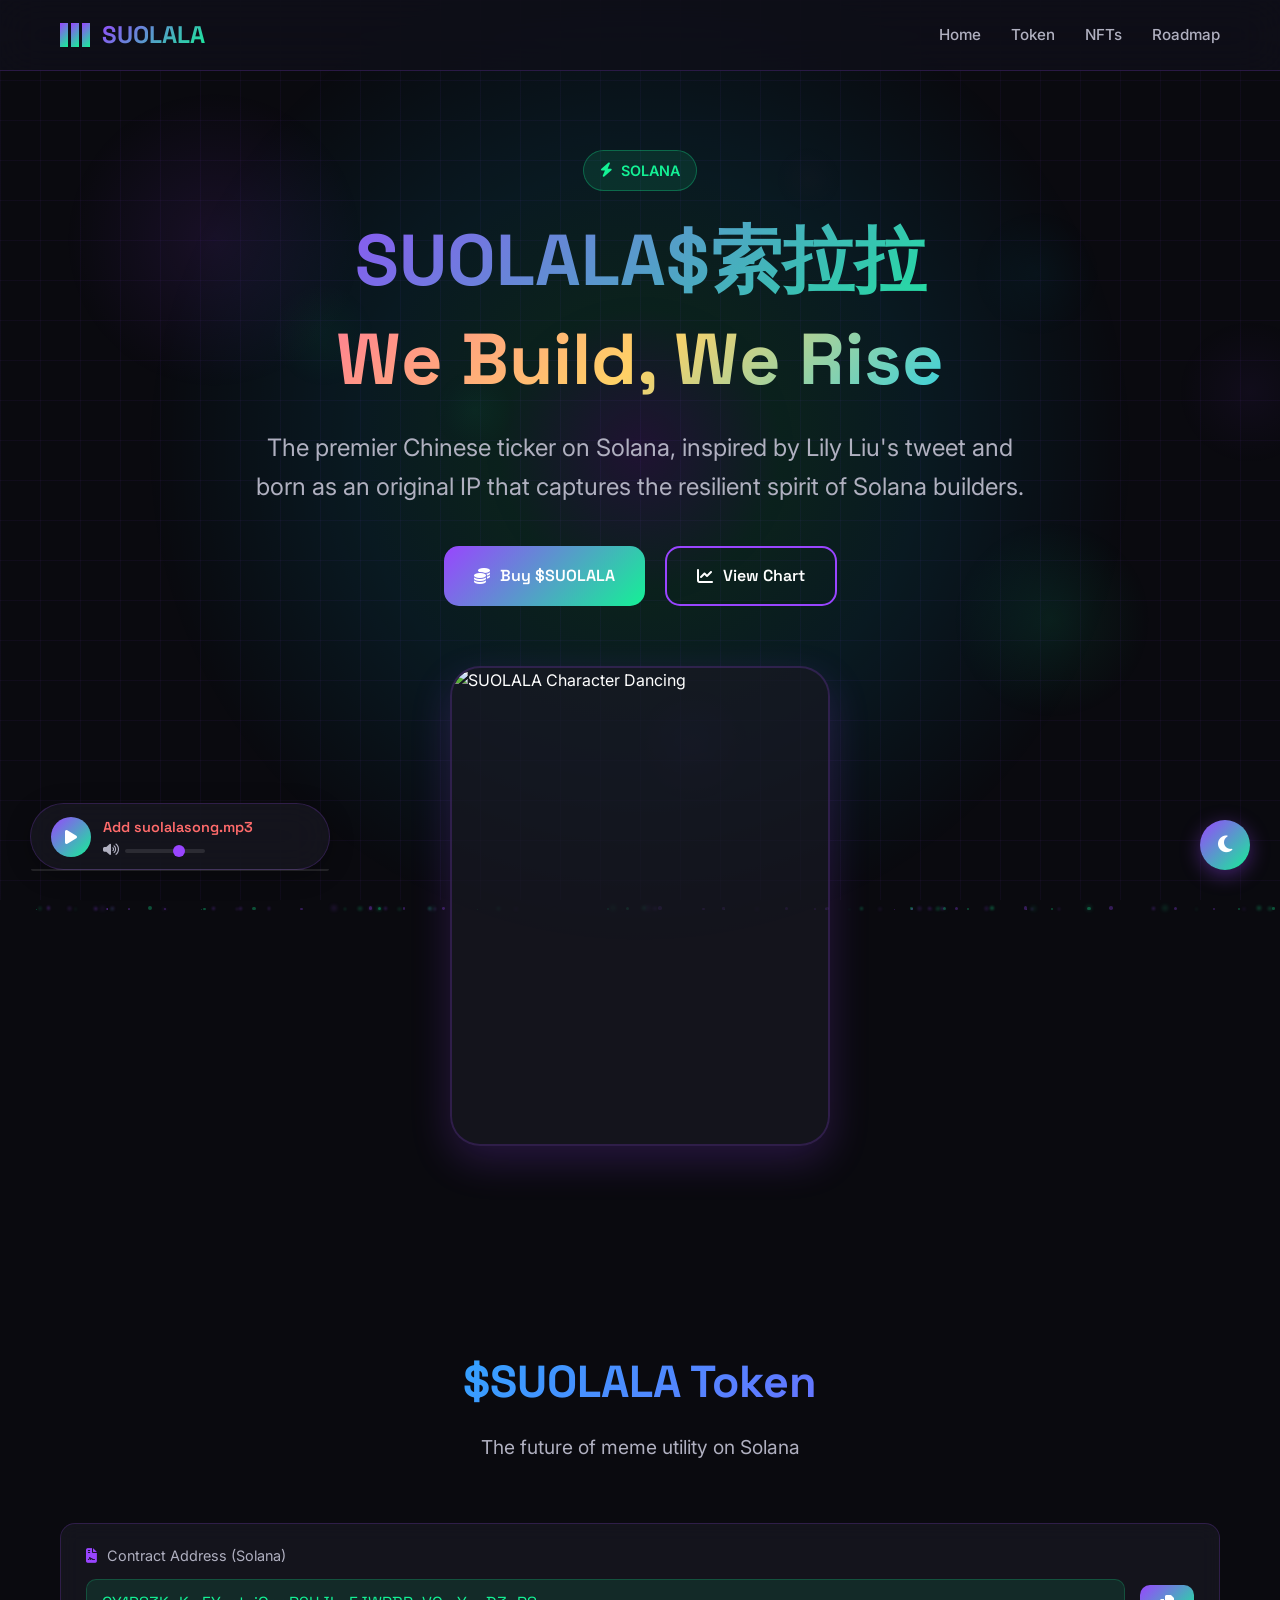
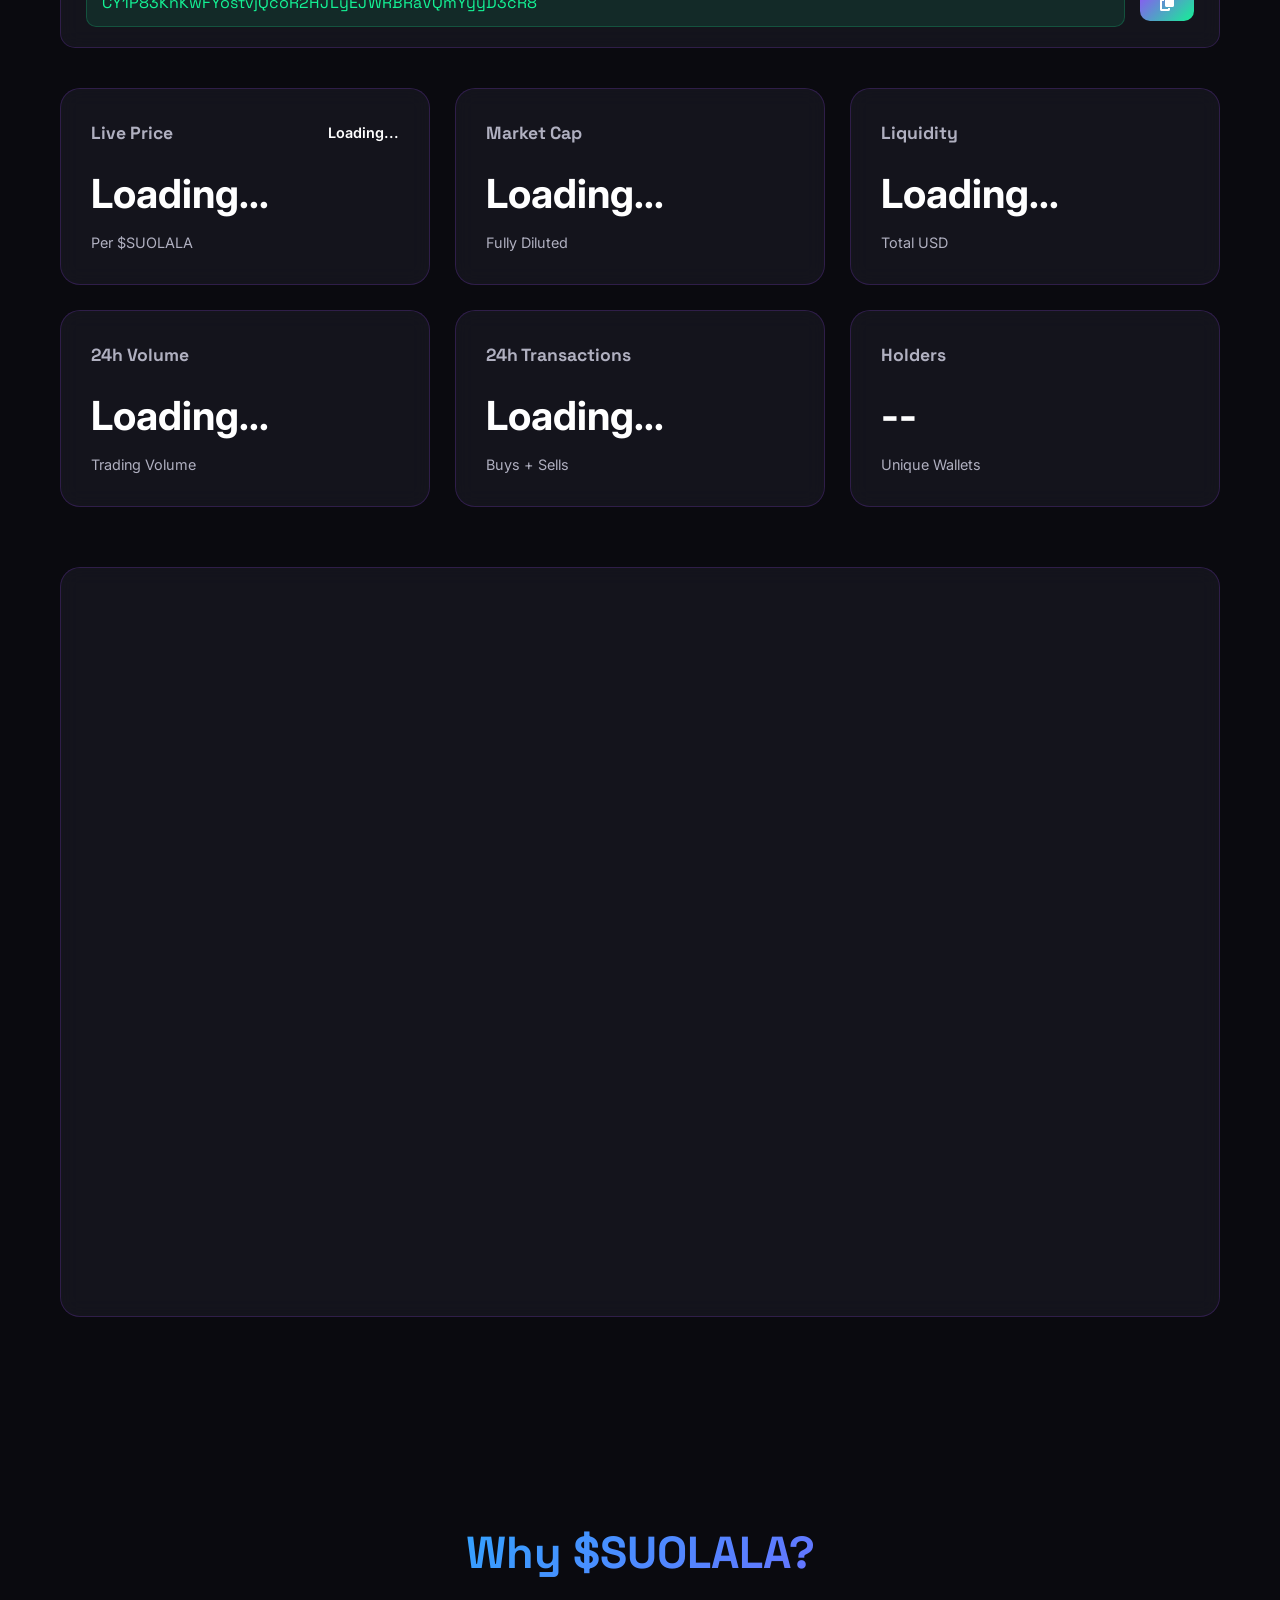
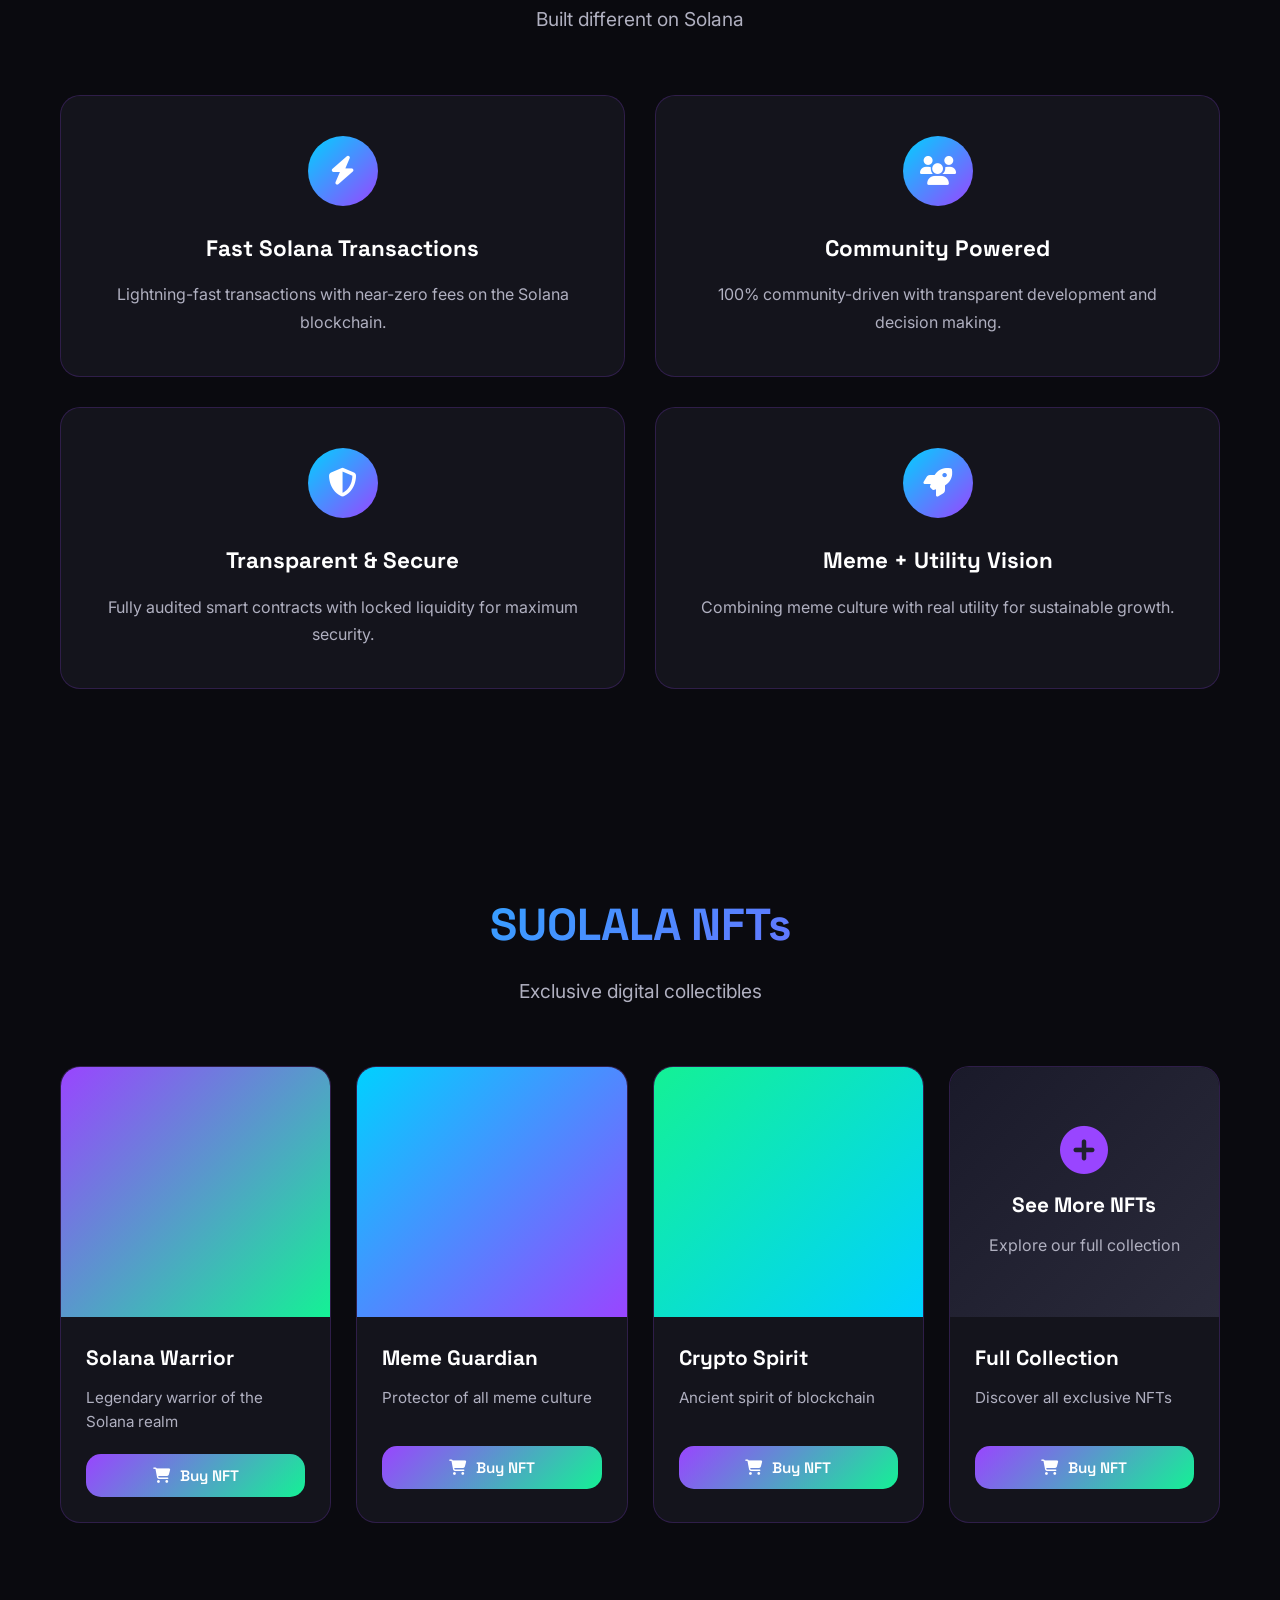
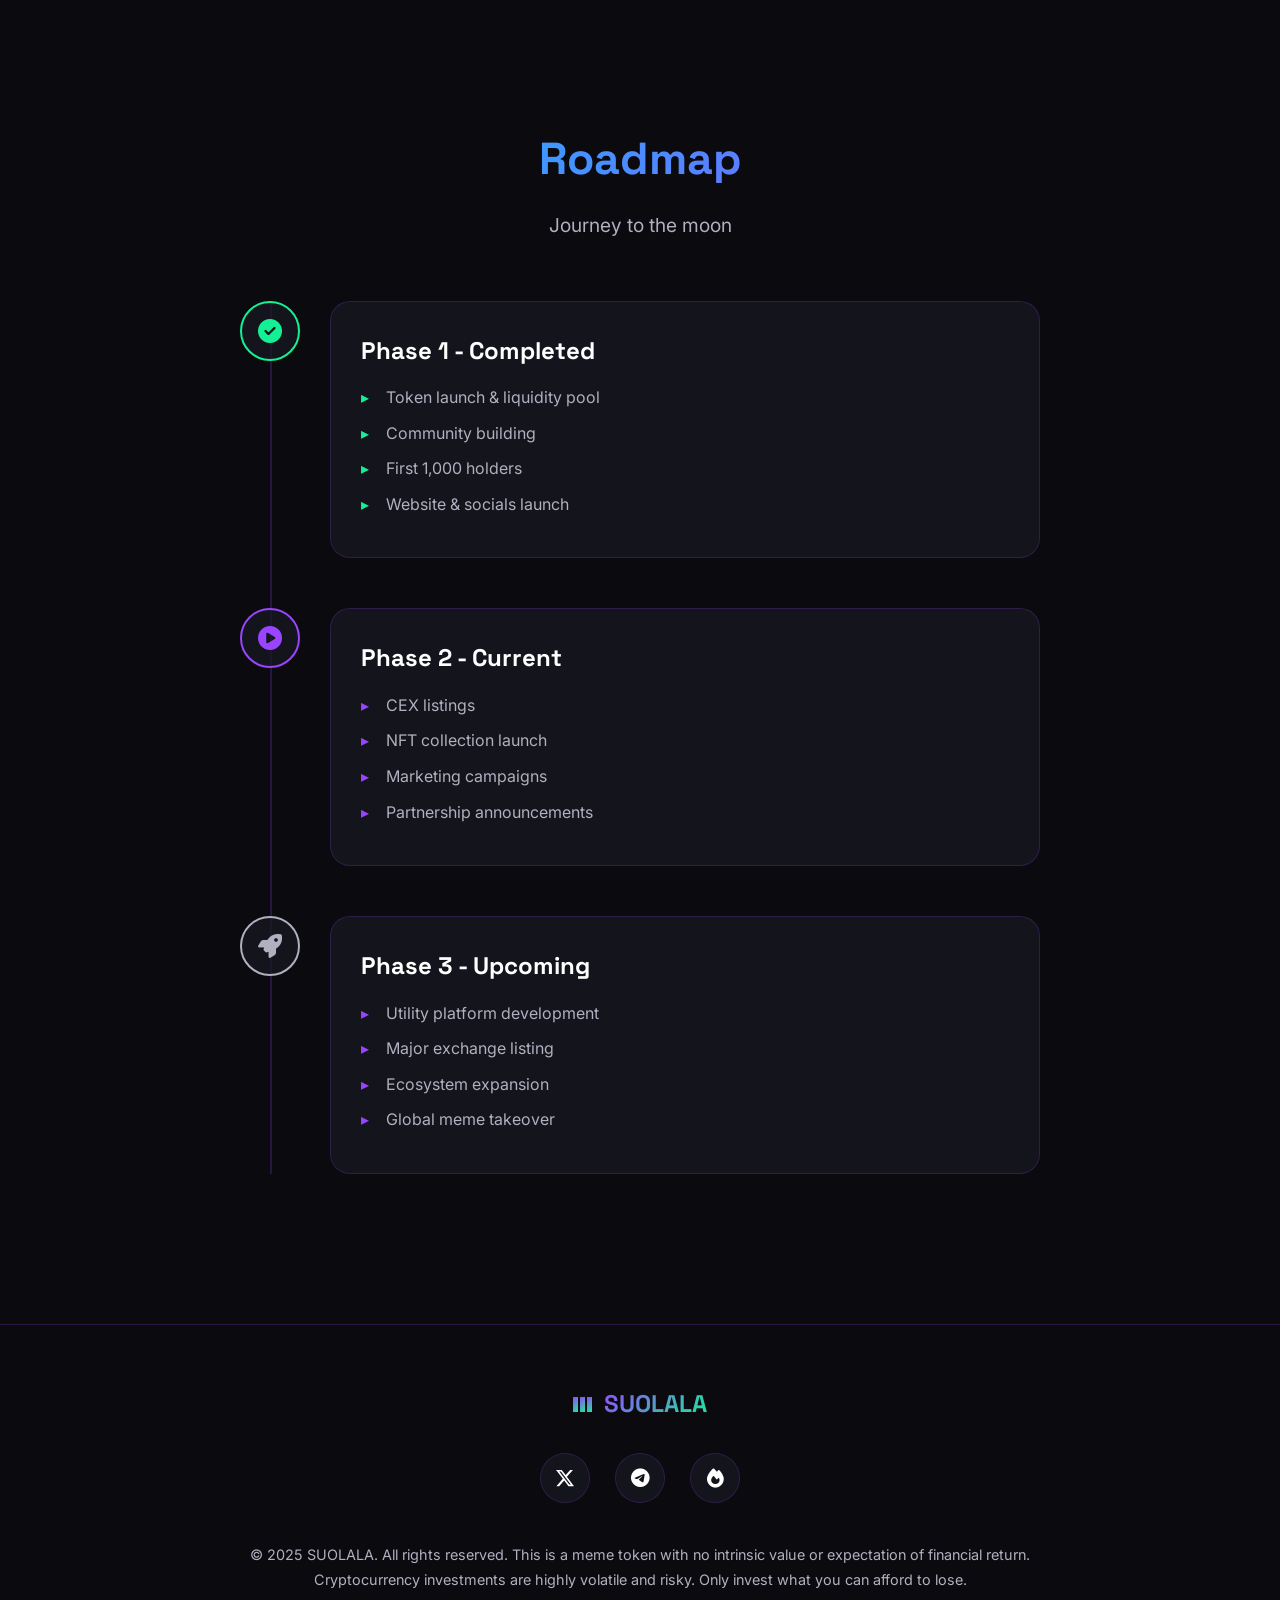
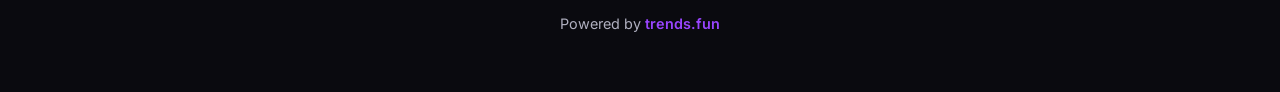
==== index.html @ adc9a070 "Update website navigation" ====
<!DOCTYPE html>
<html lang="en">
<head>
    <meta charset="UTF-8">
    <meta name="viewport" content="width=device-width, initial-scale=1.0">
    <title>SUOLALA - The Solana Meme Revolution</title>
    <link rel="stylesheet" href="style.css">
    <link rel="stylesheet" href="https://cdnjs.cloudflare.com/ajax/libs/font-awesome/6.4.0/css/all.min.css">
    <link rel="preconnect" href="https://fonts.googleapis.com">
    <link rel="preconnect" href="https://fonts.gstatic.com" crossorigin>
    <link href="https://fonts.googleapis.com/css2?family=Space+Grotesk:wght@300;400;500;600;700&family=Inter:wght@300;400;500;600;700&display=swap" rel="stylesheet">
</head>
<body>
    <!-- Background Animation Elements -->
    <div class="bg-grid"></div>
    <div class="bg-glow"></div>
    <div class="floating-shapes"></div>
    <div class="particles-container"></div>
    
    <!-- Navigation -->
    <nav class="navbar">
        <div class="nav-container">
            <div class="nav-logo">
                <div class="solana-logo">
                    <div class="solana-inner"></div>
                    <div class="solana-inner"></div>
                    <div class="solana-inner"></div>
                </div>
                <span class="logo-text">SUOLALA</span>
            </div>
            
            <div class="nav-menu desktop-menu">
                <a href="#home" class="nav-link">Home</a>
                <a href="#token" class="nav-link">Token</a>
                <a href="#nfts" class="nav-link">NFTs</a>
                <a href="#roadmap" class="nav-link">Roadmap</a>
            </div>
            
            <button class="mobile-menu-btn" id="mobileMenuBtn">
                <i class="fas fa-bars"></i>
            </button>
        </div>
    </nav>

    <!-- Mobile Menu -->
    <div class="mobile-menu-overlay" id="mobileMenuOverlay">
        <div class="mobile-menu-container">
            <button class="mobile-menu-close" id="mobileMenuClose">
                <i class="fas fa-times"></i>
            </button>
            <div class="mobile-menu-content">
                <a href="#home" class="mobile-nav-link" data-section="home">Home</a>
                <a href="#token" class="mobile-nav-link" data-section="token">Token</a>
                <a href="#nfts" class="mobile-nav-link" data-section="nfts">NFTs</a>
                <a href="#roadmap" class="mobile-nav-link" data-section="roadmap">Roadmap</a>
                <div class="mobile-social">
                    <a href="https://x.com/suolalax" target="_blank" class="mobile-social-btn">
                        <svg class="x-icon" viewBox="0 0 24 24" width="18" height="18" fill="currentColor"><path d="M18.244 2.25h3.308l-7.227 8.26 8.502 11.24H16.17l-5.214-6.817L4.99 21.75H1.68l7.73-8.835L1.254 2.25H8.08l4.713 6.231zm-1.161 17.52h1.833L7.084 4.126H5.117z"/></svg> X
                    </a>
                    <a href="https://t.me/suolalacto" target="_blank" class="mobile-social-btn">
                        <i class="fab fa-telegram"></i> Telegram
                    </a>
                    <a href="https://trends.fun/token/CY1P83KnKwFYostvjQcoR2HJLyEJWRBRaVQmYyyD3cR8" target="_blank" class="mobile-social-btn">
                        <i class="fas fa-fire"></i> trends.fun
                    </a>
                </div>
            </div>
        </div>
    </div>

    <!-- Hero Section -->
    <section class="hero-section" id="home">
        <div class="container">
            <div class="hero-content">
                <div class="badge">
                    <i class="fas fa-bolt"></i>
                    <span>SOLANA</span>
                </div>
                <h1 class="hero-title">SUOLALA$索拉拉</h1>
                <h1 class="hero-title build-rise">We Build, We Rise</h1>
                <p class="hero-subtitle">The premier Chinese ticker on Solana, inspired by Lily Liu's tweet and born as an original IP that captures the resilient spirit of Solana builders.</p>
                <div class="hero-buttons">
                    <a href="https://jup.ag/swap/SOL-CY1P83KnKwFYostvjQcoR2HJLyEJWRBRaVQmYyyD3cR8" target="_blank" class="btn btn-primary">
                        <i class="fas fa-coins"></i> Buy $SUOLALA
                    </a>
                    <a href="https://dexscreener.com/solana/79Qaq5b1JfC8bFuXkAvXTR67fRPmMjMVNkEA3bb8bLzi" target="_blank" class="btn btn-secondary">
                        <i class="fas fa-chart-line"></i> View Chart
                    </a>
                </div>
            </div>
            <div class="hero-girl">
                <img src="suolaladance.gif" alt="SUOLALA Character Dancing" class="suolala-gif">
            </div>
        </div>
    </section>

    <!-- Token Section -->
    <section class="token-section" id="token">
        <div class="container">
            <div class="section-header">
                <h2 class="section-title">$SUOLALA Token</h2>
                <p class="section-subtitle">The future of meme utility on Solana</p>
            </div>
            
            <!-- Contract Address -->
            <div class="contract-address-box">
                <div class="contract-label">
                    <i class="fas fa-file-contract"></i>
                    <span>Contract Address (Solana)</span>
                </div>
                <div class="contract-value">
                    <code id="contractAddress">CY1P83KnKwFYostvjQcoR2HJLyEJWRBRaVQmYyyD3cR8</code>
                    <button class="copy-btn" onclick="copyContract()">
                        <i class="fas fa-copy"></i>
                    </button>
                </div>
            </div>
            
            <div class="token-stats">
                <div class="token-stat-card">
                    <div class="stat-header">
                        <h3>Live Price</h3>
                        <div id="priceChangeContainer" class="price-change">
                            <i id="priceChangeIcon" class="fas"></i>
                            <span id="priceChange">Loading...</span>
                        </div>
                    </div>
                    <div class="stat-value" id="livePrice">Loading...</div>
                    <div class="stat-subtext">Per $SUOLALA</div>
                </div>
                
                <div class="token-stat-card">
                    <div class="stat-header">
                        <h3>Market Cap</h3>
                    </div>
                    <div class="stat-value" id="marketCap">Loading...</div>
                    <div class="stat-subtext">Fully Diluted</div>
                </div>
                
                <div class="token-stat-card">
                    <div class="stat-header">
                        <h3>Liquidity</h3>
                    </div>
                    <div class="stat-value" id="liquidity">Loading...</div>
                    <div class="stat-subtext">Total USD</div>
                </div>
                
                <div class="token-stat-card">
                    <div class="stat-header">
                        <h3>24h Volume</h3>
                    </div>
                    <div class="stat-value" id="volume24h">Loading...</div>
                    <div class="stat-subtext">Trading Volume</div>
                </div>
                
                <div class="token-stat-card">
                    <div class="stat-header">
                        <h3>24h Transactions</h3>
                    </div>
                    <div class="stat-value" id="txns24h">Loading...</div>
                    <div class="stat-subtext">Buys + Sells</div>
                </div>
                
                <div class="token-stat-card">
                    <div class="stat-header">
                        <h3>Holders</h3>
                    </div>
                    <div class="stat-value" id="holders">--</div>
                    <div class="stat-subtext">Unique Wallets</div>
                </div>
            </div>
            
            <div class="chart-container" style="height: 750px; padding: 0; overflow: hidden;">
                <iframe 
                    src="https://dexscreener.com/solana/79Qaq5b1JfC8bFuXkAvXTR67fRPmMjMVNkEA3bb8bLzi?embed=1&theme=dark&trades=0&info=0" 
                    style="width: 100%; height: 100%; border: none; border-radius: 20px;">
                </iframe>
            </div>
        </div>
    </section>

    <!-- Features Section -->
    <section class="features-section">
        <div class="container">
            <div class="section-header">
                <h2 class="section-title">Why $SUOLALA?</h2>
                <p class="section-subtitle">Built different on Solana</p>
            </div>
            
            <div class="features-grid">
                <div class="feature-card">
                    <div class="feature-icon">
                        <i class="fas fa-bolt"></i>
                    </div>
                    <h3 class="feature-title">Fast Solana Transactions</h3>
                    <p class="feature-text">Lightning-fast transactions with near-zero fees on the Solana blockchain.</p>
                </div>
                
                <div class="feature-card">
                    <div class="feature-icon">
                        <i class="fas fa-users"></i>
                    </div>
                    <h3 class="feature-title">Community Powered</h3>
                    <p class="feature-text">100% community-driven with transparent development and decision making.</p>
                </div>
                
                <div class="feature-card">
                    <div class="feature-icon">
                        <i class="fas fa-shield-alt"></i>
                    </div>
                    <h3 class="feature-title">Transparent & Secure</h3>
                    <p class="feature-text">Fully audited smart contracts with locked liquidity for maximum security.</p>
                </div>
                
                <div class="feature-card">
                    <div class="feature-icon">
                        <i class="fas fa-rocket"></i>
                    </div>
                    <h3 class="feature-title">Meme + Utility Vision</h3>
                    <p class="feature-text">Combining meme culture with real utility for sustainable growth.</p>
                </div>
            </div>
        </div>
    </section>

    <!-- Music Player -->
    <div class="music-player">
        <audio id="suolalaAudio" loop>
            <source src="suolalasong.mp3" type="audio/mpeg">
            Your browser does not support the audio element.
        </audio>
        <button class="music-toggle" id="musicToggle">
            <i class="fas fa-play" id="musicIcon"></i>
        </button>
        <div class="music-info">
            <span class="song-title">SUOLALA Theme</span>
            <div class="volume-control">
                <i class="fas fa-volume-up"></i>
                <input type="range" min="0" max="100" value="70" class="volume-slider" id="volumeSlider">
            </div>
        </div>
        <div class="music-progress">
            <div class="progress-bar" id="progressBar"></div>
        </div>
    </div>

    <!-- NFTs Section -->
    <section class="nfts-section" id="nfts">
        <div class="container">
            <div class="section-header">
                <h2 class="section-title">SUOLALA NFTs</h2>
                <p class="section-subtitle">Exclusive digital collectibles</p>
            </div>
            
            <div class="nfts-grid">
                <div class="nft-card">
                    <div class="nft-placeholder nft-1"></div>
                    <div class="nft-info">
                        <h3 class="nft-name">Solana Warrior</h3>
                        <p class="nft-desc">Legendary warrior of the Solana realm</p>
                        <button class="btn btn-nft">
                            <i class="fas fa-shopping-cart"></i> Buy NFT
                        </button>
                    </div>
                </div>
                
                <div class="nft-card">
                    <div class="nft-placeholder nft-2"></div>
                    <div class="nft-info">
                        <h3 class="nft-name">Meme Guardian</h3>
                        <p class="nft-desc">Protector of all meme culture</p>
                        <button class="btn btn-nft">
                            <i class="fas fa-shopping-cart"></i> Buy NFT
                        </button>
                    </div>
                </div>
                
                <div class="nft-card">
                    <div class="nft-placeholder nft-3"></div>
                    <div class="nft-info">
                        <h3 class="nft-name">Crypto Spirit</h3>
                        <p class="nft-desc">Ancient spirit of blockchain</p>
                        <button class="btn btn-nft">
                            <i class="fas fa-shopping-cart"></i> Buy NFT
                        </button>
                    </div>
                </div>
                
                <div class="nft-card see-more">
                    <div class="nft-placeholder nft-4">
                        <div class="see-more-content">
                            <i class="fas fa-plus-circle"></i>
                            <h3>See More NFTs</h3>
                            <p>Explore our full collection</p>
                        </div>
                    </div>
                    <div class="nft-info">
                        <h3 class="nft-name">Full Collection</h3>
                        <p class="nft-desc">Discover all exclusive NFTs</p>
                        <button class="btn btn-nft">
                            <i class="fas fa-shopping-cart"></i> Buy NFT
                        </button>
                    </div>
                </div>
            </div>
        </div>
    </section>

    <!-- Roadmap Section -->
    <section class="roadmap-section" id="roadmap">
        <div class="container">
            <div class="section-header">
                <h2 class="section-title">Roadmap</h2>
                <p class="section-subtitle">Journey to the moon</p>
            </div>
            
            <div class="roadmap-timeline">
                <div class="roadmap-phase phase-completed">
                    <div class="phase-marker">
                        <i class="fas fa-check-circle"></i>
                    </div>
                    <div class="phase-content">
                        <h3 class="phase-title">Phase 1 - Completed</h3>
                        <ul class="phase-list">
                            <li>Token launch & liquidity pool</li>
                            <li>Community building</li>
                            <li>First 1,000 holders</li>
                            <li>Website & socials launch</li>
                        </ul>
                    </div>
                </div>
                
                <div class="roadmap-phase phase-current">
                    <div class="phase-marker">
                        <i class="fas fa-play-circle"></i>
                    </div>
                    <div class="phase-content">
                        <h3 class="phase-title">Phase 2 - Current</h3>
                        <ul class="phase-list">
                            <li>CEX listings</li>
                            <li>NFT collection launch</li>
                            <li>Marketing campaigns</li>
                            <li>Partnership announcements</li>
                        </ul>
                    </div>
                </div>
                
                <div class="roadmap-phase phase-upcoming">
                    <div class="phase-marker">
                        <i class="fas fa-rocket"></i>
                    </div>
                    <div class="phase-content">
                        <h3 class="phase-title">Phase 3 - Upcoming</h3>
                        <ul class="phase-list">
                            <li>Utility platform development</li>
                            <li>Major exchange listing</li>
                            <li>Ecosystem expansion</li>
                            <li>Global meme takeover</li>
                        </ul>
                    </div>
                </div>
            </div>
        </div>
    </section>

    <!-- Footer -->
    <footer class="footer">
        <div class="container">
            <div class="footer-content">
                <div class="footer-logo">
                    <div class="solana-logo small">
                        <div class="solana-inner"></div>
                        <div class="solana-inner"></div>
                        <div class="solana-inner"></div>
                    </div>
                    <span class="logo-text">SUOLALA</span>
                </div>
                
                <div class="footer-links">
                    <a href="https://x.com/suolalax" target="_blank" class="footer-social">
                        <svg class="x-icon" viewBox="0 0 24 24" width="20" height="20" fill="currentColor"><path d="M18.244 2.25h3.308l-7.227 8.26 8.502 11.24H16.17l-5.214-6.817L4.99 21.75H1.68l7.73-8.835L1.254 2.25H8.08l4.713 6.231zm-1.161 17.52h1.833L7.084 4.126H5.117z"/></svg>
                    </a>
                    <a href="https://t.me/suolalacto" target="_blank" class="footer-social">
                        <i class="fab fa-telegram"></i>
                    </a>
                    <a href="https://trends.fun/token/CY1P83KnKwFYostvjQcoR2HJLyEJWRBRaVQmYyyD3cR8" target="_blank" class="footer-social">
                        <i class="fas fa-fire"></i>
                    </a>
                </div>
                
                <div class="footer-disclaimer">
                    <p>© 2025 SUOLALA. All rights reserved. This is a meme token with no intrinsic value or expectation of financial return. Cryptocurrency investments are highly volatile and risky. Only invest what you can afford to lose.</p>
                    <p class="trends-link">
                        Powered by <a href="https://trends.fun/token/CY1P83KnKwFYostvjQcoR2HJLyEJWRBRaVQmYyyD3cR8" target="_blank">trends.fun</a>
                    </p>
                </div>
            </div>
        </div>
    </footer>

    <script src="script.js"></script>
</body>
</html>
---- style.css ----
/* Reset & Base Styles */
* {
    margin: 0;
    padding: 0;
    box-sizing: border-box;
}

:root {
    --primary-color: #9945FF;
    --secondary-color: #14F195;
    --accent-color: #00D1FF;
    --build-rise-color: #FF6B9D;
    --build-rise-gradient: linear-gradient(135deg, #FF6B9D 0%, #FFD166 50%, #00D1FF 100%);
    --dark-bg: #0A0A0F;
    --darker-bg: #050508;
    --card-bg: rgba(25, 25, 35, 0.7);
    --text-primary: #FFFFFF;
    --text-secondary: #B0B0C0;
    --glass-border: rgba(153, 69, 255, 0.2);
    --glass-bg: rgba(15, 15, 25, 0.8);
    --success: #14F195;
    --warning: #FF6B6B;
    --gradient-primary: linear-gradient(135deg, #9945FF 0%, #14F195 100%);
    --gradient-secondary: linear-gradient(135deg, #00D1FF 0%, #9945FF 100%);
}

body {
    font-family: 'Inter', sans-serif;
    background-color: var(--dark-bg);
    color: var(--text-primary);
    overflow-x: hidden;
    line-height: 1.6;
}

h1, h2, h3, h4, h5, h6 {
    font-family: 'Space Grotesk', sans-serif;
    font-weight: 700;
}

.container {
    width: 100%;
    max-width: 1200px;
    margin: 0 auto;
    padding: 0 20px;
}

/* Enhanced Background Animations */
.bg-grid {
    position: fixed;
    top: 0;
    left: 0;
    width: 100%;
    height: 100%;
    background-image: 
        linear-gradient(rgba(153, 69, 255, 0.05) 1px, transparent 1px),
        linear-gradient(90deg, rgba(153, 69, 255, 0.05) 1px, transparent 1px);
    background-size: 40px 40px;
    z-index: -2;
    animation: gridMove 20s linear infinite;
}

.bg-glow {
    position: fixed;
    top: 50%;
    left: 50%;
    width: 1000px;
    height: 1000px;
    background: radial-gradient(circle, 
        rgba(153, 69, 255, 0.15) 0%, 
        rgba(20, 241, 149, 0.1) 20%, 
        rgba(0, 209, 255, 0.08) 40%,
        transparent 70%);
    transform: translate(-50%, -50%);
    z-index: -1;
    animation: glowPulse 8s ease-in-out infinite, glowRotate 60s linear infinite;
}

.floating-shapes {
    position: fixed;
    top: 0;
    left: 0;
    width: 100%;
    height: 100%;
    z-index: -2;
    pointer-events: none;
    overflow: hidden;
}

.floating-shapes::before,
.floating-shapes::after,
.floating-shapes .shape-1,
.floating-shapes .shape-2,
.floating-shapes .shape-3,
.floating-shapes .shape-4 {
    content: '';
    position: absolute;
    border-radius: 50%;
    background: radial-gradient(circle, rgba(153, 69, 255, 0.1), transparent 70%);
    animation: float 25s infinite linear;
}

.floating-shapes::before {
    width: 300px;
    height: 300px;
    top: 10%;
    left: 5%;
    animation-delay: 0s;
    animation-duration: 35s;
}

.floating-shapes::after {
    width: 200px;
    height: 200px;
    bottom: 20%;
    right: 10%;
    animation-delay: -10s;
    animation-duration: 30s;
    background: radial-gradient(circle, rgba(20, 241, 149, 0.08), transparent 70%);
}

.floating-shapes .shape-1 {
    width: 150px;
    height: 150px;
    top: 60%;
    left: 15%;
    animation-delay: -5s;
    animation-duration: 40s;
    background: radial-gradient(circle, rgba(0, 209, 255, 0.06), transparent 70%);
}

.floating-shapes .shape-2 {
    width: 250px;
    height: 250px;
    top: 20%;
    right: 15%;
    animation-delay: -15s;
    animation-duration: 45s;
    background: radial-gradient(circle, rgba(255, 107, 157, 0.05), transparent 70%);
}

.particles-container {
    position: fixed;
    top: 0;
    left: 0;
    width: 100%;
    height: 100%;
    z-index: -2;
    pointer-events: none;
}

@keyframes gridMove {
    0% {
        transform: translate(0, 0);
    }
    100% {
        transform: translate(20px, 20px);
    }
}

@keyframes glowPulse {
    0%, 100% {
        opacity: 0.5;
        transform: translate(-50%, -50%) scale(1);
    }
    50% {
        opacity: 0.8;
        transform: translate(-50%, -50%) scale(1.1);
    }
}

@keyframes glowRotate {
    0% {
        transform: translate(-50%, -50%) rotate(0deg);
    }
    100% {
        transform: translate(-50%, -50%) rotate(360deg);
    }
}

@keyframes float {
    0%, 100% {
        transform: translate(0, 0) rotate(0deg);
    }
    25% {
        transform: translate(100px, 50px) rotate(90deg);
    }
    50% {
        transform: translate(50px, 100px) rotate(180deg);
    }
    75% {
        transform: translate(-50px, 50px) rotate(270deg);
    }
}

@keyframes particleMove {
    0% {
        transform: translateY(0) translateX(0);
        opacity: 0;
    }
    10% {
        opacity: 1;
    }
    90% {
        opacity: 1;
    }
    100% {
        transform: translateY(-100vh) translateX(var(--move-x, 0));
        opacity: 0;
    }
}

@keyframes twinkle {
    0%, 100% {
        opacity: 0.2;
    }
    50% {
        opacity: 1;
    }
}

/* Navigation */
.navbar {
    position: fixed;
    top: 0;
    left: 0;
    width: 100%;
    background: var(--glass-bg);
    backdrop-filter: blur(20px);
    border-bottom: 1px solid var(--glass-border);
    z-index: 1000;
    padding: 15px 0;
}

.nav-container {
    display: flex;
    justify-content: space-between;
    align-items: center;
    max-width: 1200px;
    margin: 0 auto;
    padding: 0 20px;
}

.nav-logo {
    display: flex;
    align-items: center;
    gap: 12px;
}

.solana-logo {
    display: flex;
    gap: 3px;
}

.solana-logo.small {
    gap: 2px;
}

.solana-inner {
    width: 8px;
    height: 24px;
    background: var(--gradient-primary);
    animation: solanaPulse 2s ease-in-out infinite;
}

.solana-logo.small .solana-inner {
    width: 5px;
    height: 15px;
}

.solana-inner:nth-child(2) {
    animation-delay: 0.2s;
}

.solana-inner:nth-child(3) {
    animation-delay: 0.4s;
}

@keyframes solanaPulse {
    0%, 100% {
        opacity: 0.7;
        transform: scaleY(1);
    }
    50% {
        opacity: 1;
        transform: scaleY(1.3);
    }
}

.logo-text {
    font-family: 'Space Grotesk', sans-serif;
    font-weight: 700;
    font-size: 1.5rem;
    background: var(--gradient-primary);
    -webkit-background-clip: text;
    background-clip: text;
    color: transparent;
}

.desktop-menu {
    display: flex;
    gap: 30px;
}

.nav-link {
    color: var(--text-secondary);
    text-decoration: none;
    font-weight: 500;
    font-size: 0.95rem;
    padding: 8px 0;
    position: relative;
    transition: color 0.3s ease;
}

.nav-link:hover {
    color: var(--text-primary);
}

.nav-link::after {
    content: '';
    position: absolute;
    bottom: 0;
    left: 0;
    width: 0;
    height: 2px;
    background: var(--gradient-primary);
    transition: width 0.3s ease;
}

.nav-link:hover::after {
    width: 100%;
}

.mobile-menu-btn {
    display: none;
    background: transparent;
    border: none;
    color: var(--text-primary);
    font-size: 1.5rem;
    cursor: pointer;
    padding: 5px;
}

/* Mobile Menu */
.mobile-menu-overlay {
    position: fixed;
    top: 0;
    left: 0;
    width: 100%;
    height: 100%;
    background: rgba(5, 5, 8, 0.95);
    backdrop-filter: blur(20px);
    z-index: 2000;
    display: none;
    opacity: 0;
    transition: opacity 0.3s ease;
}

.mobile-menu-container {
    position: absolute;
    bottom: 0;
    left: 0;
    width: 100%;
    background: var(--darker-bg);
    border-top: 1px solid var(--glass-border);
    border-radius: 30px 30px 0 0;
    padding: 30px 20px;
    transform: translateY(100%);
    transition: transform 0.4s ease;
}

.mobile-menu-close {
    position: absolute;
    top: 20px;
    right: 20px;
    background: transparent;
    border: none;
    color: var(--text-primary);
    font-size: 1.5rem;
    cursor: pointer;
}

.mobile-menu-content {
    display: flex;
    flex-direction: column;
    gap: 20px;
    margin-top: 40px;
}

.mobile-nav-link {
    color: var(--text-primary);
    text-decoration: none;
    font-size: 1.2rem;
    padding: 15px 20px;
    background: var(--card-bg);
    border-radius: 15px;
    border: 1px solid var(--glass-border);
    transition: all 0.3s ease;
}

.mobile-nav-link:hover {
    background: rgba(153, 69, 255, 0.2);
    transform: translateX(10px);
}

.mobile-social {
    display: flex;
    flex-direction: column;
    gap: 15px;
    margin-top: 30px;
}

.mobile-social-btn {
    display: flex;
    align-items: center;
    gap: 15px;
    color: var(--text-primary);
    text-decoration: none;
    padding: 15px 20px;
    background: var(--card-bg);
    border-radius: 15px;
    border: 1px solid var(--glass-border);
    transition: all 0.3s ease;
}

.mobile-social-btn:hover {
    background: rgba(153, 69, 255, 0.2);
    transform: translateX(10px);
}

.mobile-social-btn i,
.mobile-social-btn .x-icon {
    font-size: 1.2rem;
}

.x-icon {
    display: inline-block;
    vertical-align: middle;
}

/* Hero Section - Updated with GIF */
.hero-section {
    padding: 150px 0 100px;
    position: relative;
    overflow: hidden;
}

.hero-content {
    text-align: center;
    max-width: 800px;
    margin: 0 auto;
}

.badge {
    display: inline-flex;
    align-items: center;
    gap: 8px;
    background: rgba(20, 241, 149, 0.1);
    color: var(--secondary-color);
    padding: 8px 16px;
    border-radius: 50px;
    font-size: 0.9rem;
    font-weight: 600;
    margin-bottom: 30px;
    border: 1px solid rgba(20, 241, 149, 0.3);
}

.hero-title {
    font-size: 4.5rem;
    background: var(--gradient-primary);
    -webkit-background-clip: text;
    background-clip: text;
    color: transparent;
    margin-bottom: 20px;
    line-height: 1.1;
}

.hero-title.build-rise {
    background: var(--build-rise-gradient);
    -webkit-background-clip: text;
    background-clip: text;
    color: transparent;
    animation: textGlow 3s ease-in-out infinite;
    margin-bottom: 30px;
}

@keyframes textGlow {
    0%, 100% {
        filter: drop-shadow(0 0 10px rgba(255, 107, 157, 0.3));
    }
    50% {
        filter: drop-shadow(0 0 20px rgba(255, 107, 157, 0.6));
    }
}

.hero-subtitle {
    font-size: 1.5rem;
    color: var(--text-secondary);
    margin-bottom: 40px;
}

.hero-buttons {
    display: flex;
    justify-content: center;
    gap: 20px;
    margin-bottom: 60px;
}

.btn {
    display: inline-flex;
    align-items: center;
    gap: 10px;
    padding: 15px 30px;
    border-radius: 15px;
    font-weight: 600;
    text-decoration: none;
    border: none;
    cursor: pointer;
    transition: all 0.3s ease;
    font-family: 'Space Grotesk', sans-serif;
}

.btn-primary {
    background: var(--gradient-primary);
    color: var(--text-primary);
}

.btn-primary:hover {
    transform: translateY(-5px);
    box-shadow: 0 10px 30px rgba(153, 69, 255, 0.4);
}

.btn-secondary {
    background: transparent;
    color: var(--text-primary);
    border: 2px solid var(--primary-color);
}

.btn-secondary:hover {
    background: rgba(153, 69, 255, 0.1);
    transform: translateY(-5px);
}

/* Updated Hero Girl with GIF */
.hero-girl {
    width: 380px;
    height: 480px;
    margin: 0 auto;
    background: var(--card-bg);
    border-radius: 30px;
    border: 2px solid var(--glass-border);
    position: relative;
    overflow: hidden;
    display: flex;
    align-items: center;
    justify-content: center;
    box-shadow: 0 15px 40px rgba(153, 69, 255, 0.2);
    transition: all 0.4s ease;
}

.hero-girl:hover {
    transform: scale(1.05) rotate(2deg);
    box-shadow: 0 20px 50px rgba(153, 69, 255, 0.4);
    border-color: var(--primary-color);
}

.suolala-gif {
    width: 100%;
    height: 100%;
    object-fit: cover;
    border-radius: 28px;
    display: block;
    transition: transform 0.3s ease;
}

.hero-girl:hover .suolala-gif {
    transform: scale(1.1);
}

/* Token Section */
.token-section {
    padding: 100px 0;
}

.section-header {
    text-align: center;
    margin-bottom: 60px;
}

.section-title {
    font-size: 2.8rem;
    margin-bottom: 15px;
    background: var(--gradient-secondary);
    -webkit-background-clip: text;
    background-clip: text;
    color: transparent;
}

.section-subtitle {
    font-size: 1.2rem;
    color: var(--text-secondary);
}

/* Contract Address Box */
.contract-address-box {
    background: var(--card-bg);
    border: 1px solid var(--glass-border);
    border-radius: 15px;
    padding: 20px 25px;
    margin-bottom: 40px;
    backdrop-filter: blur(10px);
}

.contract-label {
    display: flex;
    align-items: center;
    gap: 10px;
    color: var(--text-secondary);
    font-size: 0.9rem;
    margin-bottom: 12px;
}

.contract-label i {
    color: var(--primary-color);
}

.contract-value {
    display: flex;
    align-items: center;
    gap: 15px;
    flex-wrap: wrap;
}

.contract-value code {
    font-family: 'Space Grotesk', monospace;
    font-size: 1rem;
    color: var(--secondary-color);
    background: rgba(20, 241, 149, 0.1);
    padding: 10px 15px;
    border-radius: 10px;
    border: 1px solid rgba(20, 241, 149, 0.2);
    word-break: break-all;
    flex: 1;
    min-width: 200px;
}

.copy-btn {
    background: var(--gradient-primary);
    border: none;
    color: white;
    padding: 10px 20px;
    border-radius: 10px;
    cursor: pointer;
    font-size: 1rem;
    transition: all 0.3s ease;
    display: flex;
    align-items: center;
    gap: 8px;
}

.copy-btn:hover {
    transform: scale(1.05);
    box-shadow: 0 5px 20px rgba(153, 69, 255, 0.4);
}

.copy-btn.copied {
    background: var(--success);
}

.token-stats {
    display: grid;
    grid-template-columns: repeat(3, 1fr);
    gap: 25px;
    margin-bottom: 60px;
}

.token-stat-card {
    background: var(--card-bg);
    border: 1px solid var(--glass-border);
    border-radius: 20px;
    padding: 30px;
    backdrop-filter: blur(10px);
    transition: all 0.3s ease;
}

.token-stat-card:hover {
    transform: translateY(-10px);
    box-shadow: 0 15px 40px rgba(153, 69, 255, 0.2);
    border-color: var(--primary-color);
}

.stat-header {
    display: flex;
    justify-content: space-between;
    align-items: center;
    margin-bottom: 15px;
}

.stat-header h3 {
    font-size: 1.1rem;
    color: var(--text-secondary);
}

.price-change {
    display: flex;
    align-items: center;
    gap: 5px;
    font-size: 0.9rem;
    font-weight: 600;
}

.price-change i {
    font-size: 0.8rem;
}

.price-change.positive {
    color: var(--success);
}

.price-change.negative {
    color: var(--warning);
}

.chart-container iframe {
    border-radius: 20px;
}

.stat-value {
    font-size: 2.5rem;
    font-weight: 700;
    margin-bottom: 5px;
}

.stat-subtext {
    color: var(--text-secondary);
    font-size: 0.9rem;
}

.chart-container {
    background: var(--card-bg);
    border: 1px solid var(--glass-border);
    border-radius: 20px;
    padding: 30px;
    backdrop-filter: blur(10px);
    height: 250px;
}

/* Features Section */
.features-section {
    padding: 100px 0;
}

.features-grid {
    display: grid;
    grid-template-columns: repeat(2, 1fr);
    gap: 30px;
}

.feature-card {
    background: var(--card-bg);
    border: 1px solid var(--glass-border);
    border-radius: 20px;
    padding: 40px 30px;
    text-align: center;
    transition: all 0.3s ease;
}

.feature-card:hover {
    transform: translateY(-10px);
    box-shadow: 0 15px 40px rgba(0, 209, 255, 0.2);
    border-color: var(--accent-color);
}

.feature-icon {
    width: 70px;
    height: 70px;
    background: var(--gradient-secondary);
    border-radius: 50%;
    display: flex;
    align-items: center;
    justify-content: center;
    margin: 0 auto 25px;
    font-size: 1.8rem;
}

.feature-title {
    font-size: 1.4rem;
    margin-bottom: 15px;
}

.feature-text {
    color: var(--text-secondary);
    line-height: 1.7;
}

/* NFTs Section */
.nfts-section {
    padding: 100px 0;
}

.nfts-grid {
    display: grid;
    grid-template-columns: repeat(4, 1fr);
    gap: 25px;
}

.nft-card {
    background: var(--card-bg);
    border: 1px solid var(--glass-border);
    border-radius: 20px;
    overflow: hidden;
    transition: all 0.3s ease;
}

.nft-card:hover {
    transform: translateY(-10px);
    box-shadow: 0 15px 40px rgba(153, 69, 255, 0.3);
}

.nft-placeholder {
    height: 250px;
    background: linear-gradient(135deg, #1a1a2a, #2a2a3a);
    position: relative;
    overflow: hidden;
}

.nft-1 {
    background: linear-gradient(135deg, #9945FF, #14F195);
}

.nft-2 {
    background: linear-gradient(135deg, #00D1FF, #9945FF);
}

.nft-3 {
    background: linear-gradient(135deg, #14F195, #00D1FF);
}

.nft-4 {
    background: linear-gradient(135deg, #1a1a2a, #2a2a3a);
    display: flex;
    align-items: center;
    justify-content: center;
}

.see-more-content {
    text-align: center;
    color: var(--text-secondary);
}

.see-more-content i {
    font-size: 3rem;
    margin-bottom: 15px;
    color: var(--primary-color);
}

.see-more-content h3 {
    font-size: 1.3rem;
    margin-bottom: 10px;
    color: var(--text-primary);
}

.nft-info {
    padding: 25px;
}

.nft-name {
    font-size: 1.3rem;
    margin-bottom: 10px;
}

.nft-desc {
    color: var(--text-secondary);
    font-size: 0.95rem;
    margin-bottom: 20px;
    min-height: 40px;
}

.btn-nft {
    width: 100%;
    justify-content: center;
    background: var(--gradient-primary);
    color: var(--text-primary);
    padding: 12px 20px;
    font-size: 0.95rem;
}

.btn-nft:hover {
    transform: translateY(-3px);
    box-shadow: 0 8px 20px rgba(153, 69, 255, 0.4);
}

/* Roadmap Section */
.roadmap-section {
    padding: 100px 0;
}

.roadmap-timeline {
    max-width: 800px;
    margin: 0 auto;
    position: relative;
}

.roadmap-timeline::before {
    content: '';
    position: absolute;
    top: 0;
    bottom: 0;
    left: 30px;
    width: 2px;
    background: var(--glass-border);
}

.roadmap-phase {
    display: flex;
    margin-bottom: 50px;
    position: relative;
}

.phase-marker {
    width: 60px;
    height: 60px;
    border-radius: 50%;
    background: var(--card-bg);
    border: 2px solid var(--glass-border);
    display: flex;
    align-items: center;
    justify-content: center;
    font-size: 1.5rem;
    z-index: 1;
    flex-shrink: 0;
}

.phase-completed .phase-marker {
    border-color: var(--success);
    color: var(--success);
}

.phase-current .phase-marker {
    border-color: var(--primary-color);
    color: var(--primary-color);
    animation: pulse 2s infinite;
}

.phase-upcoming .phase-marker {
    border-color: var(--text-secondary);
    color: var(--text-secondary);
}

@keyframes pulse {
    0%, 100% {
        box-shadow: 0 0 0 0 rgba(153, 69, 255, 0.4);
    }
    50% {
        box-shadow: 0 0 0 15px rgba(153, 69, 255, 0);
    }
}

.phase-content {
    margin-left: 30px;
    flex-grow: 1;
    background: var(--card-bg);
    border: 1px solid var(--glass-border);
    border-radius: 20px;
    padding: 30px;
}

.phase-title {
    font-size: 1.5rem;
    margin-bottom: 15px;
}

.phase-list {
    list-style: none;
}

.phase-list li {
    margin-bottom: 10px;
    padding-left: 25px;
    position: relative;
    color: var(--text-secondary);
}

.phase-list li::before {
    content: '▸';
    position: absolute;
    left: 0;
    color: var(--primary-color);
}

.phase-completed .phase-list li::before {
    color: var(--success);
}

/* Community Section */
.community-section {
    padding: 100px 0;
    text-align: center;
}

.community-buttons {
    display: flex;
    justify-content: center;
    gap: 25px;
    flex-wrap: wrap;
}

.community-btn {
    display: flex;
    align-items: center;
    gap: 15px;
    padding: 20px 40px;
    background: var(--card-bg);
    border: 1px solid var(--glass-border);
    border-radius: 20px;
    text-decoration: none;
    color: var(--text-primary);
    font-weight: 600;
    font-size: 1.1rem;
    transition: all 0.3s ease;
    min-width: 200px;
    justify-content: center;
}

.community-btn:hover {
    transform: translateY(-10px);
}

.twitter-btn:hover {
    background: rgba(29, 161, 242, 0.2);
    border-color: #1DA1F2;
    box-shadow: 0 15px 40px rgba(29, 161, 242, 0.3);
}

.telegram-btn:hover {
    background: rgba(0, 136, 204, 0.2);
    border-color: #0088cc;
    box-shadow: 0 15px 40px rgba(0, 136, 204, 0.3);
}

.trends-btn:hover {
    background: rgba(153, 69, 255, 0.2);
    border-color: var(--primary-color);
    box-shadow: 0 15px 40px rgba(153, 69, 255, 0.3);
}

.community-link-btn:hover {
    background: rgba(20, 241, 149, 0.2);
    border-color: var(--secondary-color);
    box-shadow: 0 15px 40px rgba(20, 241, 149, 0.3);
}

/* Footer */
.footer {
    padding: 60px 0 40px;
    border-top: 1px solid var(--glass-border);
}

.footer-content {
    text-align: center;
}

.footer-logo {
    display: flex;
    align-items: center;
    justify-content: center;
    gap: 12px;
    margin-bottom: 30px;
}

.footer-links {
    display: flex;
    justify-content: center;
    gap: 25px;
    margin-bottom: 40px;
}

.footer-social {
    display: flex;
    align-items: center;
    justify-content: center;
    width: 50px;
    height: 50px;
    background: var(--card-bg);
    border: 1px solid var(--glass-border);
    border-radius: 50%;
    color: var(--text-primary);
    text-decoration: none;
    font-size: 1.2rem;
    transition: all 0.3s ease;
}

.footer-social:hover {
    background: var(--primary-color);
    transform: translateY(-5px);
}

.footer-disclaimer {
    color: var(--text-secondary);
    font-size: 0.9rem;
    line-height: 1.7;
    max-width: 800px;
    margin: 0 auto;
}

.footer-disclaimer p {
    margin-bottom: 15px;
}

.trends-link {
    margin-top: 20px;
}

.trends-link a {
    color: var(--primary-color);
    text-decoration: none;
    font-weight: 600;
}

.trends-link a:hover {
    text-decoration: underline;
}

/* Music Player - Desktop Version */
.music-player {
    position: fixed;
    bottom: 30px;
    left: 30px;
    background: var(--card-bg);
    backdrop-filter: blur(20px);
    border: 1px solid var(--glass-border);
    border-radius: 50px;
    padding: 12px 20px;
    display: flex;
    align-items: center;
    gap: 12px;
    z-index: 1000;
    box-shadow: 0 5px 25px rgba(0, 0, 0, 0.3);
    transition: all 0.3s ease;
    width: 300px;
    max-width: 300px;
}

.music-toggle {
    width: 40px;
    height: 40px;
    border-radius: 50%;
    background: var(--gradient-primary);
    border: none;
    color: white;
    cursor: pointer;
    display: flex;
    align-items: center;
    justify-content: center;
    font-size: 1rem;
    transition: all 0.3s ease;
    flex-shrink: 0;
}

.music-toggle:hover {
    transform: scale(1.1);
    box-shadow: 0 0 20px rgba(153, 69, 255, 0.6);
}

.music-info {
    display: flex;
    flex-direction: column;
    gap: 5px;
    flex-grow: 1;
    min-width: 0;
    overflow: hidden;
}

.song-title {
    font-family: 'Space Grotesk', sans-serif;
    font-weight: 600;
    font-size: 0.9rem;
    color: var(--text-primary);
    white-space: nowrap;
    overflow: hidden;
    text-overflow: ellipsis;
}

.volume-control {
    display: flex;
    align-items: center;
    gap: 6px;
}

.volume-control i {
    color: var(--text-secondary);
    font-size: 0.8rem;
    flex-shrink: 0;
}

.volume-slider {
    width: 80px;
    height: 4px;
    -webkit-appearance: none;
    background: rgba(255, 255, 255, 0.1);
    border-radius: 2px;
    outline: none;
    cursor: pointer;
    flex-shrink: 0;
}

.volume-slider::-webkit-slider-thumb {
    -webkit-appearance: none;
    width: 12px;
    height: 12px;
    border-radius: 50%;
    background: var(--primary-color);
    cursor: pointer;
}

.volume-slider::-moz-range-thumb {
    width: 12px;
    height: 12px;
    border-radius: 50%;
    background: var(--primary-color);
    cursor: pointer;
    border: none;
}

.music-progress {
    position: absolute;
    bottom: -2px;
    left: 0;
    right: 0;
    height: 2px;
    background: rgba(255, 255, 255, 0.1);
    border-radius: 0 0 50px 50px;
    overflow: hidden;
}

.progress-bar {
    height: 100%;
    background: var(--gradient-primary);
    width: 0%;
    transition: width 0.1s linear;
}

/* Music Player Animations */
@keyframes musicPulse {
    0% {
        box-shadow: 0 0 0 0 rgba(153, 69, 255, 0.7);
    }
    70% {
        box-shadow: 0 0 0 10px rgba(153, 69, 255, 0);
    }
    100% {
        box-shadow: 0 0 0 0 rgba(153, 69, 255, 0);
    }
}

.music-player.playing .music-toggle {
    animation: musicPulse 2s infinite;
}

/* Light theme adjustments */
body[data-theme="light"] .music-player {
    background: rgba(255, 255, 255, 0.95);
    border: 1px solid rgba(153, 69, 255, 0.2);
    box-shadow: 0 5px 25px rgba(0, 0, 0, 0.1);
}

body[data-theme="light"] .music-progress {
    background: rgba(0, 0, 0, 0.05);
}

/* Theme Toggle Button */
.theme-toggle {
    position: fixed;
    bottom: 30px;
    right: 30px;
    width: 50px;
    height: 50px;
    border-radius: 50%;
    background: var(--gradient-primary);
    color: white;
    border: none;
    cursor: pointer;
    display: flex;
    align-items: center;
    justify-content: center;
    font-size: 1.2rem;
    z-index: 1001;
    box-shadow: 0 5px 20px rgba(153, 69, 255, 0.4);
    transition: all 0.3s ease;
}

.theme-toggle:hover {
    transform: scale(1.1) rotate(30deg);
    box-shadow: 0 8px 25px rgba(153, 69, 255, 0.6);
}

/* Animation classes */
.animate-in {
    animation: fadeInUp 0.6s ease forwards;
}

@keyframes fadeInUp {
    from {
        opacity: 0;
        transform: translateY(30px);
    }
    to {
        opacity: 1;
        transform: translateY(0);
    }
}

/* Shake animation for audio errors */
@keyframes shake {
    0%, 100% { transform: translateX(0); }
    10%, 30%, 50%, 70%, 90% { transform: translateX(-5px); }
    20%, 40%, 60%, 80% { transform: translateX(5px); }
}

/* Responsive Design */
@media (max-width: 1024px) {
    .hero-title {
        font-size: 3.5rem;
    }
    
    .hero-title.build-rise {
        font-size: 3.5rem;
    }
    
    .nfts-grid {
        grid-template-columns: repeat(2, 1fr);
        gap: 20px;
    }
    
    .features-grid {
        grid-template-columns: repeat(2, 1fr);
    }
    
    .token-stats {
        grid-template-columns: repeat(2, 1fr);
        gap: 20px;
    }
    
    .hero-girl {
        width: 340px;
        height: 430px;
    }
    
    .contract-value code {
        font-size: 0.85rem;
    }
}

@media (max-width: 768px) {
    .desktop-menu {
        display: none;
    }
    
    .mobile-menu-btn {
        display: block;
    }
    
    .hero-title {
        font-size: 2.8rem;
    }
    
    .hero-title.build-rise {
        font-size: 2.8rem;
    }
    
    .hero-subtitle {
        font-size: 1.2rem;
    }
    
    .hero-buttons {
        flex-direction: column;
        align-items: center;
    }
    
    .btn {
        width: 100%;
        max-width: 300px;
        justify-content: center;
    }
    
    .section-title {
        font-size: 2.2rem;
    }
    
    .community-buttons {
        flex-direction: column;
        align-items: center;
    }
    
    .community-btn {
        width: 100%;
        max-width: 300px;
    }
    
    .roadmap-timeline::before {
        left: 25px;
    }
    
    .phase-marker {
        width: 50px;
        height: 50px;
        font-size: 1.2rem;
    }
    
    .phase-content {
        margin-left: 20px;
        padding: 20px;
    }
    
    .hero-girl {
        width: 300px;
        height: 380px;
        margin-top: 40px;
    }
    
    /* Token Stats Grid - 2 columns on tablet */
    .token-stats {
        grid-template-columns: repeat(2, 1fr);
        gap: 15px;
    }
    
    .token-stat-card {
        padding: 20px;
    }
    
    .stat-value {
        font-size: 1.8rem;
    }
    
    /* Features Grid */
    .features-grid {
        grid-template-columns: 1fr;
        gap: 20px;
    }
    
    .feature-card {
        padding: 30px 20px;
    }
    
    /* Contract Address Box */
    .contract-address-box {
        padding: 15px 20px;
    }
    
    .contract-value {
        flex-direction: column;
        align-items: stretch;
    }
    
    .contract-value code {
        font-size: 0.75rem;
        text-align: center;
        min-width: auto;
    }
    
    .copy-btn {
        width: 100%;
        justify-content: center;
    }
    
    /* Chart Container */
    .chart-container {
        height: 550px !important;
    }
    
    /* Mobile Music Player */
    .music-player {
        width: 280px;
        max-width: 280px;
        padding: 10px 15px;
        left: 15px;
        bottom: 20px;
        gap: 10px;
    }
    
    .music-toggle {
        width: 36px;
        height: 36px;
        font-size: 0.9rem;
    }
    
    .song-title {
        font-size: 0.85rem;
    }
    
    .volume-slider {
        width: 70px;
        height: 3px;
    }
    
    .volume-slider::-webkit-slider-thumb {
        width: 10px;
        height: 10px;
    }
    
    .volume-slider::-moz-range-thumb {
        width: 10px;
        height: 10px;
    }
    
    .volume-control i {
        font-size: 0.75rem;
    }
    
    /* Adjust theme toggle position */
    .theme-toggle {
        bottom: 20px;
        right: 15px;
        width: 45px;
        height: 45px;
        font-size: 1.1rem;
    }
}

@media (max-width: 480px) {
    .hero-title {
        font-size: 2.2rem;
    }
    
    .hero-title.build-rise {
        font-size: 2.2rem;
    }
    
    .hero-subtitle {
        font-size: 1rem;
    }
    
    .nfts-grid {
        grid-template-columns: 1fr;
    }
    
    .hero-girl {
        width: 100%;
        max-width: 280px;
        height: 350px;
    }
    
    /* Token Stats - Single column on mobile */
    .token-stats {
        grid-template-columns: 1fr;
        gap: 12px;
    }
    
    .token-stat-card {
        padding: 18px;
    }
    
    .stat-value {
        font-size: 1.6rem;
    }
    
    .stat-header h3 {
        font-size: 0.95rem;
    }
    
    .stat-subtext {
        font-size: 0.8rem;
    }
    
    /* Contract Address */
    .contract-address-box {
        padding: 12px 15px;
    }
    
    .contract-label {
        font-size: 0.8rem;
    }
    
    .contract-value code {
        font-size: 0.65rem;
        padding: 8px 10px;
    }
    
    /* Chart */
    .chart-container {
        height: 450px !important;
    }
    
    .phase-marker {
        width: 40px;
        height: 40px;
        font-size: 1rem;
    }
    
    .phase-content {
        margin-left: 15px;
        padding: 15px;
    }
    
    .phase-title {
        font-size: 1.2rem;
    }
    
    /* NFT Cards */
    .nft-placeholder {
        height: 200px;
    }
    
    .nft-info {
        padding: 20px;
    }
    
    /* Section spacing */
    .token-section,
    .features-section,
    .nfts-section,
    .roadmap-section,
    .community-section {
        padding: 60px 0;
    }
    
    .section-header {
        margin-bottom: 40px;
    }
    
    /* Smaller screens */
    .music-player {
        width: 260px;
        max-width: 260px;
        padding: 8px 12px;
        left: 10px;
        bottom: 15px;
        gap: 8px;
    }
    
    .music-toggle {
        width: 32px;
        height: 32px;
        font-size: 0.8rem;
    }
    
    .song-title {
        font-size: 0.8rem;
    }
    
    .volume-slider {
        width: 60px;
    }
    
    .volume-control i {
        font-size: 0.7rem;
    }
    
    .theme-toggle {
        bottom: 15px;
        right: 10px;
        width: 40px;
        height: 40px;
        font-size: 1rem;
    }
}

/* Extra small screens */
@media (max-width: 320px) {
    .hero-title {
        font-size: 1.8rem;
    }
    
    .hero-title.build-rise {
        font-size: 1.8rem;
    }
    
    .section-title {
        font-size: 1.8rem;
    }
    
    .stat-value {
        font-size: 1.4rem;
    }
    
    .contract-value code {
        font-size: 0.55rem;
    }
    
    .music-player {
        width: 240px;
        max-width: 240px;
        padding: 6px 10px;
        left: 8px;
        bottom: 10px;
    }
    
    .music-toggle {
        width: 28px;
        height: 28px;
        font-size: 0.7rem;
    }
    
    .song-title {
        font-size: 0.75rem;
    }
    
    .volume-slider {
        width: 50px;
    }
    
    .volume-control i {
        font-size: 0.65rem;
    }
    
    .theme-toggle {
        bottom: 10px;
        right: 8px;
        width: 35px;
        height: 35px;
        font-size: 0.9rem;
    }
    
    .chart-container {
        height: 350px !important;
    }
}
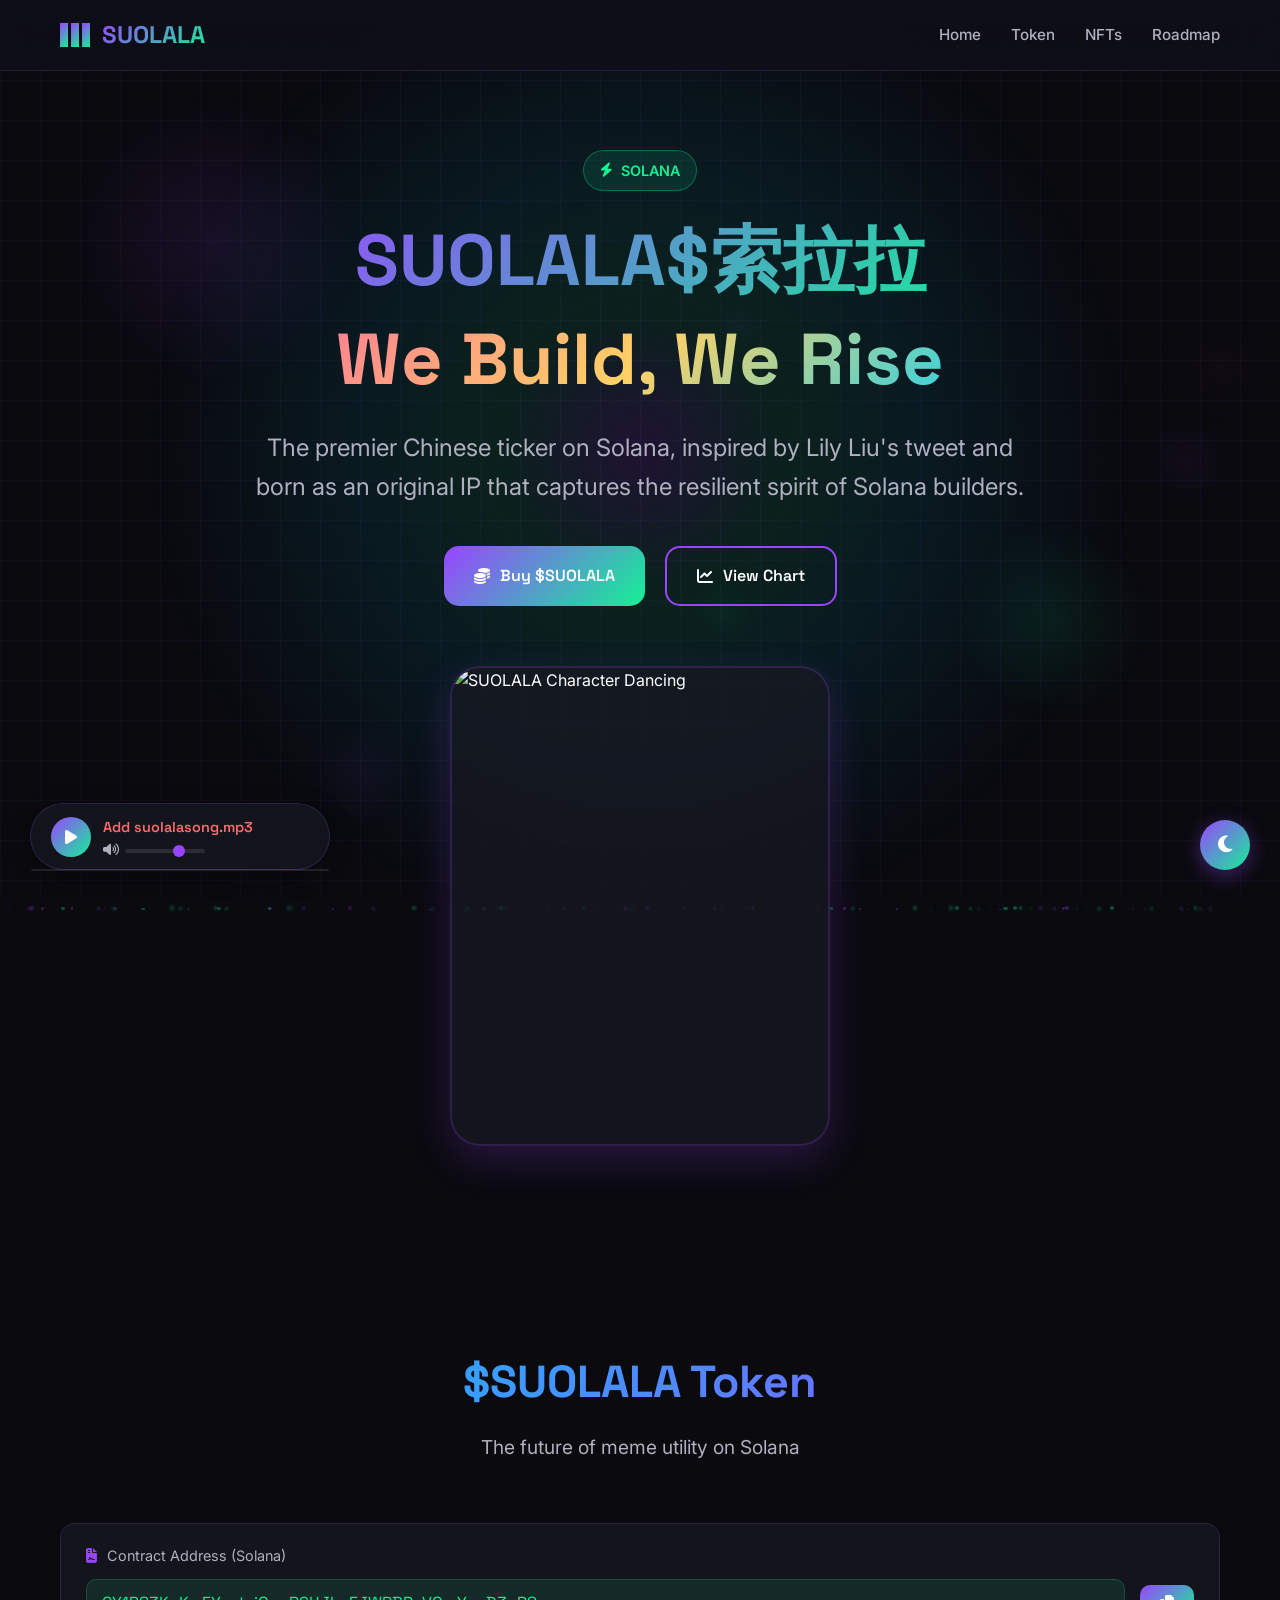
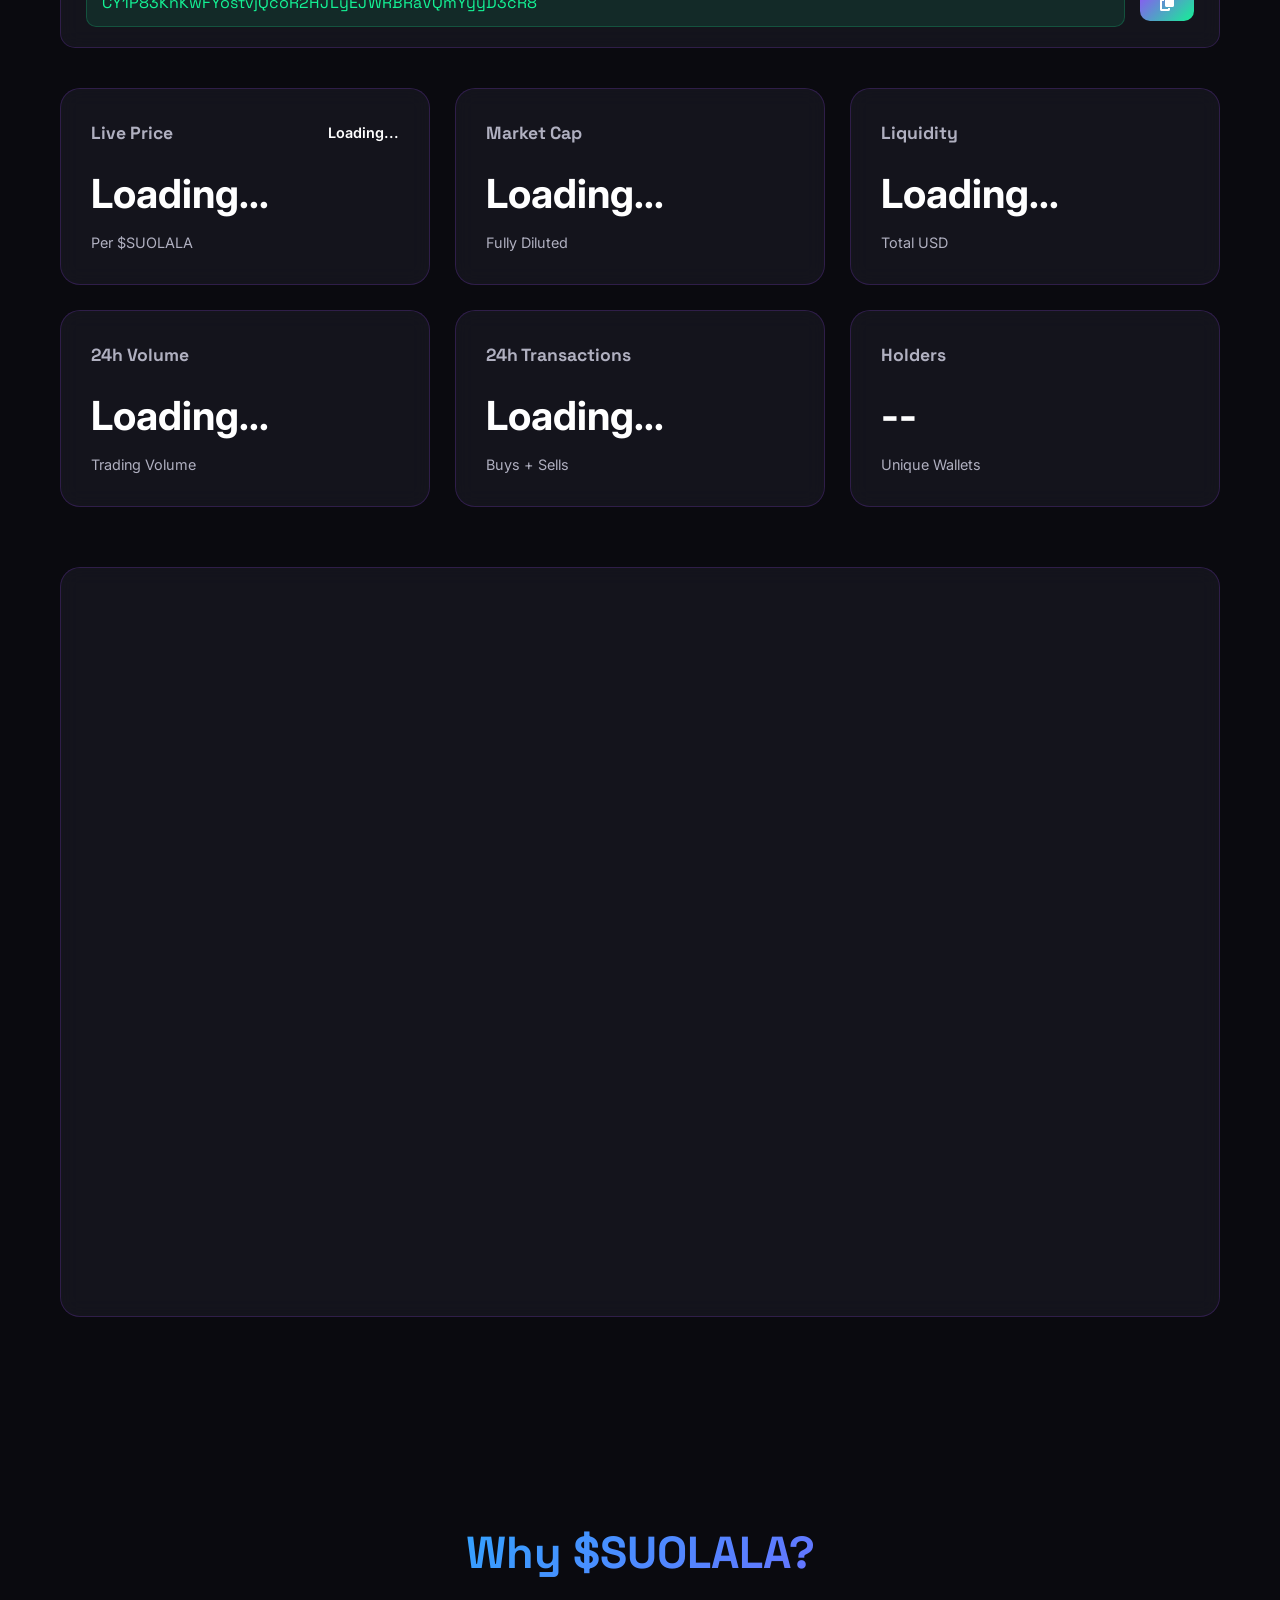
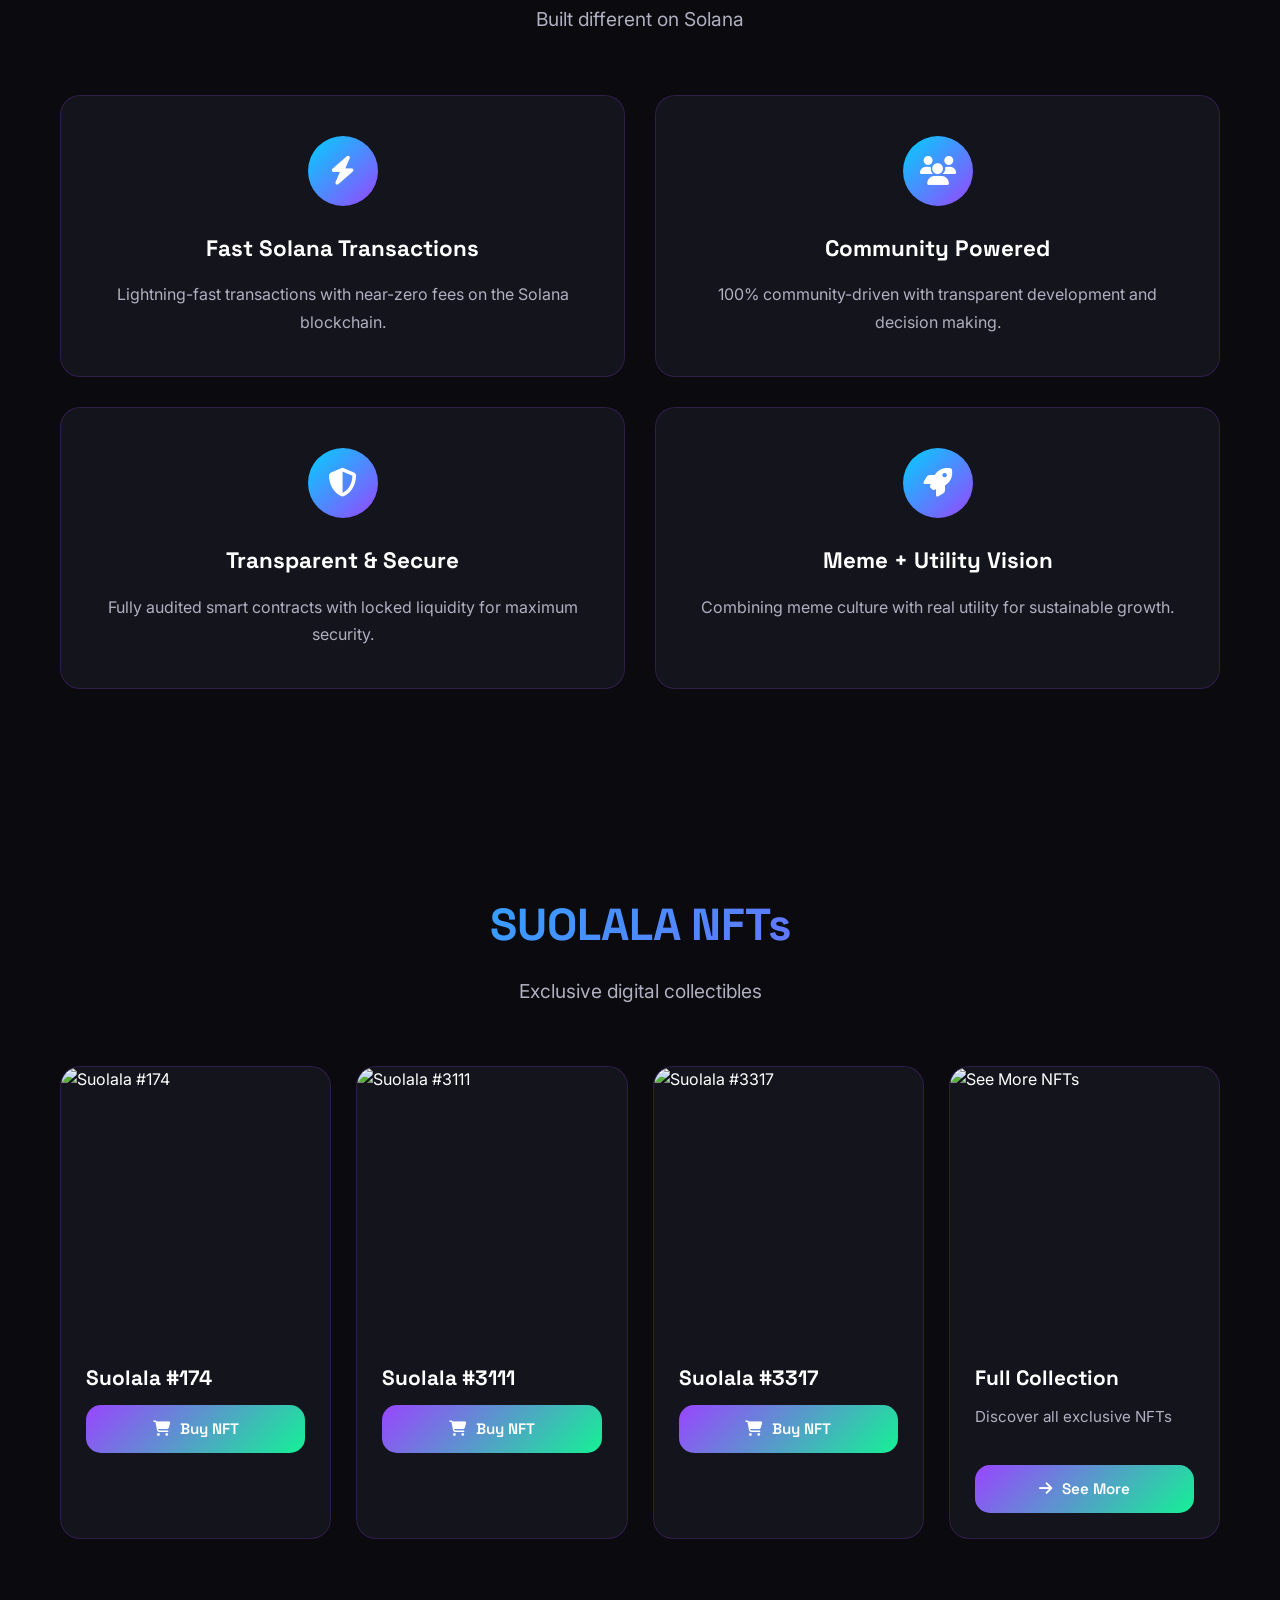
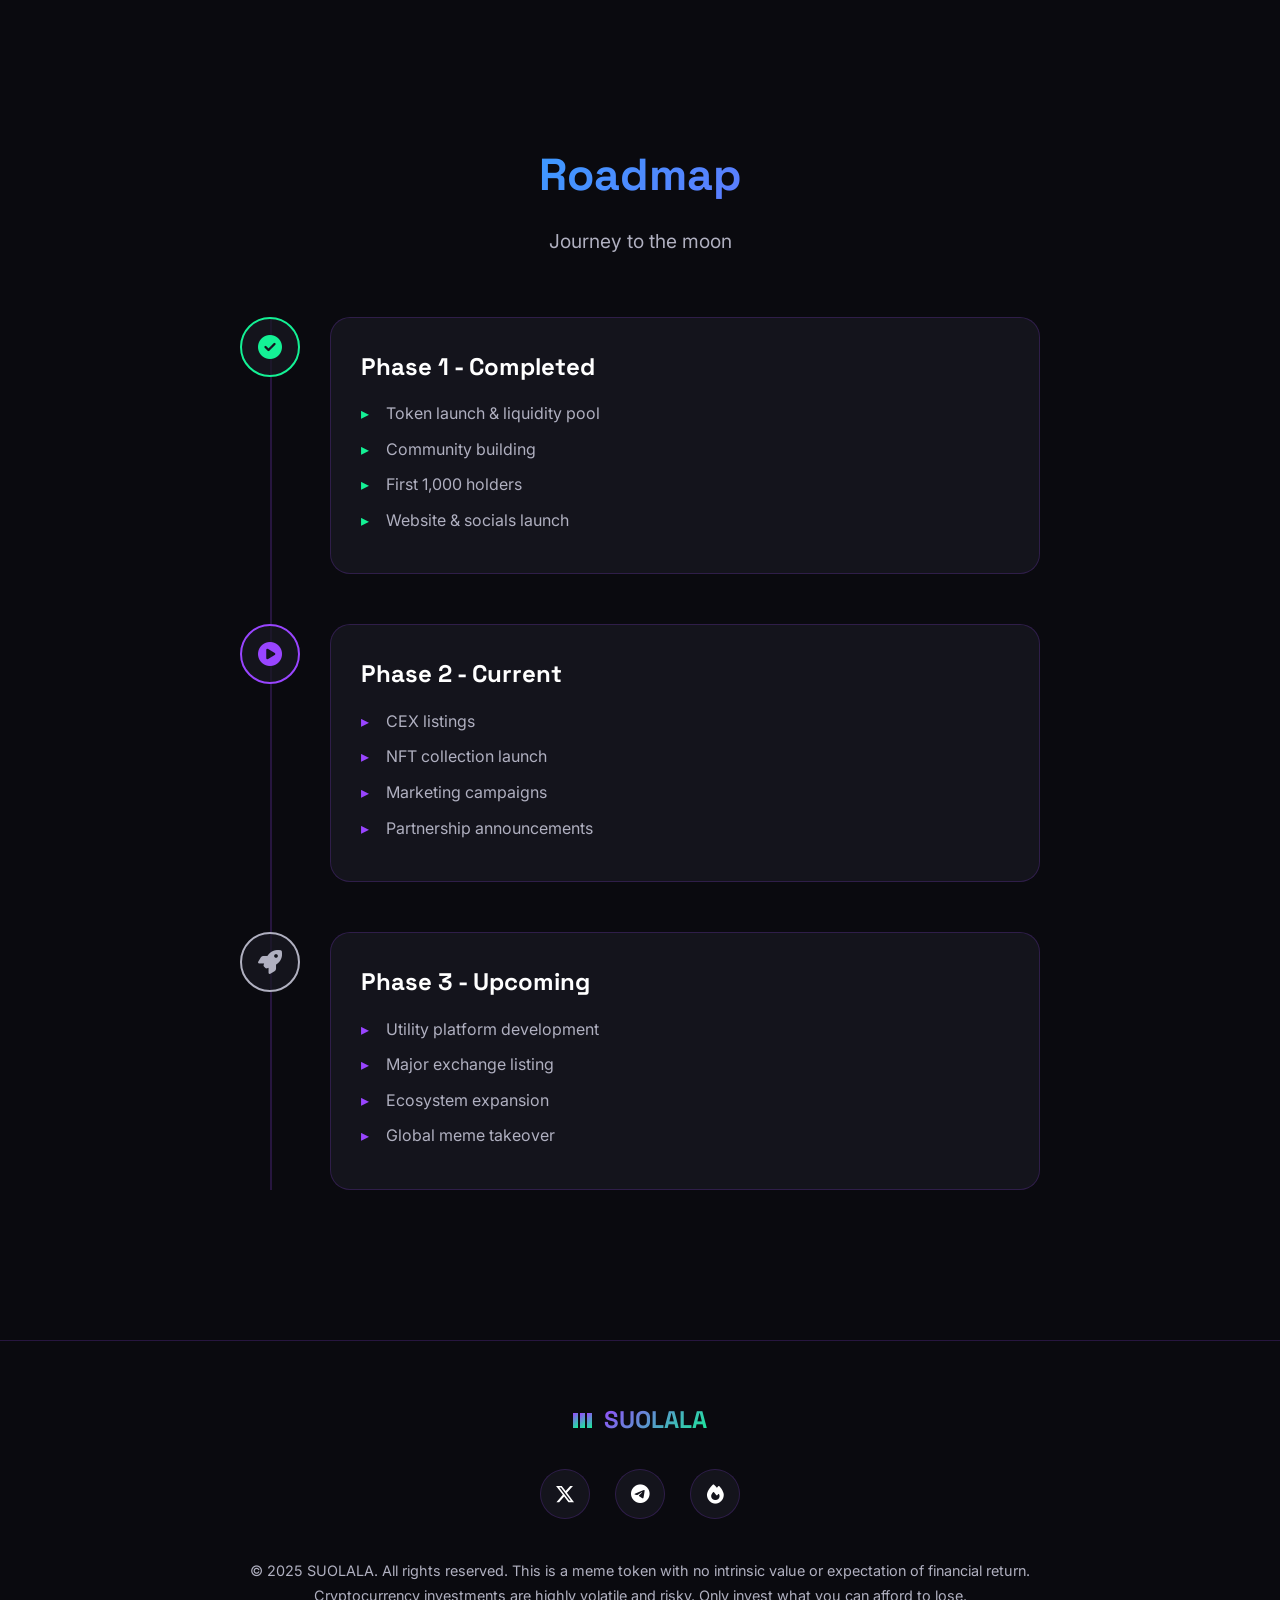
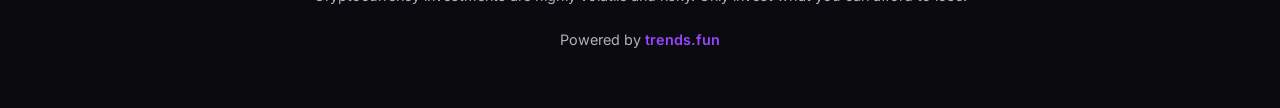
==== commit 8249624c: "Update website navigation Co-authored-by: Ona <no-reply@ona.com>" ====
--- a/index.html
+++ b/index.html
@@ -254,52 +254,51 @@
             
             <div class="nfts-grid">
                 <div class="nft-card">
-                    <div class="nft-placeholder nft-1"></div>
+                    <div class="nft-image-container">
+                        <img src="nft1.jpeg" alt="Suolala #174" class="nft-image">
+                    </div>
                     <div class="nft-info">
-                        <h3 class="nft-name">Solana Warrior</h3>
-                        <p class="nft-desc">Legendary warrior of the Solana realm</p>
-                        <button class="btn btn-nft">
+                        <h3 class="nft-name">Suolala #174</h3>
+                        <a href="https://magiceden.io/item-details/34yrodb6gSi534wCLf78CFXtYaV55PPaHZiXf4yZgvBQ" target="_blank" class="btn btn-nft">
                             <i class="fas fa-shopping-cart"></i> Buy NFT
-                        </button>
+                        </a>
                     </div>
                 </div>
                 
                 <div class="nft-card">
-                    <div class="nft-placeholder nft-2"></div>
+                    <div class="nft-image-container">
+                        <img src="nft2.jpeg" alt="Suolala #3111" class="nft-image">
+                    </div>
                     <div class="nft-info">
-                        <h3 class="nft-name">Meme Guardian</h3>
-                        <p class="nft-desc">Protector of all meme culture</p>
-                        <button class="btn btn-nft">
+                        <h3 class="nft-name">Suolala #3111</h3>
+                        <a href="https://magiceden.io/item-details/31V5a6sjwWiUu7ygk8mwvvYMwCBxRSCMpeTR2CcWhjMd" target="_blank" class="btn btn-nft">
                             <i class="fas fa-shopping-cart"></i> Buy NFT
-                        </button>
+                        </a>
                     </div>
                 </div>
                 
                 <div class="nft-card">
-                    <div class="nft-placeholder nft-3"></div>
+                    <div class="nft-image-container">
+                        <img src="nft3.jpeg" alt="Suolala #3317" class="nft-image">
+                    </div>
                     <div class="nft-info">
-                        <h3 class="nft-name">Crypto Spirit</h3>
-                        <p class="nft-desc">Ancient spirit of blockchain</p>
-                        <button class="btn btn-nft">
+                        <h3 class="nft-name">Suolala #3317</h3>
+                        <a href="https://magiceden.io/item-details/4NCY27WPYe7LFY4mvcL6QfKqXjqQHmNa1i1Da5eati4o" target="_blank" class="btn btn-nft">
                             <i class="fas fa-shopping-cart"></i> Buy NFT
-                        </button>
+                        </a>
                     </div>
                 </div>
                 
                 <div class="nft-card see-more">
-                    <div class="nft-placeholder nft-4">
-                        <div class="see-more-content">
-                            <i class="fas fa-plus-circle"></i>
-                            <h3>See More NFTs</h3>
-                            <p>Explore our full collection</p>
-                        </div>
+                    <div class="nft-image-container">
+                        <img src="nft4.jpeg" alt="See More NFTs" class="nft-image">
                     </div>
                     <div class="nft-info">
                         <h3 class="nft-name">Full Collection</h3>
                         <p class="nft-desc">Discover all exclusive NFTs</p>
-                        <button class="btn btn-nft">
-                            <i class="fas fa-shopping-cart"></i> Buy NFT
-                        </button>
+                        <a href="https://magiceden.io/marketplace/suolala_" target="_blank" class="btn btn-nft">
+                            <i class="fas fa-arrow-right"></i> See More
+                        </a>
                     </div>
                 </div>
             </div>
--- a/style.css
+++ b/style.css
@@ -816,47 +816,22 @@
     box-shadow: 0 15px 40px rgba(153, 69, 255, 0.3);
 }
 
-.nft-placeholder {
-    height: 250px;
-    background: linear-gradient(135deg, #1a1a2a, #2a2a3a);
+.nft-image-container {
+    width: 100%;
+    aspect-ratio: 1 / 1;
+    overflow: hidden;
     position: relative;
-    overflow: hidden;
-}
-
-.nft-1 {
-    background: linear-gradient(135deg, #9945FF, #14F195);
-}
-
-.nft-2 {
-    background: linear-gradient(135deg, #00D1FF, #9945FF);
-}
-
-.nft-3 {
-    background: linear-gradient(135deg, #14F195, #00D1FF);
-}
-
-.nft-4 {
-    background: linear-gradient(135deg, #1a1a2a, #2a2a3a);
-    display: flex;
-    align-items: center;
-    justify-content: center;
-}
-
-.see-more-content {
-    text-align: center;
-    color: var(--text-secondary);
-}
-
-.see-more-content i {
-    font-size: 3rem;
-    margin-bottom: 15px;
-    color: var(--primary-color);
-}
-
-.see-more-content h3 {
-    font-size: 1.3rem;
-    margin-bottom: 10px;
-    color: var(--text-primary);
+}
+
+.nft-image {
+    width: 100%;
+    height: 100%;
+    object-fit: cover;
+    transition: transform 0.3s ease;
+}
+
+.nft-card:hover .nft-image {
+    transform: scale(1.1);
 }
 
 .nft-info {
@@ -1596,8 +1571,8 @@
     }
     
     /* NFT Cards */
-    .nft-placeholder {
-        height: 200px;
+    .nft-image-container {
+        aspect-ratio: 1 / 1;
     }
     
     .nft-info {
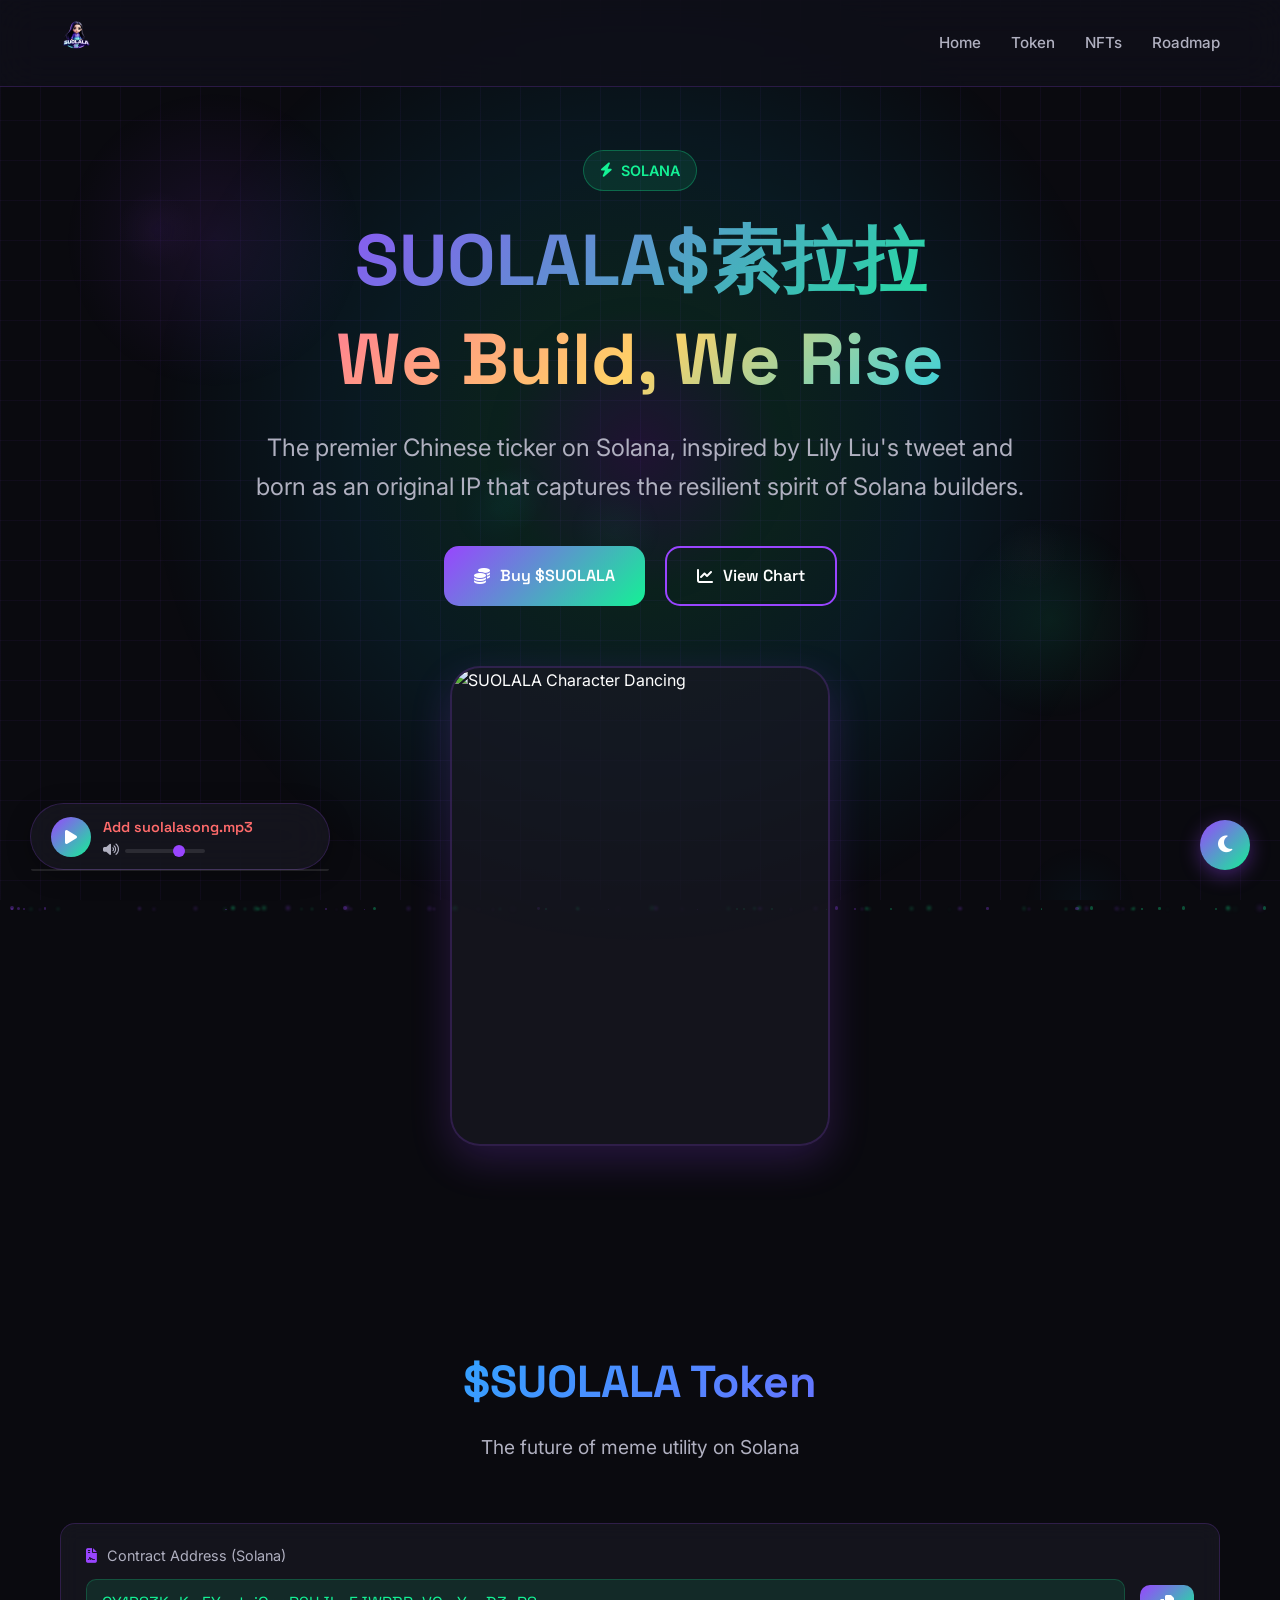
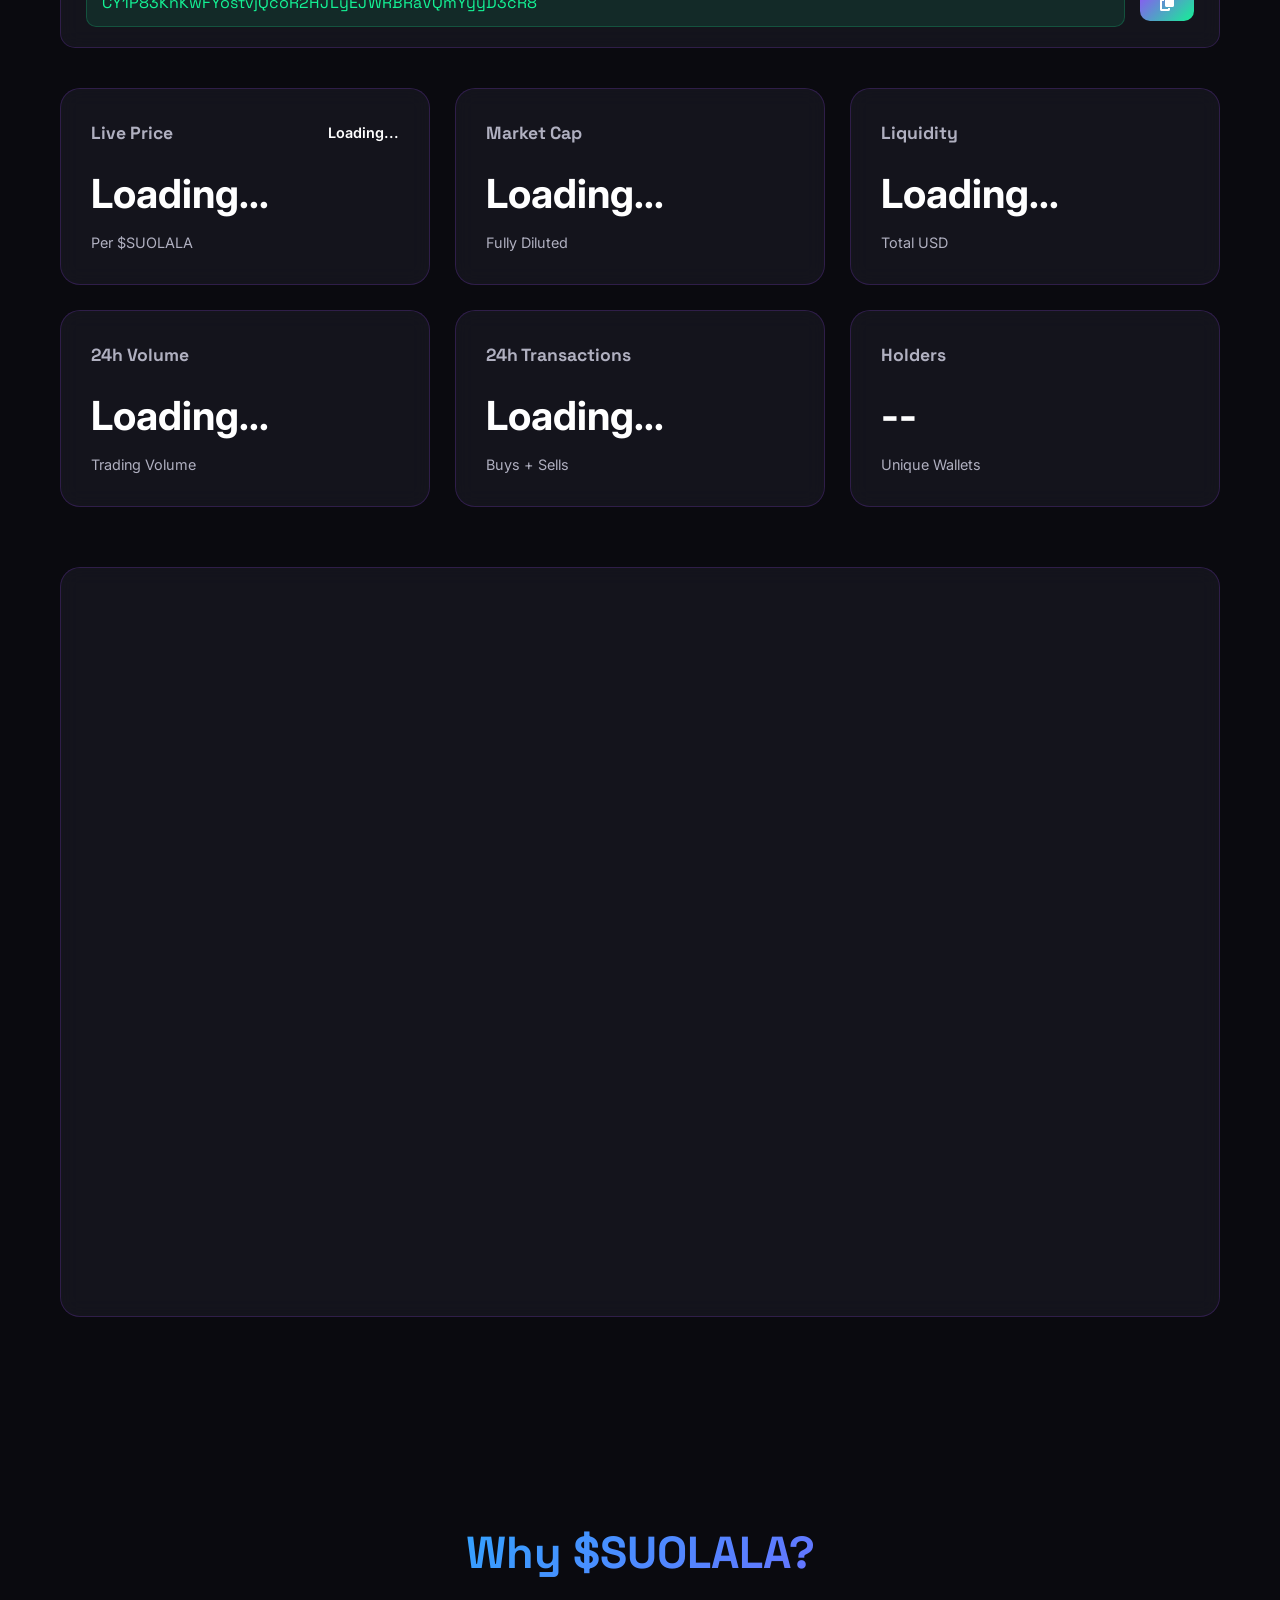
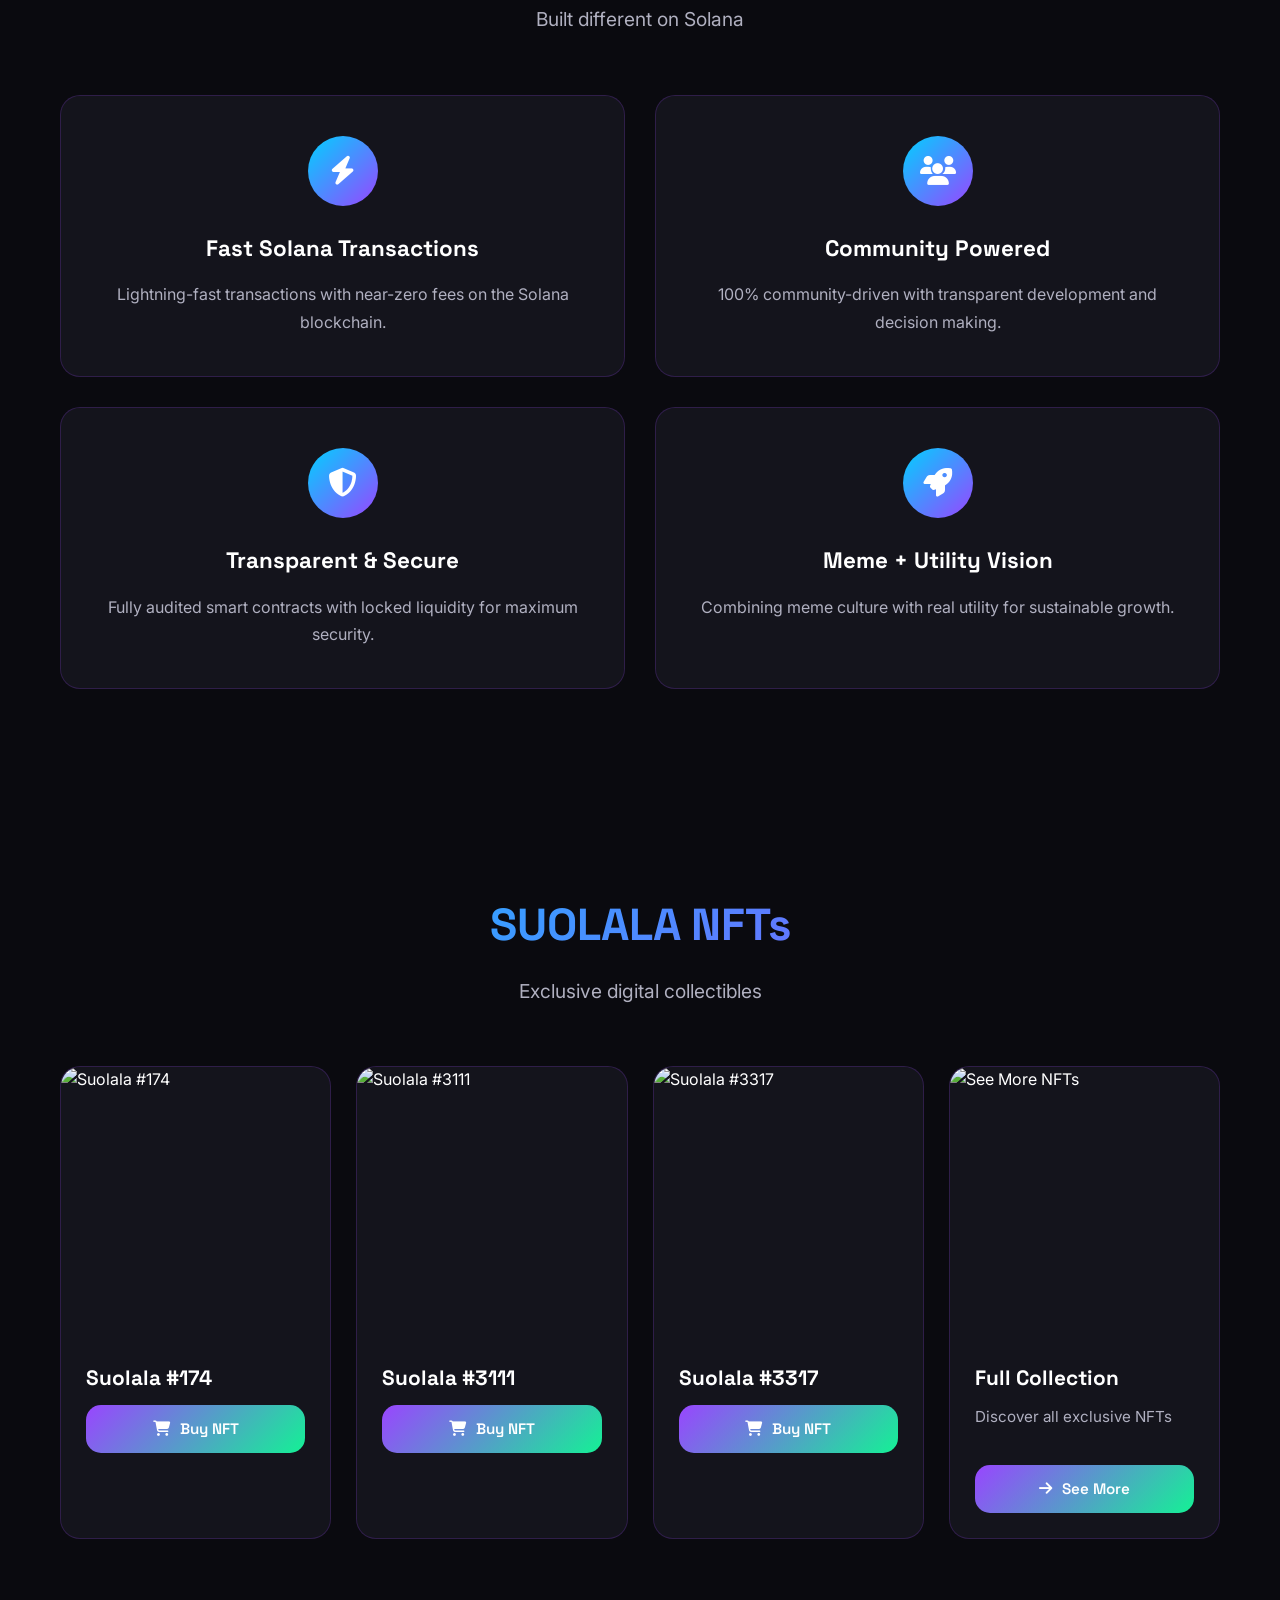
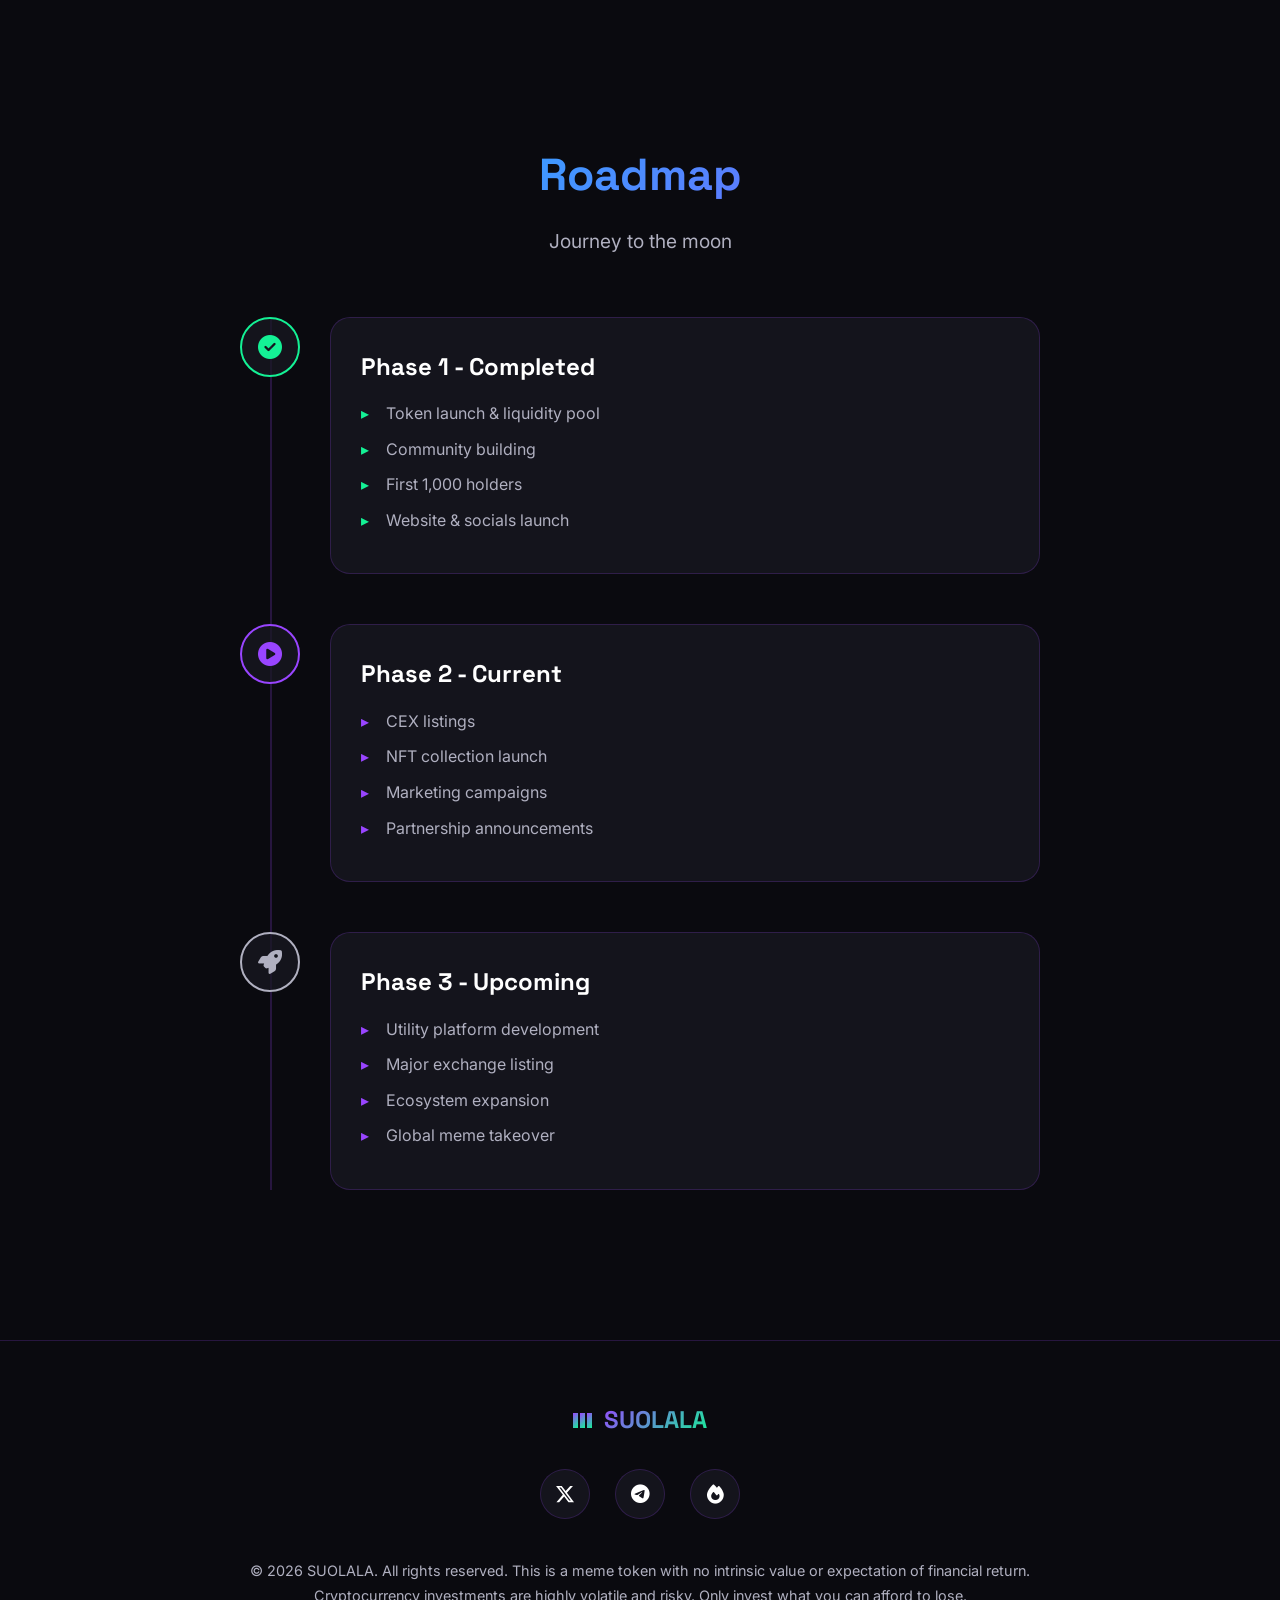
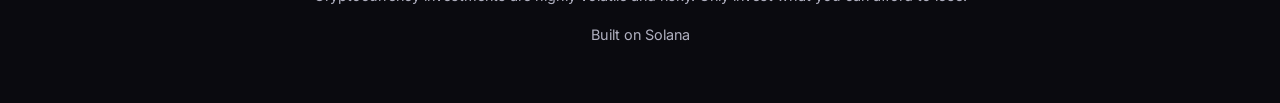
==== commit cfce0e57: "Update index.html" ====
--- a/index.html
+++ b/index.html
@@ -21,13 +21,11 @@
     <nav class="navbar">
         <div class="nav-container">
             <div class="nav-logo">
-                <div class="solana-logo">
-                    <div class="solana-inner"></div>
-                    <div class="solana-inner"></div>
-                    <div class="solana-inner"></div>
-                </div>
-                <span class="logo-text">SUOLALA</span>
-            </div>
+              <a href="index.html">
+               <img src="logo.png" alt="SUOLALA Logo" style="height:48px;">
+             </a>
+            </div>
+
             
             <div class="nav-menu desktop-menu">
                 <a href="#home" class="nav-link">Home</a>
@@ -291,7 +289,7 @@
                 
                 <div class="nft-card see-more">
                     <div class="nft-image-container">
-                        <img src="nft4.jpeg" alt="See More NFTs" class="nft-image">
+                         <img src="nft4.jpg" alt="See More NFTs" class="nft-image">
                     </div>
                     <div class="nft-info">
                         <h3 class="nft-name">Full Collection</h3>
@@ -388,10 +386,8 @@
                 </div>
                 
                 <div class="footer-disclaimer">
-                    <p>© 2025 SUOLALA. All rights reserved. This is a meme token with no intrinsic value or expectation of financial return. Cryptocurrency investments are highly volatile and risky. Only invest what you can afford to lose.</p>
-                    <p class="trends-link">
-                        Powered by <a href="https://trends.fun/token/CY1P83KnKwFYostvjQcoR2HJLyEJWRBRaVQmYyyD3cR8" target="_blank">trends.fun</a>
-                    </p>
+                    <p>© 2026 SUOLALA. All rights reserved. This is a meme token with no intrinsic value or expectation of financial return. Cryptocurrency investments are highly volatile and risky. Only invest what you can afford to lose.</p>
+                    <p>Built on Solana</p>
                 </div>
             </div>
         </div>
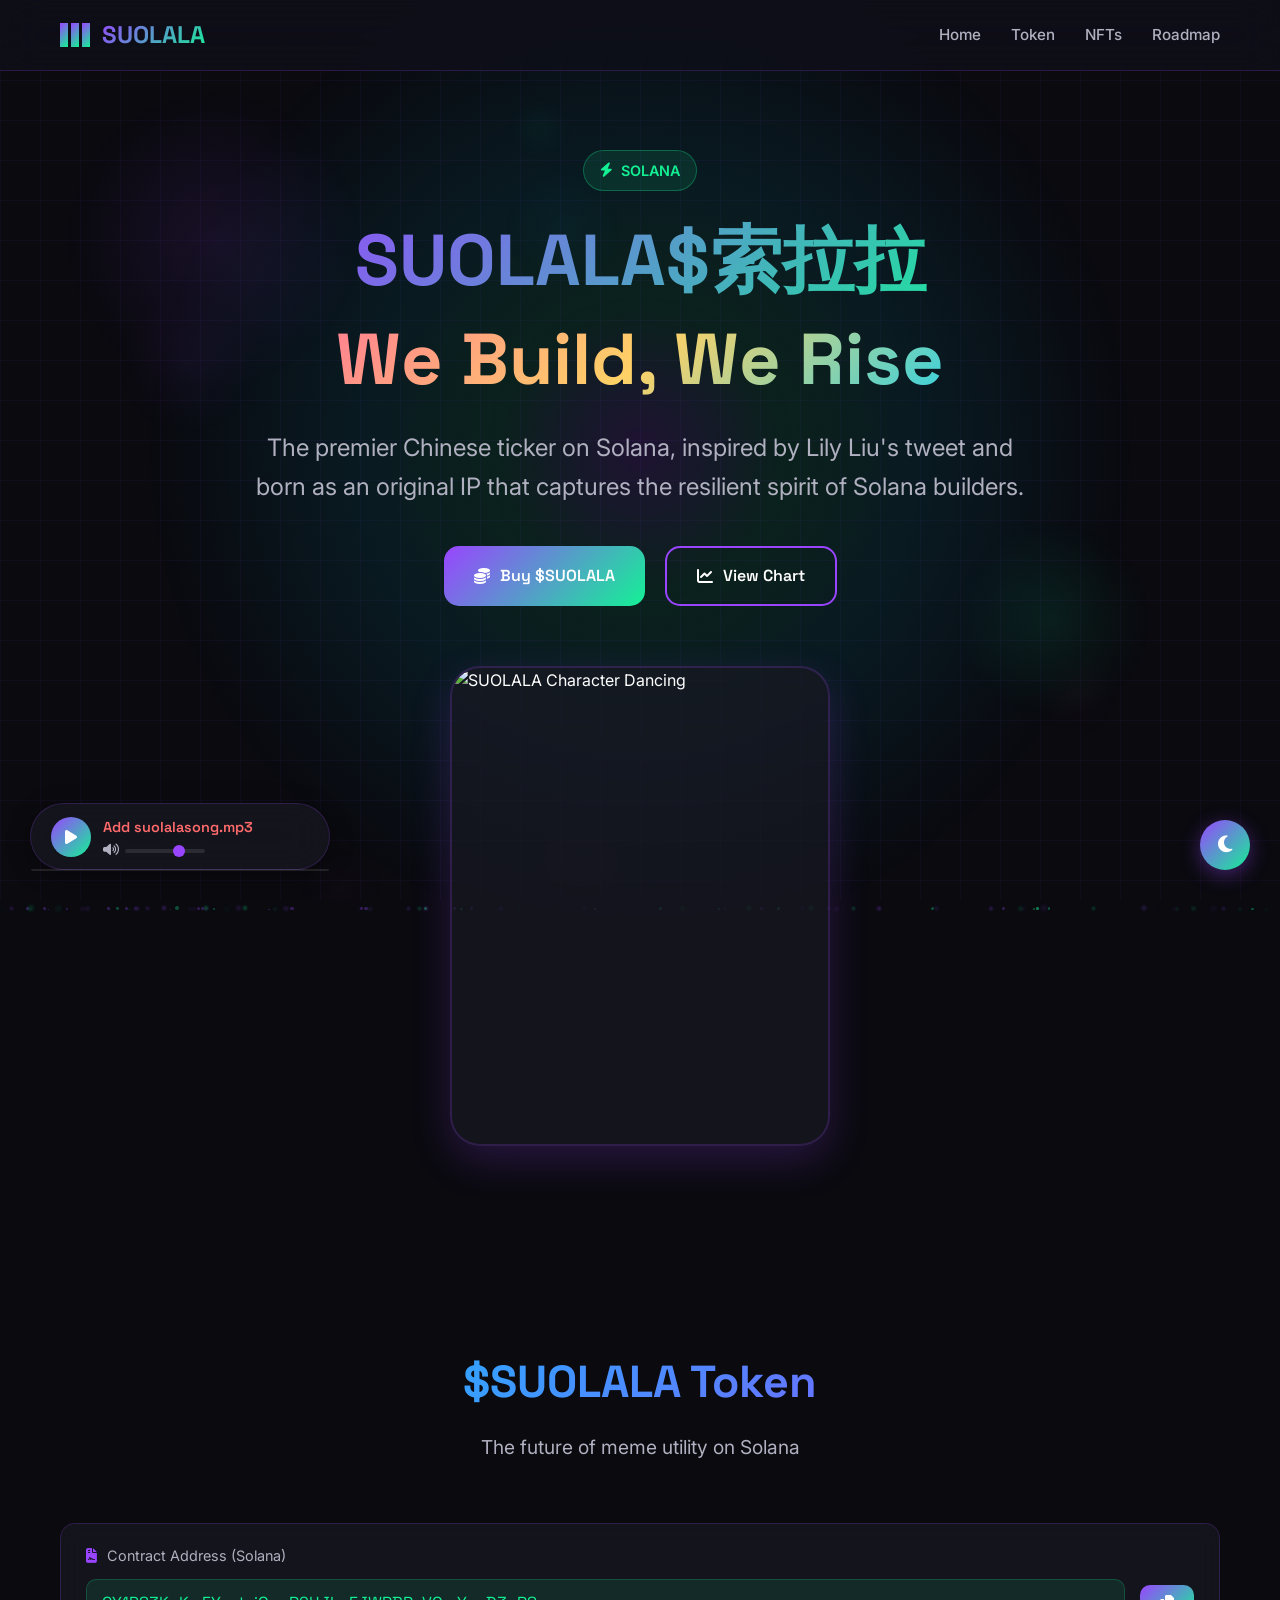
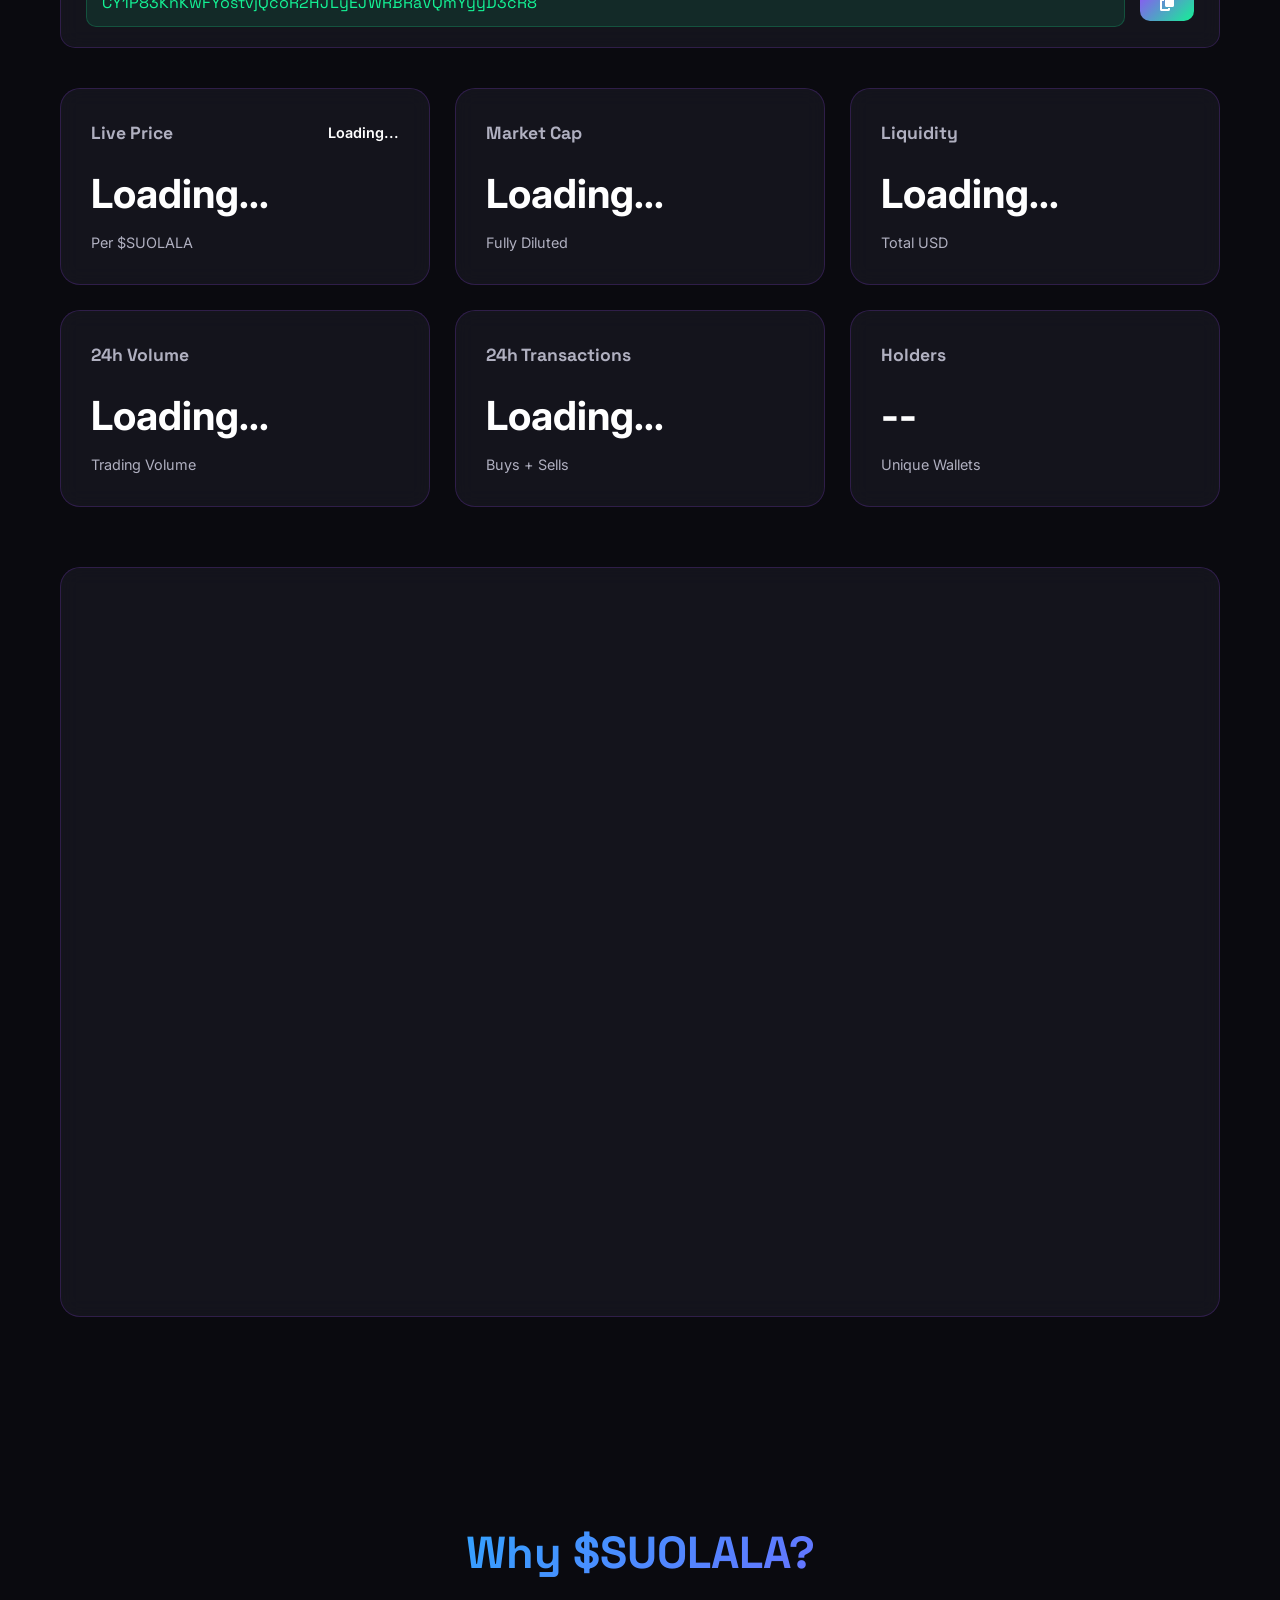
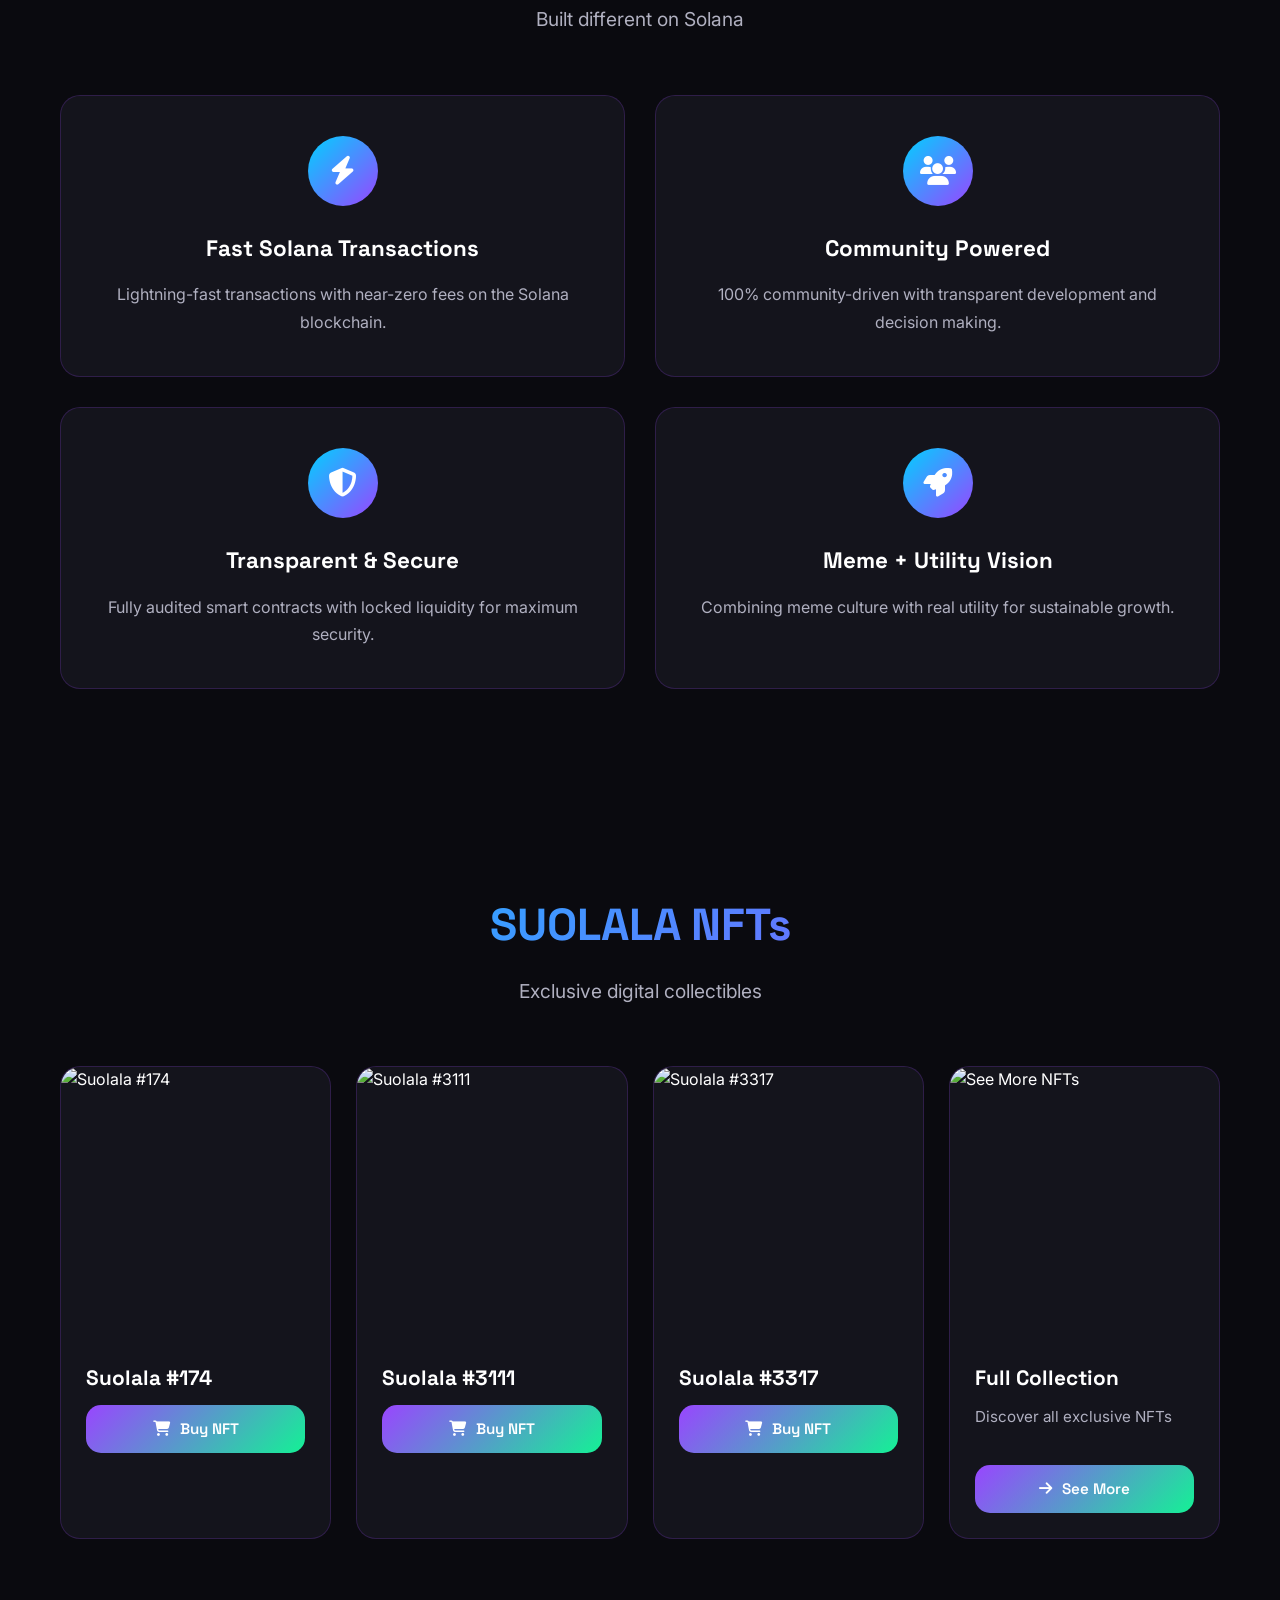
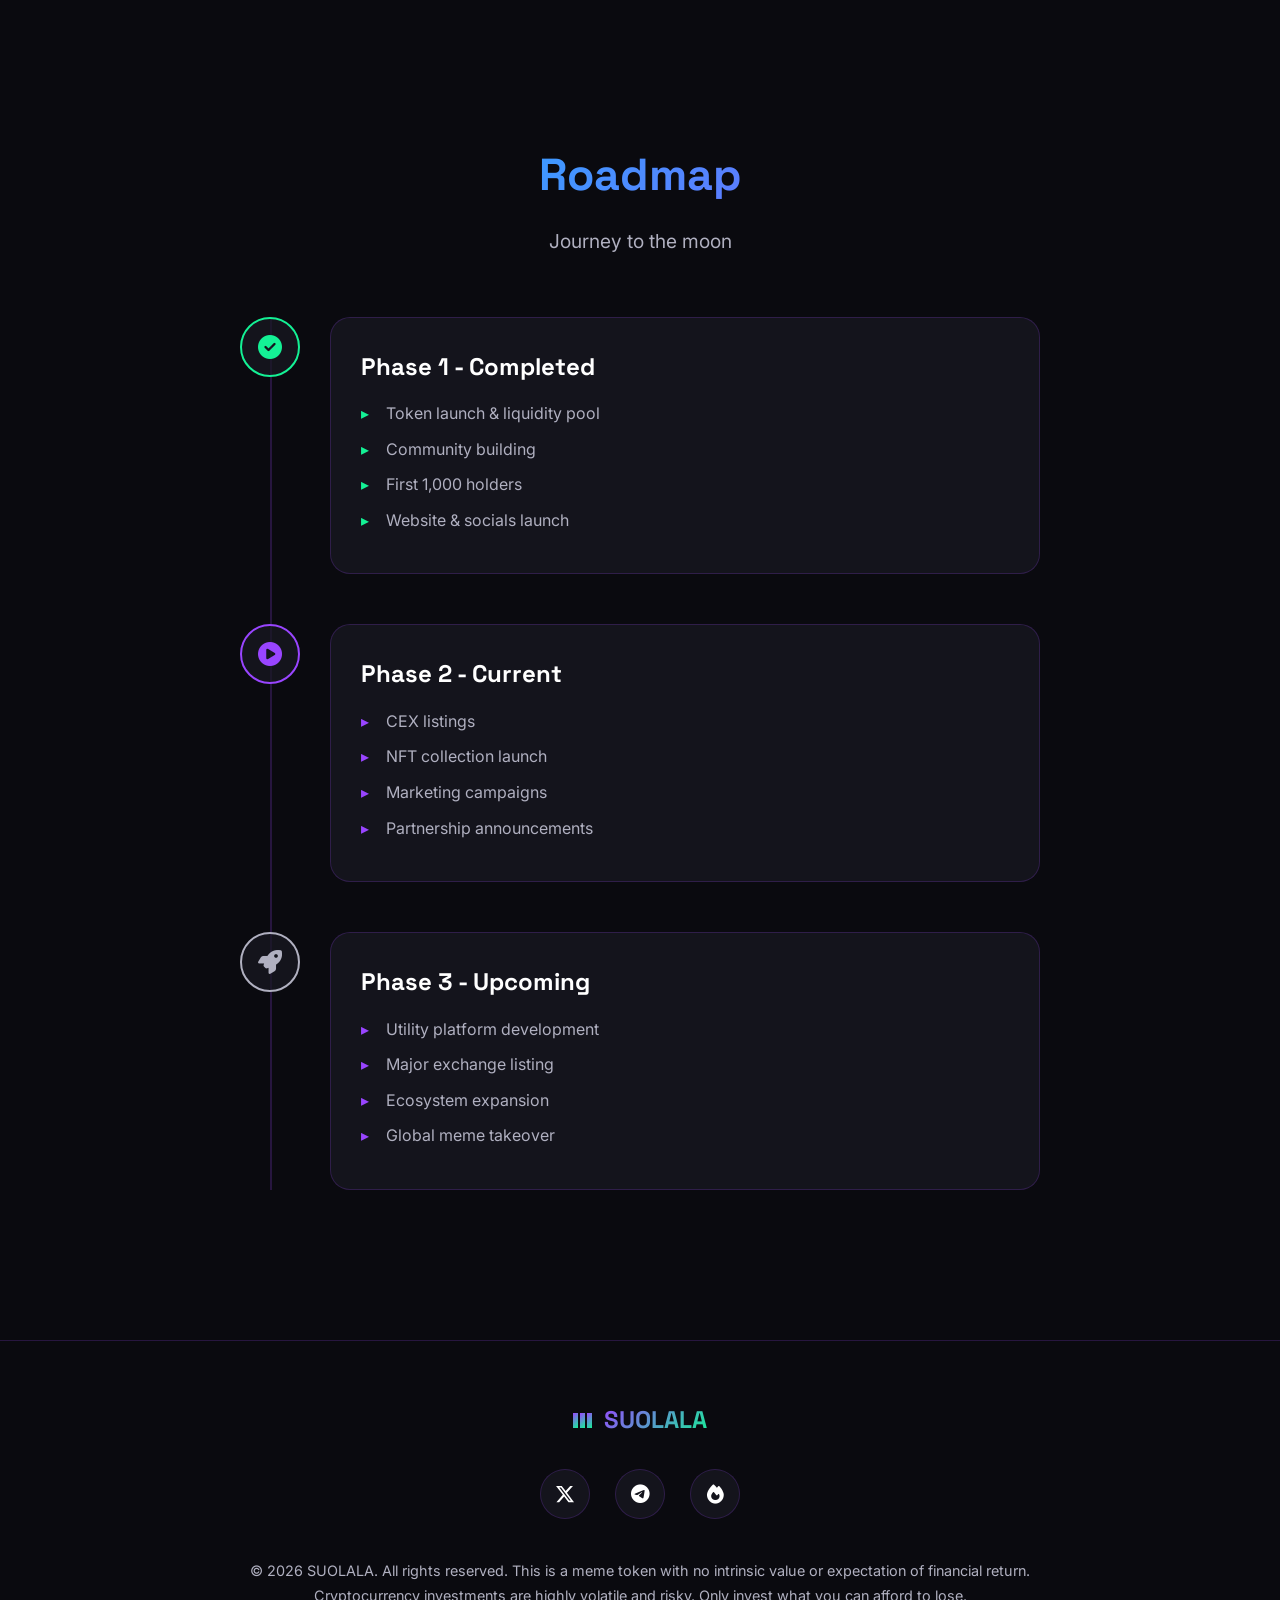
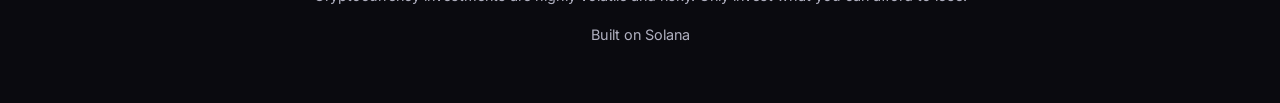
==== commit 2facb2d1: "Update index.html" ====
--- a/index.html
+++ b/index.html
@@ -2,6 +2,7 @@
 <html lang="en">
 <head>
     <meta charset="UTF-8">
+    <link rel="icon" type="image/png" href="favicon.png">
     <meta name="viewport" content="width=device-width, initial-scale=1.0">
     <title>SUOLALA - The Solana Meme Revolution</title>
     <link rel="stylesheet" href="style.css">
@@ -20,13 +21,15 @@
     <!-- Navigation -->
     <nav class="navbar">
         <div class="nav-container">
-            <div class="nav-logo">
-              <a href="index.html">
-               <img src="logo.png" alt="SUOLALA Logo" style="height:48px;">
-             </a>
-            </div>
-
-            
+           <div class="nav-logo">
+        <div class="solana-logo">
+          <div class="solana-inner"></div>
+           <div class="solana-inner"></div>
+          <div class="solana-inner"></div>
+       </div>
+  <span class="logo-text">SUOLALA</span>
+</div>
+
             <div class="nav-menu desktop-menu">
                 <a href="#home" class="nav-link">Home</a>
                 <a href="#token" class="nav-link">Token</a>
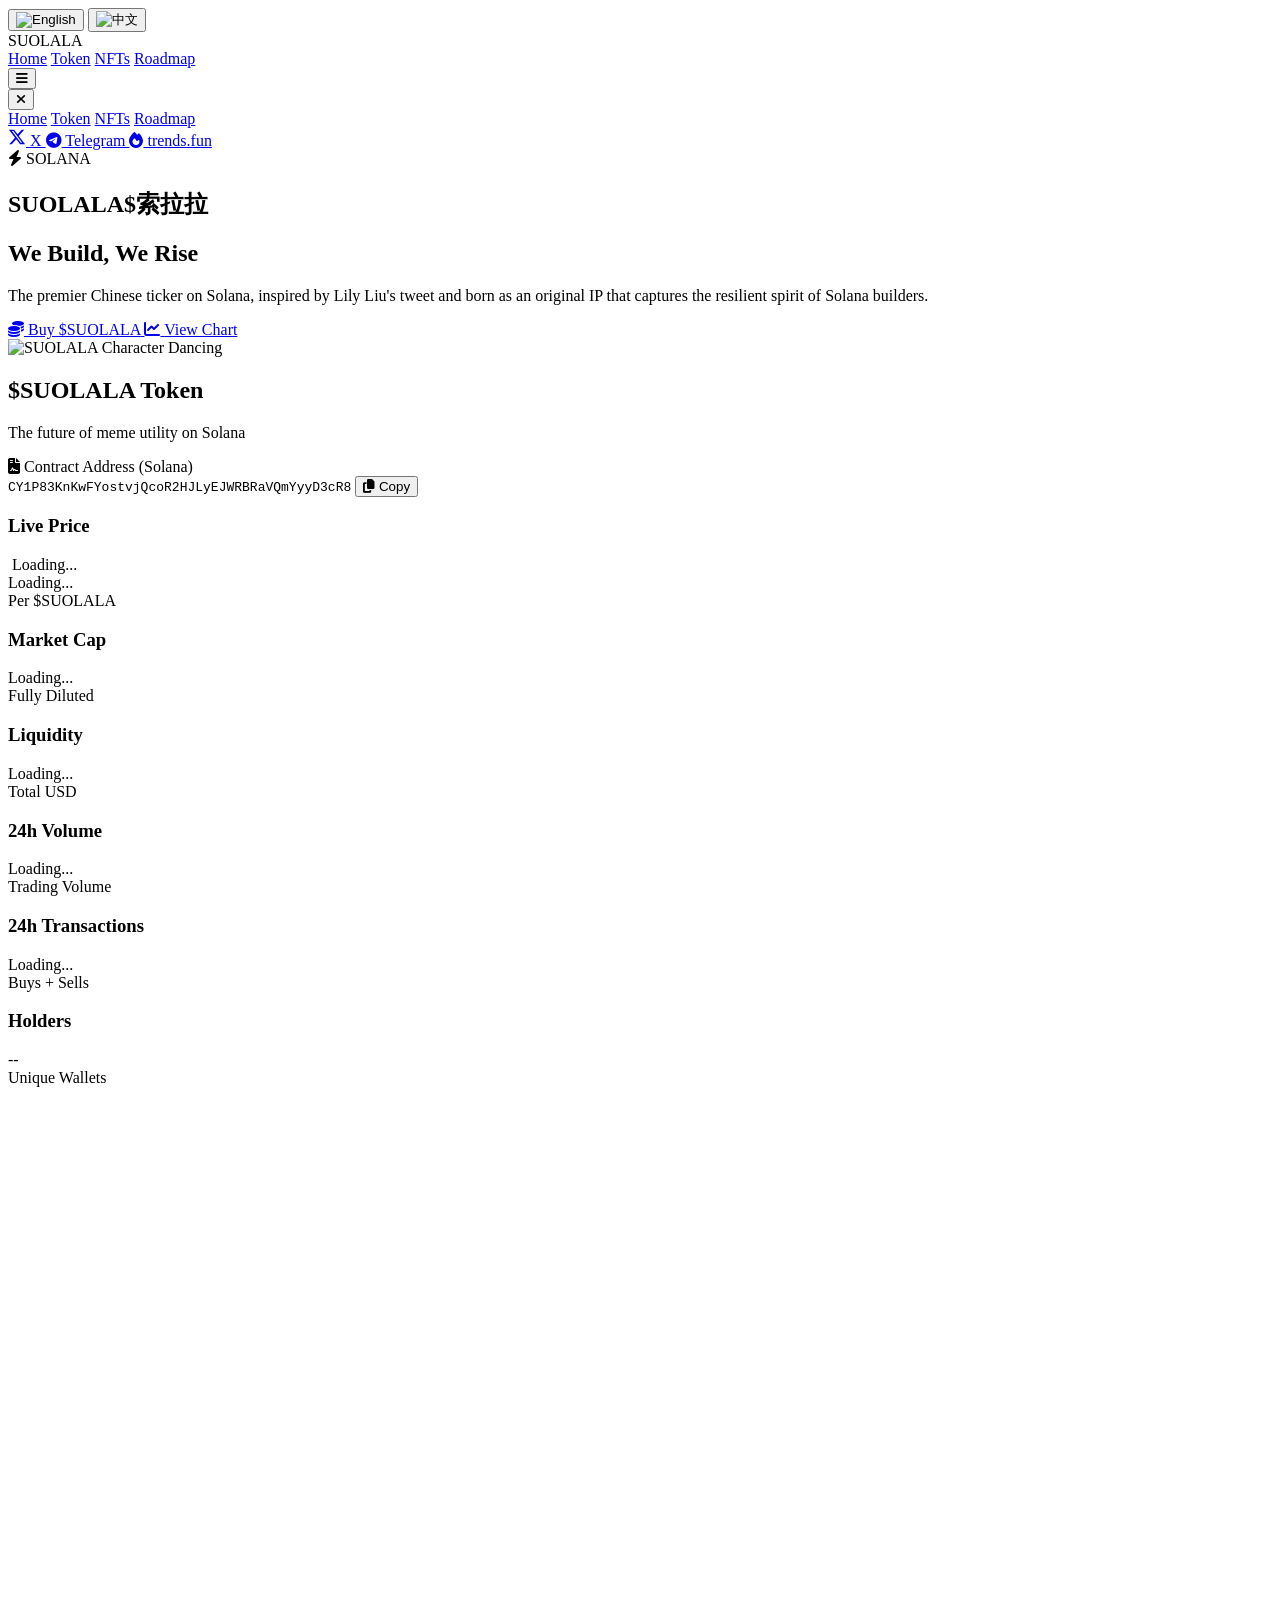
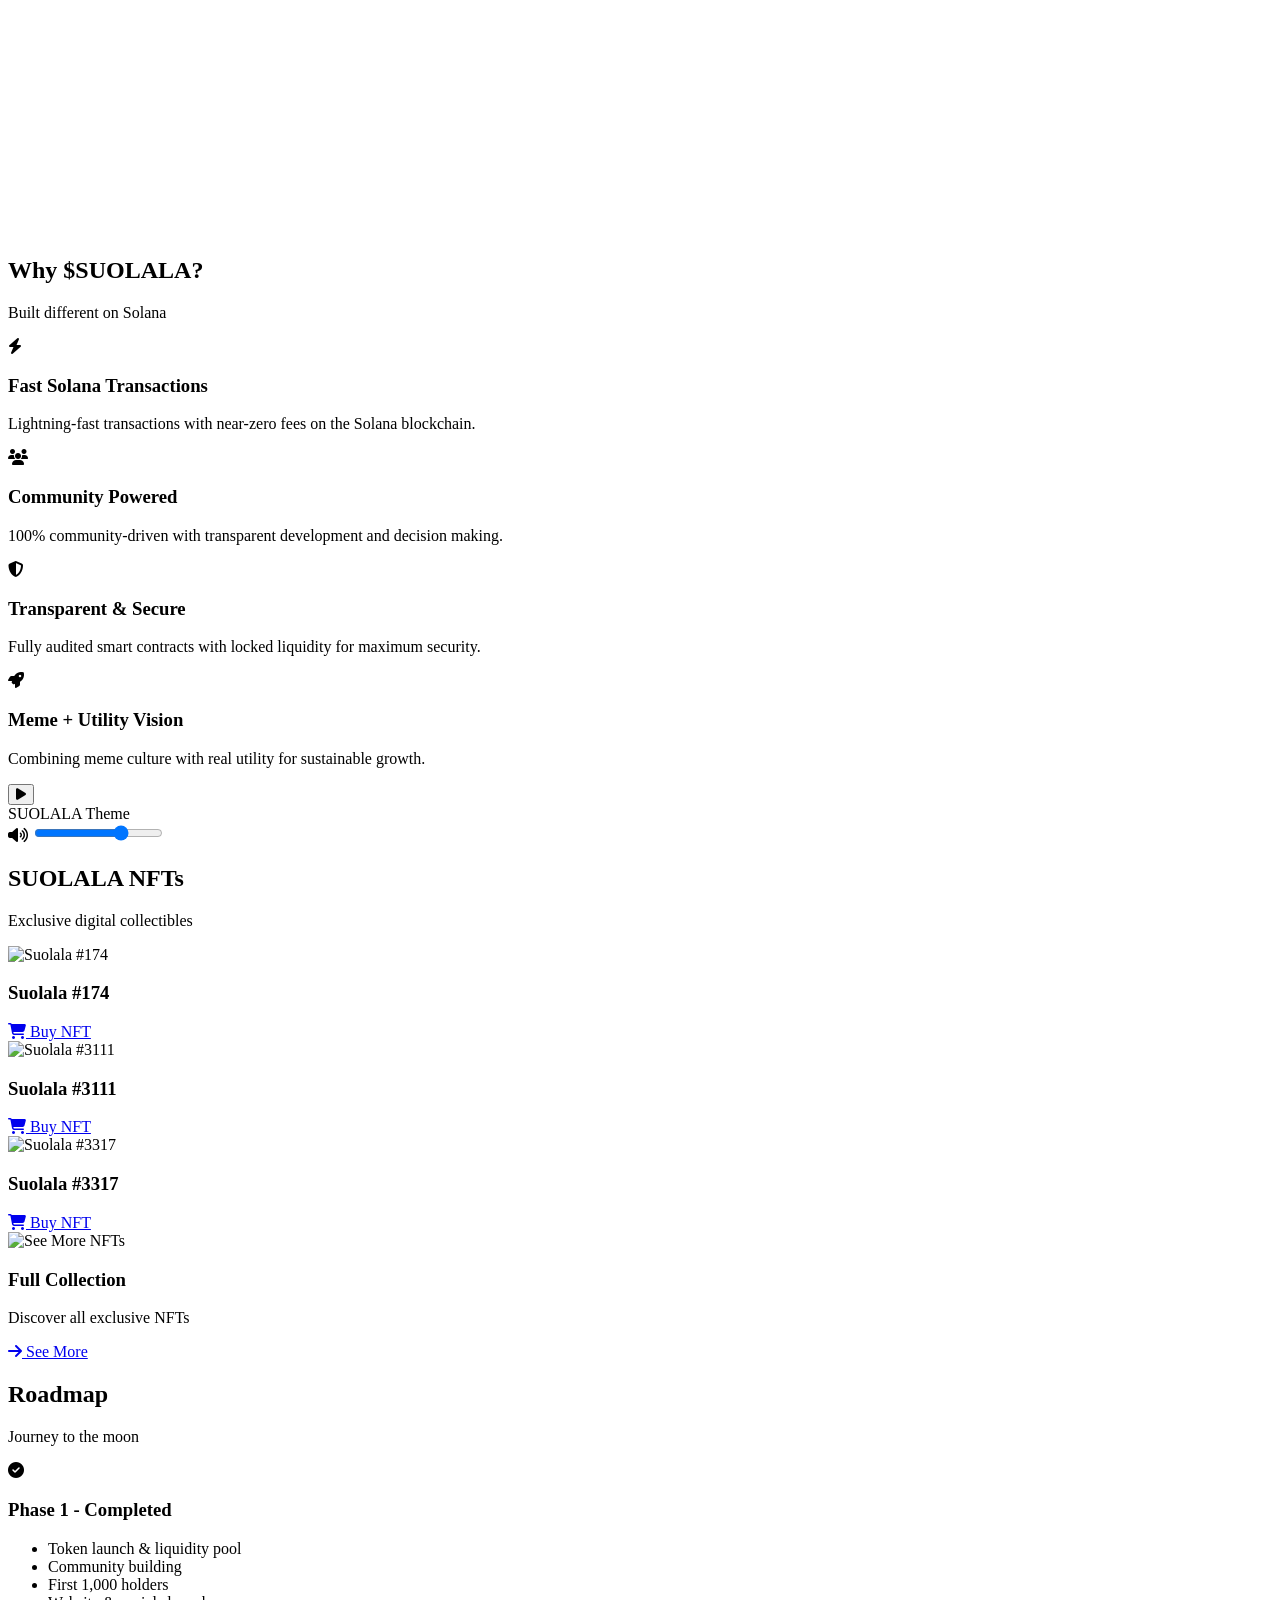
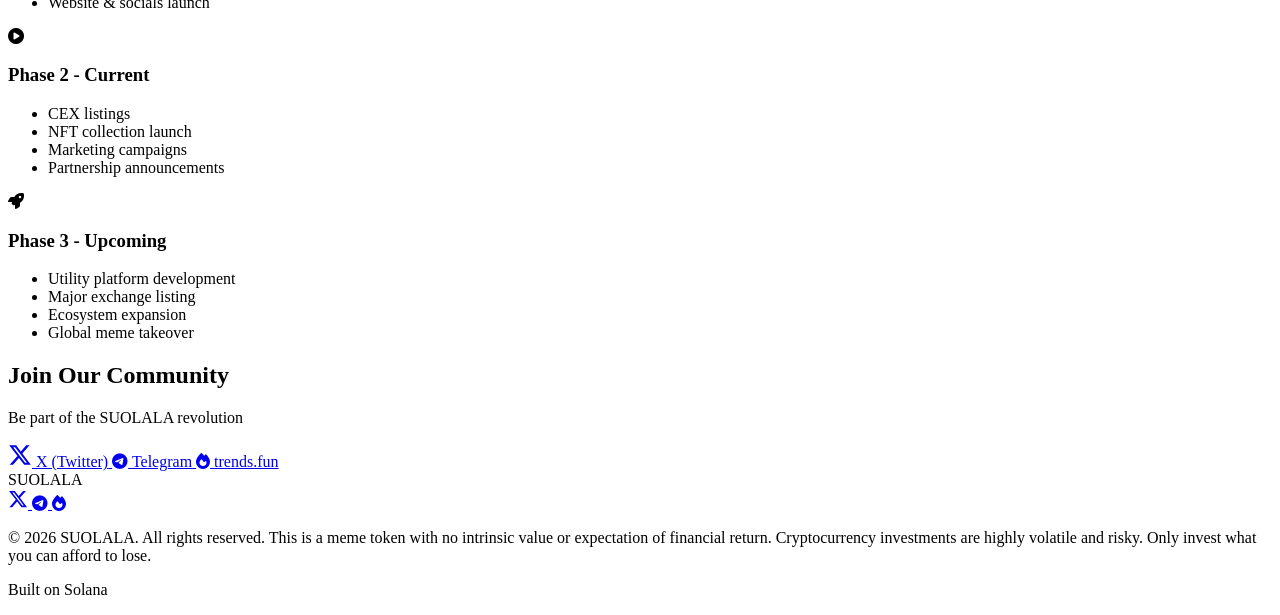
==== commit 98b6269f: "Rename index (1).html to index.html" ====
--- a/index.html
+++ b/index.html
@@ -18,23 +18,33 @@
     <div class="floating-shapes"></div>
     <div class="particles-container"></div>
     
+    <!-- Language Toggle -->
+    <div class="language-toggle">
+        <button class="lang-btn active" id="langEn" title="English">
+            <img src="https://flagcdn.com/w40/gb.png" alt="English" class="flag-icon">
+        </button>
+        <button class="lang-btn" id="langZh" title="中文">
+            <img src="https://flagcdn.com/w40/cn.png" alt="中文" class="flag-icon">
+        </button>
+    </div>
+    
     <!-- Navigation -->
     <nav class="navbar">
         <div class="nav-container">
-           <div class="nav-logo">
-        <div class="solana-logo">
-          <div class="solana-inner"></div>
-           <div class="solana-inner"></div>
-          <div class="solana-inner"></div>
-       </div>
-  <span class="logo-text">SUOLALA</span>
-</div>
-
+            <div class="nav-logo">
+                <div class="solana-logo">
+                    <div class="solana-inner"></div>
+                    <div class="solana-inner"></div>
+                    <div class="solana-inner"></div>
+                </div>
+                <span class="logo-text" data-i18n="nav.title">SUOLALA</span>
+            </div>
+            
             <div class="nav-menu desktop-menu">
-                <a href="#home" class="nav-link">Home</a>
-                <a href="#token" class="nav-link">Token</a>
-                <a href="#nfts" class="nav-link">NFTs</a>
-                <a href="#roadmap" class="nav-link">Roadmap</a>
+                <a href="#home" class="nav-link" data-i18n="nav.home">Home</a>
+                <a href="#token" class="nav-link" data-i18n="nav.token">Token</a>
+                <a href="#nfts" class="nav-link" data-i18n="nav.nfts">NFTs</a>
+                <a href="#roadmap" class="nav-link" data-i18n="nav.roadmap">Roadmap</a>
             </div>
             
             <button class="mobile-menu-btn" id="mobileMenuBtn">
@@ -50,10 +60,10 @@
                 <i class="fas fa-times"></i>
             </button>
             <div class="mobile-menu-content">
-                <a href="#home" class="mobile-nav-link" data-section="home">Home</a>
-                <a href="#token" class="mobile-nav-link" data-section="token">Token</a>
-                <a href="#nfts" class="mobile-nav-link" data-section="nfts">NFTs</a>
-                <a href="#roadmap" class="mobile-nav-link" data-section="roadmap">Roadmap</a>
+                <a href="#home" class="mobile-nav-link" data-i18n="nav.home" data-section="home">Home</a>
+                <a href="#token" class="mobile-nav-link" data-i18n="nav.token" data-section="token">Token</a>
+                <a href="#nfts" class="mobile-nav-link" data-i18n="nav.nfts" data-section="nfts">NFTs</a>
+                <a href="#roadmap" class="mobile-nav-link" data-i18n="nav.roadmap" data-section="roadmap">Roadmap</a>
                 <div class="mobile-social">
                     <a href="https://x.com/suolalax" target="_blank" class="mobile-social-btn">
                         <svg class="x-icon" viewBox="0 0 24 24" width="18" height="18" fill="currentColor"><path d="M18.244 2.25h3.308l-7.227 8.26 8.502 11.24H16.17l-5.214-6.817L4.99 21.75H1.68l7.73-8.835L1.254 2.25H8.08l4.713 6.231zm-1.161 17.52h1.833L7.084 4.126H5.117z"/></svg> X
@@ -75,17 +85,17 @@
             <div class="hero-content">
                 <div class="badge">
                     <i class="fas fa-bolt"></i>
-                    <span>SOLANA</span>
+                    <span data-i18n="hero.solana">SOLANA</span>
                 </div>
                 <h1 class="hero-title">SUOLALA$索拉拉</h1>
-                <h1 class="hero-title build-rise">We Build, We Rise</h1>
-                <p class="hero-subtitle">The premier Chinese ticker on Solana, inspired by Lily Liu's tweet and born as an original IP that captures the resilient spirit of Solana builders.</p>
+                <h1 class="hero-title build-rise" data-i18n="hero.title2">We Build, We Rise</h1>
+                <p class="hero-subtitle" data-i18n="hero.subtitle">The premier Chinese ticker on Solana, inspired by Lily Liu's tweet and born as an original IP that captures the resilient spirit of Solana builders.</p>
                 <div class="hero-buttons">
                     <a href="https://jup.ag/swap/SOL-CY1P83KnKwFYostvjQcoR2HJLyEJWRBRaVQmYyyD3cR8" target="_blank" class="btn btn-primary">
-                        <i class="fas fa-coins"></i> Buy $SUOLALA
+                        <i class="fas fa-coins"></i> <span data-i18n="hero.buy">Buy $SUOLALA</span>
                     </a>
                     <a href="https://dexscreener.com/solana/79Qaq5b1JfC8bFuXkAvXTR67fRPmMjMVNkEA3bb8bLzi" target="_blank" class="btn btn-secondary">
-                        <i class="fas fa-chart-line"></i> View Chart
+                        <i class="fas fa-chart-line"></i> <span data-i18n="hero.chart">View Chart</span>
                     </a>
                 </div>
             </div>
@@ -99,20 +109,21 @@
     <section class="token-section" id="token">
         <div class="container">
             <div class="section-header">
-                <h2 class="section-title">$SUOLALA Token</h2>
-                <p class="section-subtitle">The future of meme utility on Solana</p>
+                <h2 class="section-title" data-i18n="token.title">$SUOLALA Token</h2>
+                <p class="section-subtitle" data-i18n="token.subtitle">The future of meme utility on Solana</p>
             </div>
             
             <!-- Contract Address -->
             <div class="contract-address-box">
                 <div class="contract-label">
                     <i class="fas fa-file-contract"></i>
-                    <span>Contract Address (Solana)</span>
+                    <span data-i18n="token.contract">Contract Address (Solana)</span>
                 </div>
                 <div class="contract-value">
                     <code id="contractAddress">CY1P83KnKwFYostvjQcoR2HJLyEJWRBRaVQmYyyD3cR8</code>
                     <button class="copy-btn" onclick="copyContract()">
                         <i class="fas fa-copy"></i>
+                        <span class="copy-text" data-i18n="token.copy">Copy</span>
                     </button>
                 </div>
             </div>
@@ -120,54 +131,54 @@
             <div class="token-stats">
                 <div class="token-stat-card">
                     <div class="stat-header">
-                        <h3>Live Price</h3>
+                        <h3 data-i18n="token.livePrice">Live Price</h3>
                         <div id="priceChangeContainer" class="price-change">
                             <i id="priceChangeIcon" class="fas"></i>
                             <span id="priceChange">Loading...</span>
                         </div>
                     </div>
                     <div class="stat-value" id="livePrice">Loading...</div>
-                    <div class="stat-subtext">Per $SUOLALA</div>
-                </div>
-                
-                <div class="token-stat-card">
-                    <div class="stat-header">
-                        <h3>Market Cap</h3>
+                    <div class="stat-subtext" data-i18n="token.perToken">Per $SUOLALA</div>
+                </div>
+                
+                <div class="token-stat-card">
+                    <div class="stat-header">
+                        <h3 data-i18n="token.marketCap">Market Cap</h3>
                     </div>
                     <div class="stat-value" id="marketCap">Loading...</div>
-                    <div class="stat-subtext">Fully Diluted</div>
-                </div>
-                
-                <div class="token-stat-card">
-                    <div class="stat-header">
-                        <h3>Liquidity</h3>
+                    <div class="stat-subtext" data-i18n="token.fdv">Fully Diluted</div>
+                </div>
+                
+                <div class="token-stat-card">
+                    <div class="stat-header">
+                        <h3 data-i18n="token.liquidity">Liquidity</h3>
                     </div>
                     <div class="stat-value" id="liquidity">Loading...</div>
-                    <div class="stat-subtext">Total USD</div>
-                </div>
-                
-                <div class="token-stat-card">
-                    <div class="stat-header">
-                        <h3>24h Volume</h3>
+                    <div class="stat-subtext" data-i18n="token.totalUSD">Total USD</div>
+                </div>
+                
+                <div class="token-stat-card">
+                    <div class="stat-header">
+                        <h3 data-i18n="token.volume24h">24h Volume</h3>
                     </div>
                     <div class="stat-value" id="volume24h">Loading...</div>
-                    <div class="stat-subtext">Trading Volume</div>
-                </div>
-                
-                <div class="token-stat-card">
-                    <div class="stat-header">
-                        <h3>24h Transactions</h3>
+                    <div class="stat-subtext" data-i18n="token.tradingVolume">Trading Volume</div>
+                </div>
+                
+                <div class="token-stat-card">
+                    <div class="stat-header">
+                        <h3 data-i18n="token.transactions24h">24h Transactions</h3>
                     </div>
                     <div class="stat-value" id="txns24h">Loading...</div>
-                    <div class="stat-subtext">Buys + Sells</div>
-                </div>
-                
-                <div class="token-stat-card">
-                    <div class="stat-header">
-                        <h3>Holders</h3>
+                    <div class="stat-subtext" data-i18n="token.buysSells">Buys + Sells</div>
+                </div>
+                
+                <div class="token-stat-card">
+                    <div class="stat-header">
+                        <h3 data-i18n="token.holders">Holders</h3>
                     </div>
                     <div class="stat-value" id="holders">--</div>
-                    <div class="stat-subtext">Unique Wallets</div>
+                    <div class="stat-subtext" data-i18n="token.uniqueWallets">Unique Wallets</div>
                 </div>
             </div>
             
@@ -184,8 +195,8 @@
     <section class="features-section">
         <div class="container">
             <div class="section-header">
-                <h2 class="section-title">Why $SUOLALA?</h2>
-                <p class="section-subtitle">Built different on Solana</p>
+                <h2 class="section-title" data-i18n="features.title">Why $SUOLALA?</h2>
+                <p class="section-subtitle" data-i18n="features.subtitle">Built different on Solana</p>
             </div>
             
             <div class="features-grid">
@@ -193,32 +204,32 @@
                     <div class="feature-icon">
                         <i class="fas fa-bolt"></i>
                     </div>
-                    <h3 class="feature-title">Fast Solana Transactions</h3>
-                    <p class="feature-text">Lightning-fast transactions with near-zero fees on the Solana blockchain.</p>
+                    <h3 class="feature-title" data-i18n="features.fast.title">Fast Solana Transactions</h3>
+                    <p class="feature-text" data-i18n="features.fast.desc">Lightning-fast transactions with near-zero fees on the Solana blockchain.</p>
                 </div>
                 
                 <div class="feature-card">
                     <div class="feature-icon">
                         <i class="fas fa-users"></i>
                     </div>
-                    <h3 class="feature-title">Community Powered</h3>
-                    <p class="feature-text">100% community-driven with transparent development and decision making.</p>
+                    <h3 class="feature-title" data-i18n="features.community.title">Community Powered</h3>
+                    <p class="feature-text" data-i18n="features.community.desc">100% community-driven with transparent development and decision making.</p>
                 </div>
                 
                 <div class="feature-card">
                     <div class="feature-icon">
                         <i class="fas fa-shield-alt"></i>
                     </div>
-                    <h3 class="feature-title">Transparent & Secure</h3>
-                    <p class="feature-text">Fully audited smart contracts with locked liquidity for maximum security.</p>
+                    <h3 class="feature-title" data-i18n="features.secure.title">Transparent & Secure</h3>
+                    <p class="feature-text" data-i18n="features.secure.desc">Fully audited smart contracts with locked liquidity for maximum security.</p>
                 </div>
                 
                 <div class="feature-card">
                     <div class="feature-icon">
                         <i class="fas fa-rocket"></i>
                     </div>
-                    <h3 class="feature-title">Meme + Utility Vision</h3>
-                    <p class="feature-text">Combining meme culture with real utility for sustainable growth.</p>
+                    <h3 class="feature-title" data-i18n="features.utility.title">Meme + Utility Vision</h3>
+                    <p class="feature-text" data-i18n="features.utility.desc">Combining meme culture with real utility for sustainable growth.</p>
                 </div>
             </div>
         </div>
@@ -234,7 +245,7 @@
             <i class="fas fa-play" id="musicIcon"></i>
         </button>
         <div class="music-info">
-            <span class="song-title">SUOLALA Theme</span>
+            <span class="song-title" data-i18n="music.title">SUOLALA Theme</span>
             <div class="volume-control">
                 <i class="fas fa-volume-up"></i>
                 <input type="range" min="0" max="100" value="70" class="volume-slider" id="volumeSlider">
@@ -249,8 +260,8 @@
     <section class="nfts-section" id="nfts">
         <div class="container">
             <div class="section-header">
-                <h2 class="section-title">SUOLALA NFTs</h2>
-                <p class="section-subtitle">Exclusive digital collectibles</p>
+                <h2 class="section-title" data-i18n="nfts.title">SUOLALA NFTs</h2>
+                <p class="section-subtitle" data-i18n="nfts.subtitle">Exclusive digital collectibles</p>
             </div>
             
             <div class="nfts-grid">
@@ -261,7 +272,7 @@
                     <div class="nft-info">
                         <h3 class="nft-name">Suolala #174</h3>
                         <a href="https://magiceden.io/item-details/34yrodb6gSi534wCLf78CFXtYaV55PPaHZiXf4yZgvBQ" target="_blank" class="btn btn-nft">
-                            <i class="fas fa-shopping-cart"></i> Buy NFT
+                            <i class="fas fa-shopping-cart"></i> <span data-i18n="nfts.buy">Buy NFT</span>
                         </a>
                     </div>
                 </div>
@@ -273,7 +284,7 @@
                     <div class="nft-info">
                         <h3 class="nft-name">Suolala #3111</h3>
                         <a href="https://magiceden.io/item-details/31V5a6sjwWiUu7ygk8mwvvYMwCBxRSCMpeTR2CcWhjMd" target="_blank" class="btn btn-nft">
-                            <i class="fas fa-shopping-cart"></i> Buy NFT
+                            <i class="fas fa-shopping-cart"></i> <span data-i18n="nfts.buy">Buy NFT</span>
                         </a>
                     </div>
                 </div>
@@ -285,20 +296,20 @@
                     <div class="nft-info">
                         <h3 class="nft-name">Suolala #3317</h3>
                         <a href="https://magiceden.io/item-details/4NCY27WPYe7LFY4mvcL6QfKqXjqQHmNa1i1Da5eati4o" target="_blank" class="btn btn-nft">
-                            <i class="fas fa-shopping-cart"></i> Buy NFT
+                            <i class="fas fa-shopping-cart"></i> <span data-i18n="nfts.buy">Buy NFT</span>
                         </a>
                     </div>
                 </div>
                 
                 <div class="nft-card see-more">
                     <div class="nft-image-container">
-                         <img src="nft4.jpg" alt="See More NFTs" class="nft-image">
+                        <img src="nft4.jpg" alt="See More NFTs" class="nft-image">
                     </div>
                     <div class="nft-info">
-                        <h3 class="nft-name">Full Collection</h3>
-                        <p class="nft-desc">Discover all exclusive NFTs</p>
+                        <h3 class="nft-name" data-i18n="nfts.fullCollection">Full Collection</h3>
+                        <p class="nft-desc" data-i18n="nfts.discover">Discover all exclusive NFTs</p>
                         <a href="https://magiceden.io/marketplace/suolala_" target="_blank" class="btn btn-nft">
-                            <i class="fas fa-arrow-right"></i> See More
+                            <i class="fas fa-arrow-right"></i> <span data-i18n="nfts.seeMore">See More</span>
                         </a>
                     </div>
                 </div>
@@ -310,8 +321,8 @@
     <section class="roadmap-section" id="roadmap">
         <div class="container">
             <div class="section-header">
-                <h2 class="section-title">Roadmap</h2>
-                <p class="section-subtitle">Journey to the moon</p>
+                <h2 class="section-title" data-i18n="roadmap.title">Roadmap</h2>
+                <p class="section-subtitle" data-i18n="roadmap.subtitle">Journey to the moon</p>
             </div>
             
             <div class="roadmap-timeline">
@@ -320,12 +331,12 @@
                         <i class="fas fa-check-circle"></i>
                     </div>
                     <div class="phase-content">
-                        <h3 class="phase-title">Phase 1 - Completed</h3>
+                        <h3 class="phase-title" data-i18n="roadmap.phase1.title">Phase 1 - Completed</h3>
                         <ul class="phase-list">
-                            <li>Token launch & liquidity pool</li>
-                            <li>Community building</li>
-                            <li>First 1,000 holders</li>
-                            <li>Website & socials launch</li>
+                            <li data-i18n="roadmap.phase1.item1">Token launch & liquidity pool</li>
+                            <li data-i18n="roadmap.phase1.item2">Community building</li>
+                            <li data-i18n="roadmap.phase1.item3">First 1,000 holders</li>
+                            <li data-i18n="roadmap.phase1.item4">Website & socials launch</li>
                         </ul>
                     </div>
                 </div>
@@ -335,12 +346,12 @@
                         <i class="fas fa-play-circle"></i>
                     </div>
                     <div class="phase-content">
-                        <h3 class="phase-title">Phase 2 - Current</h3>
+                        <h3 class="phase-title" data-i18n="roadmap.phase2.title">Phase 2 - Current</h3>
                         <ul class="phase-list">
-                            <li>CEX listings</li>
-                            <li>NFT collection launch</li>
-                            <li>Marketing campaigns</li>
-                            <li>Partnership announcements</li>
+                            <li data-i18n="roadmap.phase2.item1">CEX listings</li>
+                            <li data-i18n="roadmap.phase2.item2">NFT collection launch</li>
+                            <li data-i18n="roadmap.phase2.item3">Marketing campaigns</li>
+                            <li data-i18n="roadmap.phase2.item4">Partnership announcements</li>
                         </ul>
                     </div>
                 </div>
@@ -350,15 +361,39 @@
                         <i class="fas fa-rocket"></i>
                     </div>
                     <div class="phase-content">
-                        <h3 class="phase-title">Phase 3 - Upcoming</h3>
+                        <h3 class="phase-title" data-i18n="roadmap.phase3.title">Phase 3 - Upcoming</h3>
                         <ul class="phase-list">
-                            <li>Utility platform development</li>
-                            <li>Major exchange listing</li>
-                            <li>Ecosystem expansion</li>
-                            <li>Global meme takeover</li>
+                            <li data-i18n="roadmap.phase3.item1">Utility platform development</li>
+                            <li data-i18n="roadmap.phase3.item2">Major exchange listing</li>
+                            <li data-i18n="roadmap.phase3.item3">Ecosystem expansion</li>
+                            <li data-i18n="roadmap.phase3.item4">Global meme takeover</li>
                         </ul>
                     </div>
                 </div>
+            </div>
+        </div>
+    </section>
+
+    <!-- Community Section -->
+    <section class="community-section">
+        <div class="container">
+            <div class="section-header">
+                <h2 class="section-title" data-i18n="community.title">Join Our Community</h2>
+                <p class="section-subtitle" data-i18n="community.subtitle">Be part of the SUOLALA revolution</p>
+            </div>
+            <div class="community-buttons">
+                <a href="https://x.com/suolalax" target="_blank" class="community-btn twitter-btn">
+                    <svg class="x-icon" viewBox="0 0 24 24" width="24" height="24" fill="currentColor"><path d="M18.244 2.25h3.308l-7.227 8.26 8.502 11.24H16.17l-5.214-6.817L4.99 21.75H1.68l7.73-8.835L1.254 2.25H8.08l4.713 6.231zm-1.161 17.52h1.833L7.084 4.126H5.117z"/></svg>
+                    <span data-i18n="community.x">X (Twitter)</span>
+                </a>
+                <a href="https://t.me/suolalacto" target="_blank" class="community-btn telegram-btn">
+                    <i class="fab fa-telegram"></i>
+                    <span data-i18n="community.telegram">Telegram</span>
+                </a>
+                <a href="https://trends.fun/token/CY1P83KnKwFYostvjQcoR2HJLyEJWRBRaVQmYyyD3cR8" target="_blank" class="community-btn trends-btn">
+                    <i class="fas fa-fire"></i>
+                    <span data-i18n="community.trends">trends.fun</span>
+                </a>
             </div>
         </div>
     </section>
@@ -389,8 +424,8 @@
                 </div>
                 
                 <div class="footer-disclaimer">
-                    <p>© 2026 SUOLALA. All rights reserved. This is a meme token with no intrinsic value or expectation of financial return. Cryptocurrency investments are highly volatile and risky. Only invest what you can afford to lose.</p>
-                    <p>Built on Solana</p>
+                    <p data-i18n="footer.disclaimer1">© 2026 SUOLALA. All rights reserved. This is a meme token with no intrinsic value or expectation of financial return. Cryptocurrency investments are highly volatile and risky. Only invest what you can afford to lose.</p>
+                    <p data-i18n="footer.disclaimer2">Built on Solana</p>
                 </div>
             </div>
         </div>
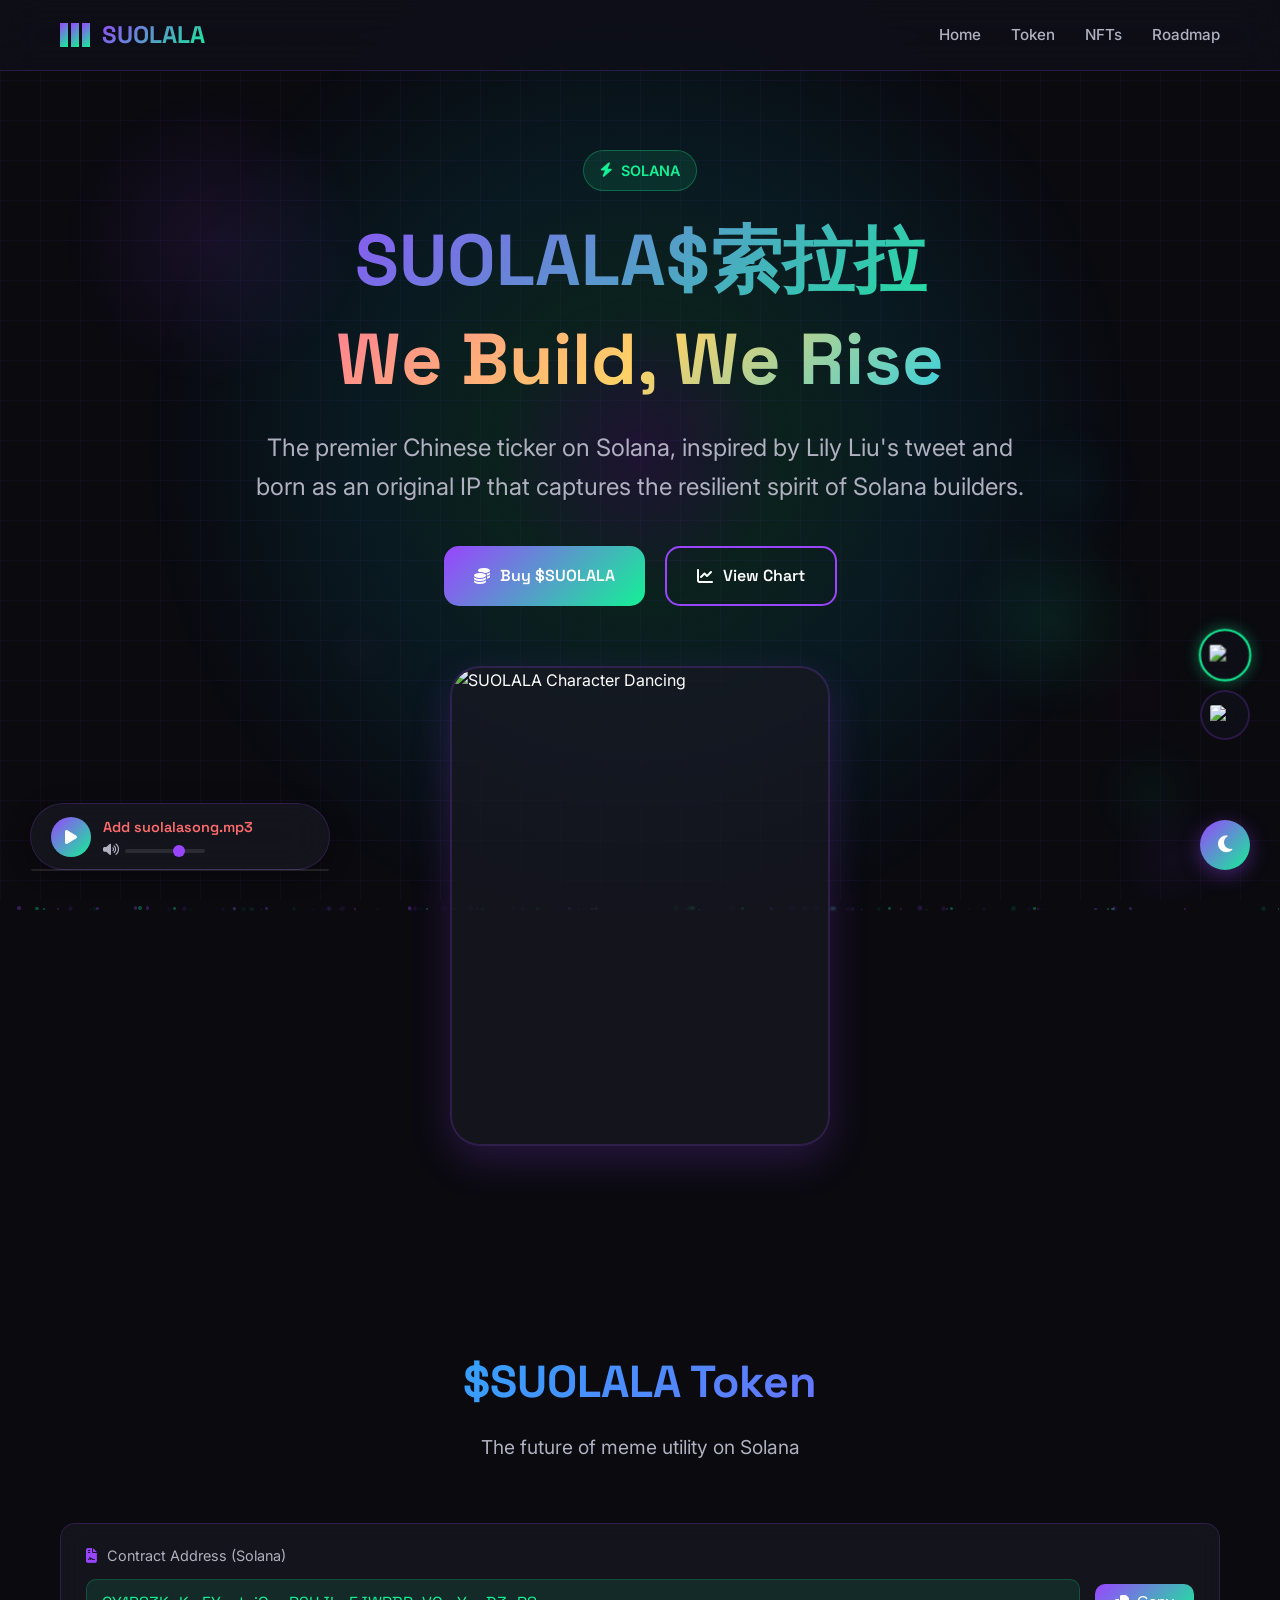
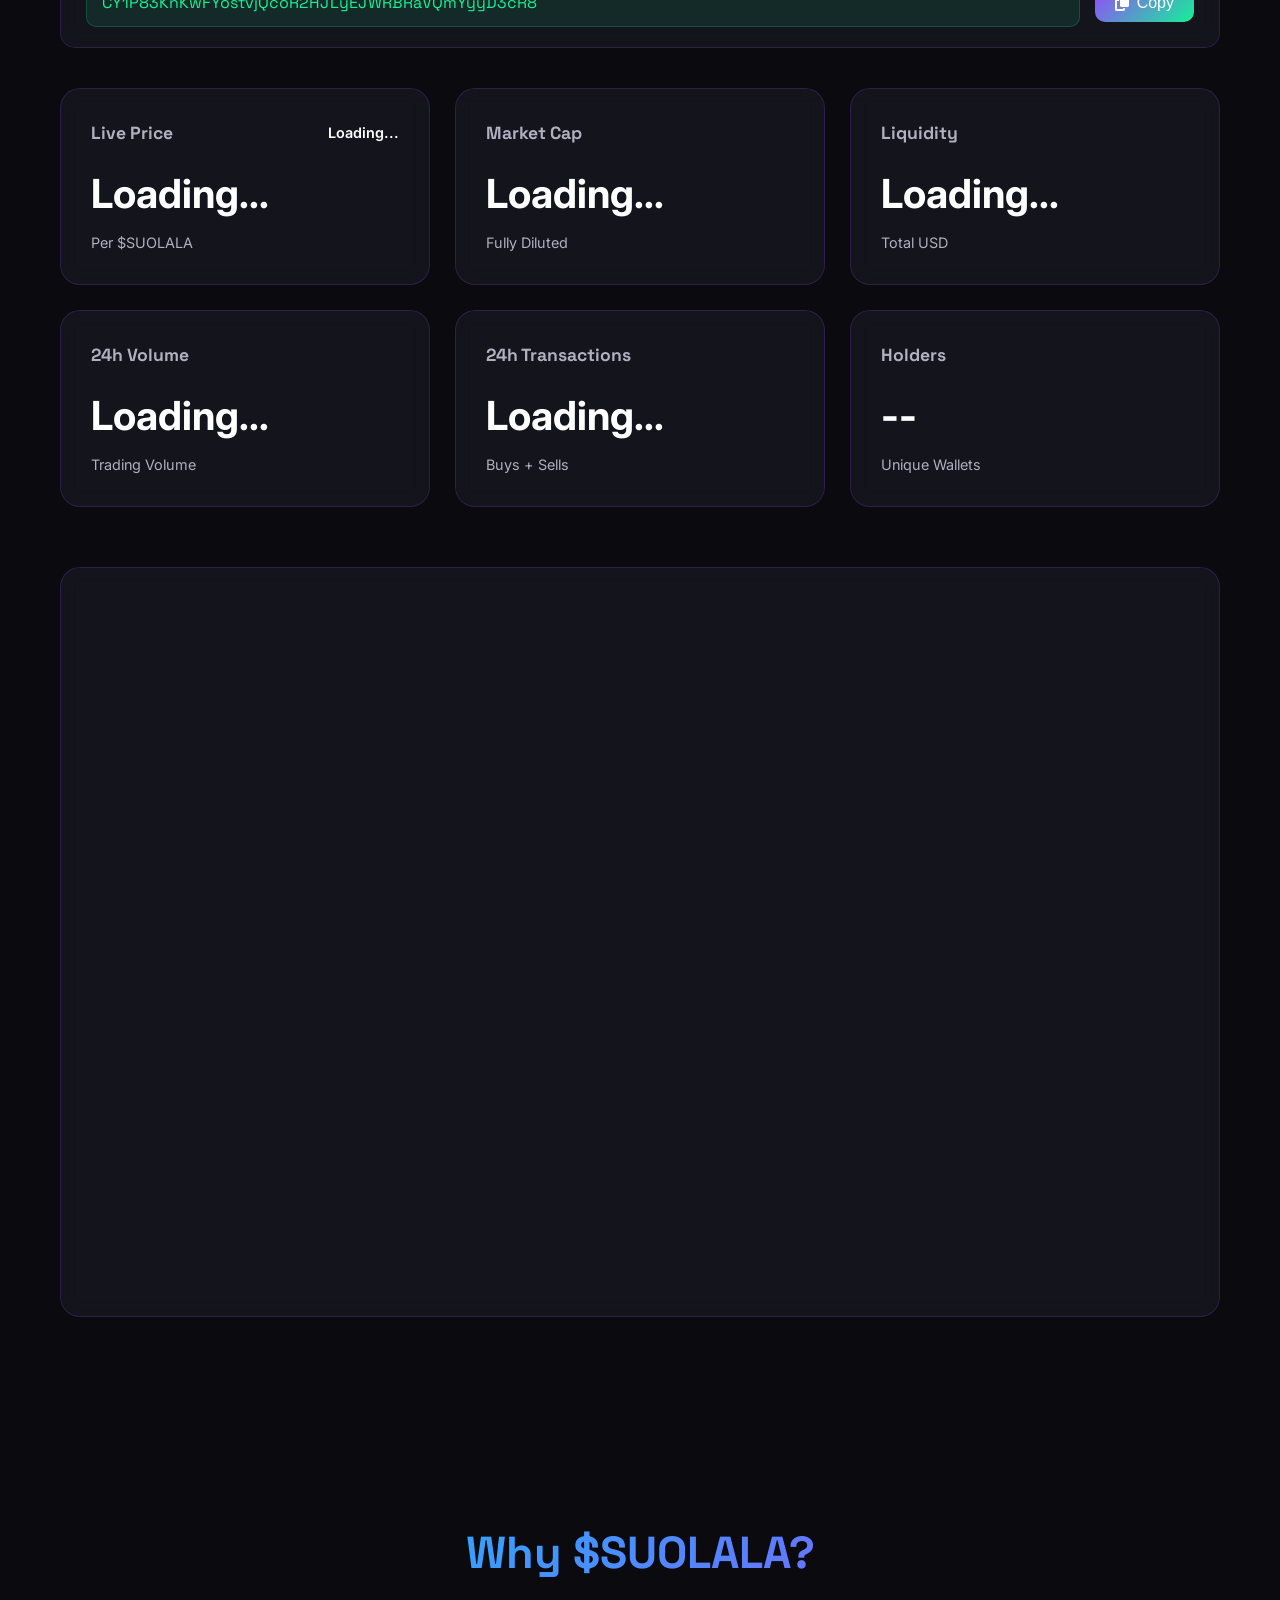
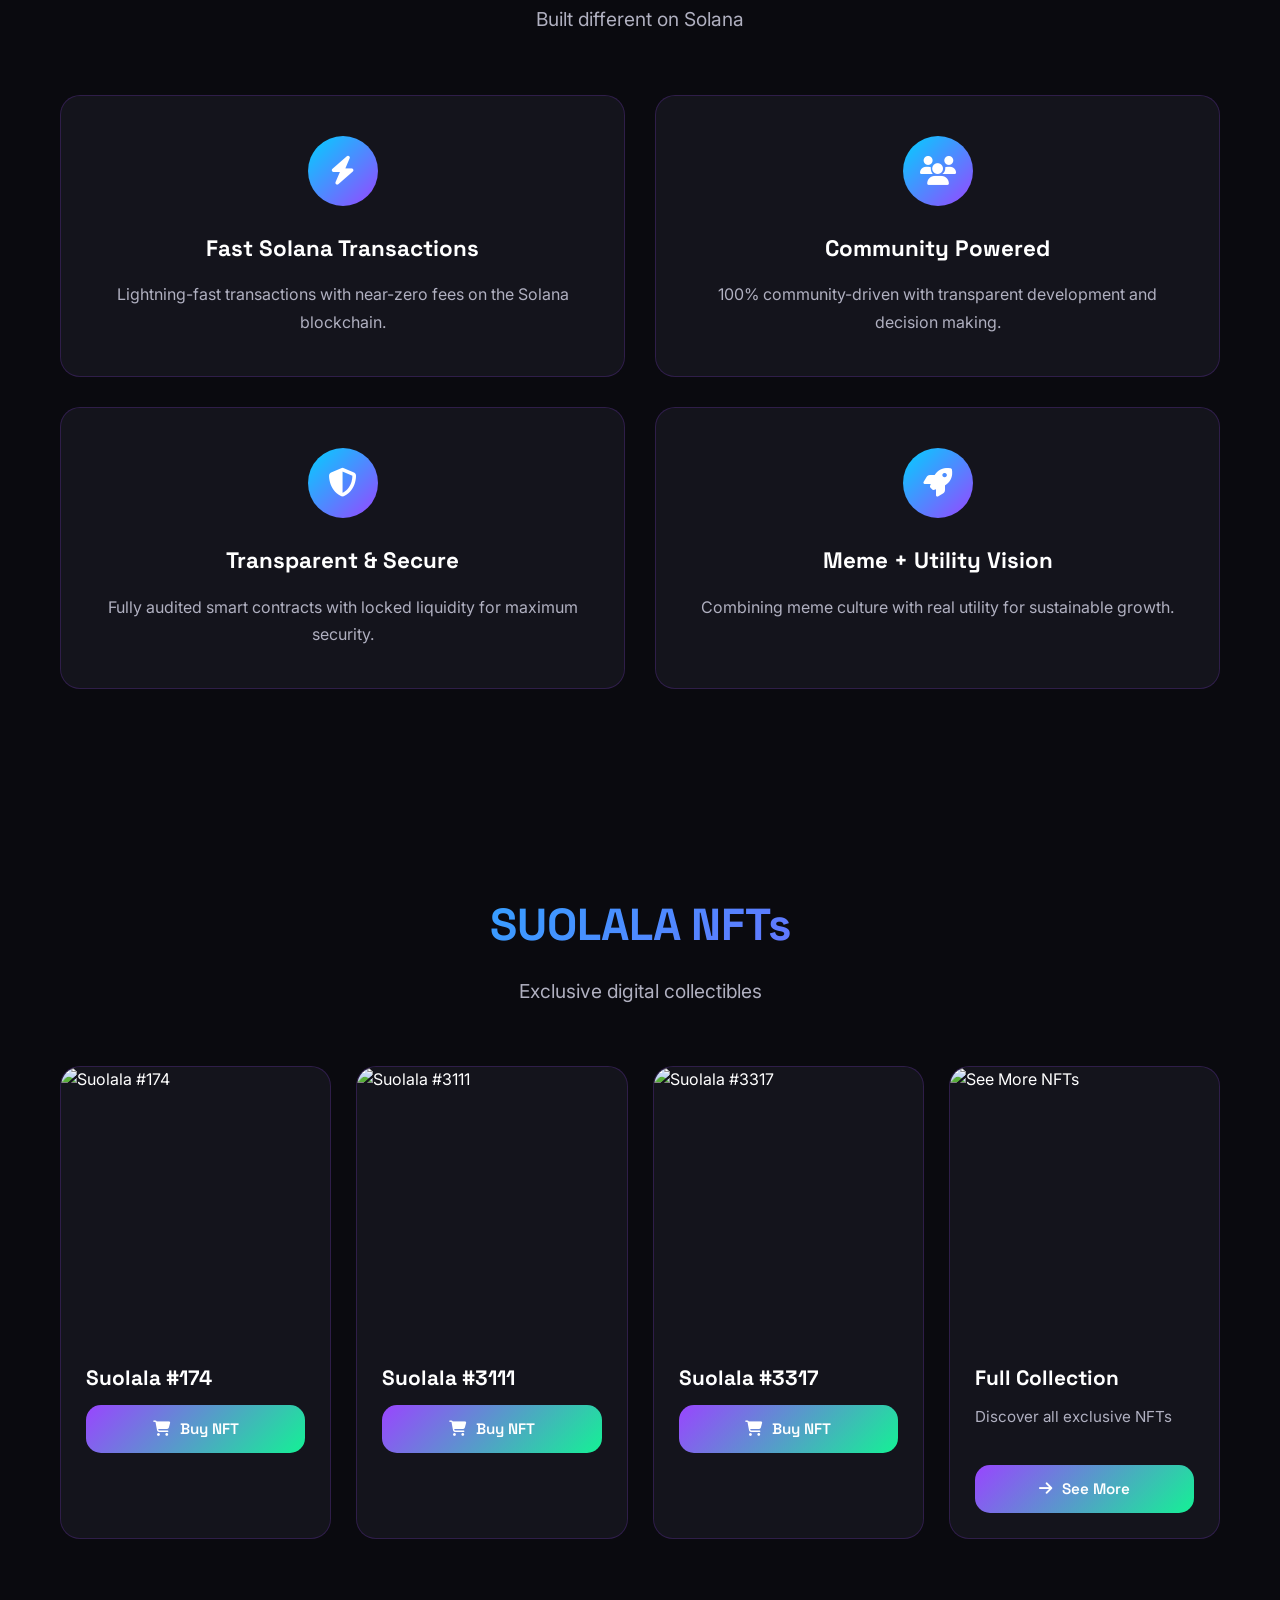
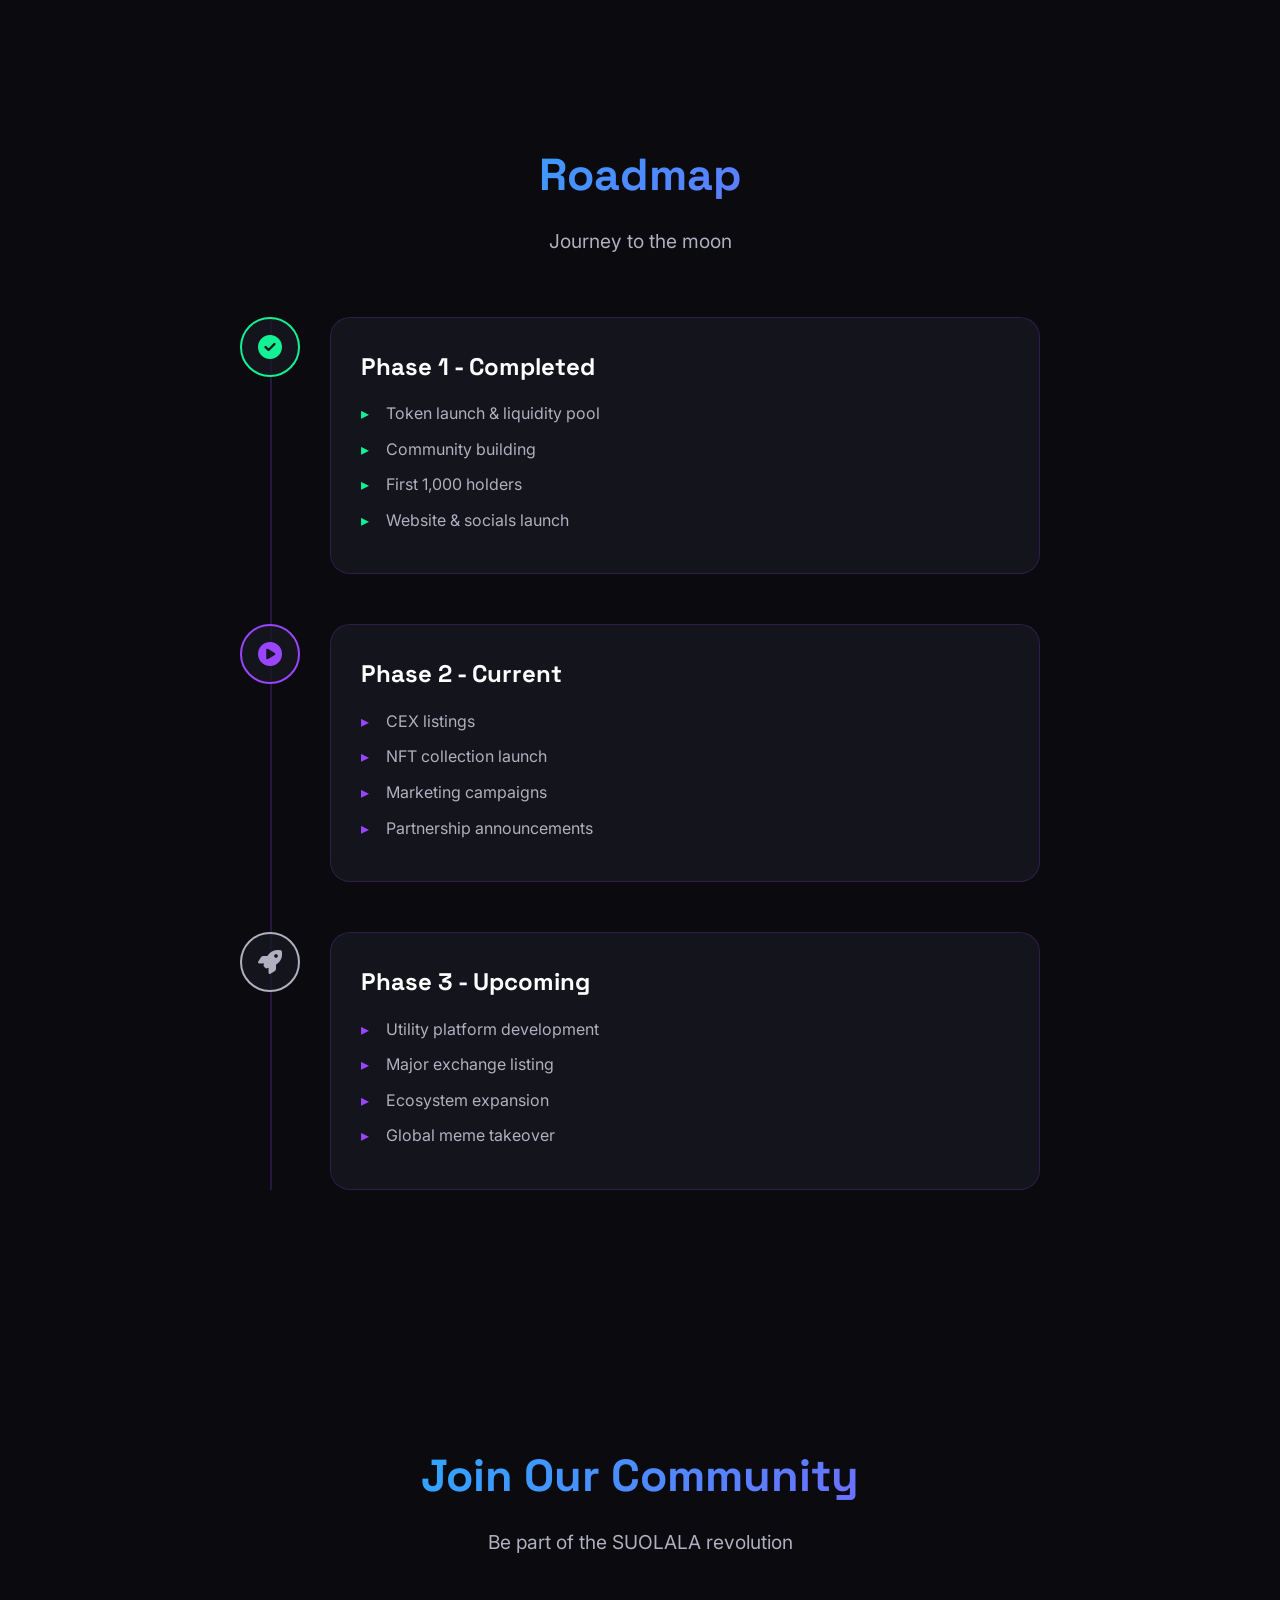
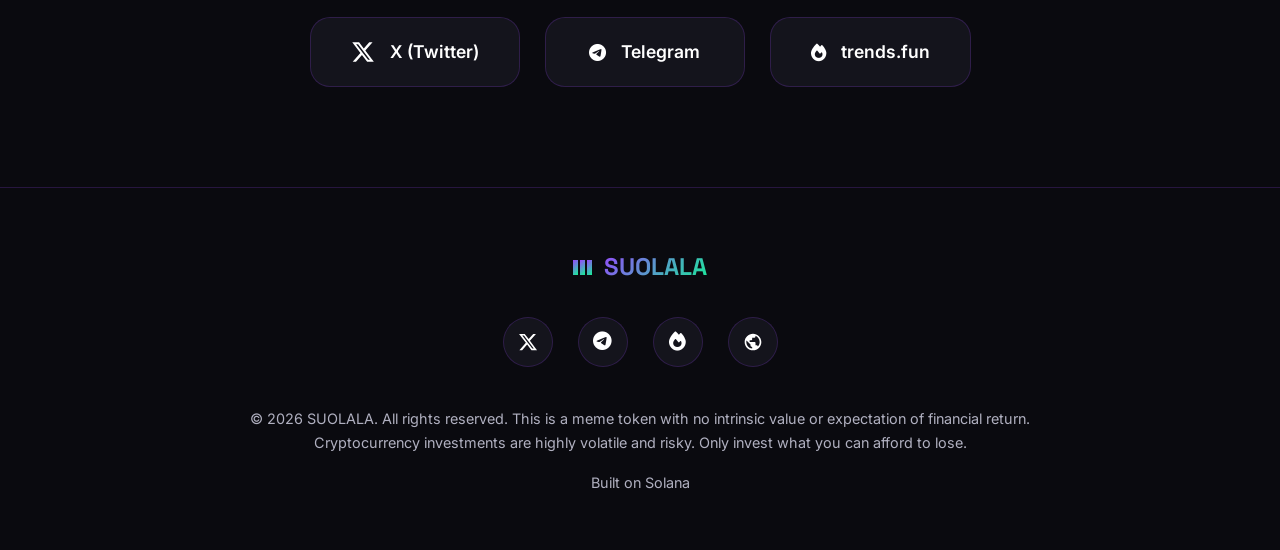
==== commit ce455b3d: "Update index.html" ====
--- a/index.html
+++ b/index.html
@@ -421,6 +421,11 @@
                     <a href="https://trends.fun/token/CY1P83KnKwFYostvjQcoR2HJLyEJWRBRaVQmYyyD3cR8" target="_blank" class="footer-social">
                         <i class="fas fa-fire"></i>
                     </a>
+                    <a href="https://v1.sns.id/sub-registrar/%E7%B4%A2%E6%8B%89%E6%8B%89" target="_blank" class="footer-social">
+                        <svg class="sns-icon" viewBox="0 0 24 24" width="20" height="20" fill="currentColor">
+                            <path d="M12 2C6.48 2 2 6.48 2 12s4.48 10 10 10 10-4.48 10-10S17.52 2 12 2zm-1 17.93c-3.95-.49-7-3.85-7-7.93 0-.62.08-1.21.21-1.79L9 15v1c0 1.1.9 2 2 2v1.93zm6.9-2.54c-.26-.81-1-1.39-1.9-1.39h-1v-3c0-.55-.45-1-1-1H8v-2h2c.55 0 1-.45 1-1V7h2c1.1 0 2-.9 2-2v-.41c2.93 1.19 5 4.06 5 7.41 0 2.08-.8 3.97-2.1 5.39z"/>
+                        </svg>
+                    </a>
                 </div>
                 
                 <div class="footer-disclaimer">
--- a/style.css
+++ b/style.css
@@ -0,0 +1,1776 @@
+/* Reset & Base Styles */
+* {
+    margin: 0;
+    padding: 0;
+    box-sizing: border-box;
+}
+
+:root {
+    --primary-color: #9945FF;
+    --secondary-color: #14F195;
+    --accent-color: #00D1FF;
+    --build-rise-color: #FF6B9D;
+    --build-rise-gradient: linear-gradient(135deg, #FF6B9D 0%, #FFD166 50%, #00D1FF 100%);
+    --dark-bg: #0A0A0F;
+    --darker-bg: #050508;
+    --card-bg: rgba(25, 25, 35, 0.7);
+    --text-primary: #FFFFFF;
+    --text-secondary: #B0B0C0;
+    --glass-border: rgba(153, 69, 255, 0.2);
+    --glass-bg: rgba(15, 15, 25, 0.8);
+    --success: #14F195;
+    --warning: #FF6B6B;
+    --gradient-primary: linear-gradient(135deg, #9945FF 0%, #14F195 100%);
+    --gradient-secondary: linear-gradient(135deg, #00D1FF 0%, #9945FF 100%);
+}
+
+body {
+    font-family: 'Inter', sans-serif;
+    background-color: var(--dark-bg);
+    color: var(--text-primary);
+    overflow-x: hidden;
+    line-height: 1.6;
+}
+
+h1, h2, h3, h4, h5, h6 {
+    font-family: 'Space Grotesk', sans-serif;
+    font-weight: 700;
+}
+
+.container {
+    width: 100%;
+    max-width: 1200px;
+    margin: 0 auto;
+    padding: 0 20px;
+}
+
+/* Enhanced Background Animations */
+.bg-grid {
+    position: fixed;
+    top: 0;
+    left: 0;
+    width: 100%;
+    height: 100%;
+    background-image: 
+        linear-gradient(rgba(153, 69, 255, 0.05) 1px, transparent 1px),
+        linear-gradient(90deg, rgba(153, 69, 255, 0.05) 1px, transparent 1px);
+    background-size: 40px 40px;
+    z-index: -2;
+    animation: gridMove 20s linear infinite;
+}
+
+.bg-glow {
+    position: fixed;
+    top: 50%;
+    left: 50%;
+    width: 1000px;
+    height: 1000px;
+    background: radial-gradient(circle, 
+        rgba(153, 69, 255, 0.15) 0%, 
+        rgba(20, 241, 149, 0.1) 20%, 
+        rgba(0, 209, 255, 0.08) 40%,
+        transparent 70%);
+    transform: translate(-50%, -50%);
+    z-index: -1;
+    animation: glowPulse 8s ease-in-out infinite, glowRotate 60s linear infinite;
+}
+
+.floating-shapes {
+    position: fixed;
+    top: 0;
+    left: 0;
+    width: 100%;
+    height: 100%;
+    z-index: -2;
+    pointer-events: none;
+    overflow: hidden;
+}
+
+.floating-shapes::before,
+.floating-shapes::after,
+.floating-shapes .shape-1,
+.floating-shapes .shape-2,
+.floating-shapes .shape-3,
+.floating-shapes .shape-4 {
+    content: '';
+    position: absolute;
+    border-radius: 50%;
+    background: radial-gradient(circle, rgba(153, 69, 255, 0.1), transparent 70%);
+    animation: float 25s infinite linear;
+}
+
+.floating-shapes::before {
+    width: 300px;
+    height: 300px;
+    top: 10%;
+    left: 5%;
+    animation-delay: 0s;
+    animation-duration: 35s;
+}
+
+.floating-shapes::after {
+    width: 200px;
+    height: 200px;
+    bottom: 20%;
+    right: 10%;
+    animation-delay: -10s;
+    animation-duration: 30s;
+    background: radial-gradient(circle, rgba(20, 241, 149, 0.08), transparent 70%);
+}
+
+.floating-shapes .shape-1 {
+    width: 150px;
+    height: 150px;
+    top: 60%;
+    left: 15%;
+    animation-delay: -5s;
+    animation-duration: 40s;
+    background: radial-gradient(circle, rgba(0, 209, 255, 0.06), transparent 70%);
+}
+
+.floating-shapes .shape-2 {
+    width: 250px;
+    height: 250px;
+    top: 20%;
+    right: 15%;
+    animation-delay: -15s;
+    animation-duration: 45s;
+    background: radial-gradient(circle, rgba(255, 107, 157, 0.05), transparent 70%);
+}
+
+.particles-container {
+    position: fixed;
+    top: 0;
+    left: 0;
+    width: 100%;
+    height: 100%;
+    z-index: -2;
+    pointer-events: none;
+}
+
+@keyframes gridMove {
+    0% {
+        transform: translate(0, 0);
+    }
+    100% {
+        transform: translate(20px, 20px);
+    }
+}
+
+@keyframes glowPulse {
+    0%, 100% {
+        opacity: 0.5;
+        transform: translate(-50%, -50%) scale(1);
+    }
+    50% {
+        opacity: 0.8;
+        transform: translate(-50%, -50%) scale(1.1);
+    }
+}
+
+@keyframes glowRotate {
+    0% {
+        transform: translate(-50%, -50%) rotate(0deg);
+    }
+    100% {
+        transform: translate(-50%, -50%) rotate(360deg);
+    }
+}
+
+@keyframes float {
+    0%, 100% {
+        transform: translate(0, 0) rotate(0deg);
+    }
+    25% {
+        transform: translate(100px, 50px) rotate(90deg);
+    }
+    50% {
+        transform: translate(50px, 100px) rotate(180deg);
+    }
+    75% {
+        transform: translate(-50px, 50px) rotate(270deg);
+    }
+}
+
+@keyframes particleMove {
+    0% {
+        transform: translateY(0) translateX(0);
+        opacity: 0;
+    }
+    10% {
+        opacity: 1;
+    }
+    90% {
+        opacity: 1;
+    }
+    100% {
+        transform: translateY(-100vh) translateX(var(--move-x, 0));
+        opacity: 0;
+    }
+}
+
+@keyframes twinkle {
+    0%, 100% {
+        opacity: 0.2;
+    }
+    50% {
+        opacity: 1;
+    }
+}
+
+/* Navigation */
+.navbar {
+    position: fixed;
+    top: 0;
+    left: 0;
+    width: 100%;
+    background: var(--glass-bg);
+    backdrop-filter: blur(20px);
+    border-bottom: 1px solid var(--glass-border);
+    z-index: 1000;
+    padding: 15px 0;
+}
+
+.nav-container {
+    display: flex;
+    justify-content: space-between;
+    align-items: center;
+    max-width: 1200px;
+    margin: 0 auto;
+    padding: 0 20px;
+}
+
+.nav-logo {
+    display: flex;
+    align-items: center;
+    gap: 12px;
+}
+
+.solana-logo {
+    display: flex;
+    gap: 3px;
+}
+
+.solana-logo.small {
+    gap: 2px;
+}
+
+.solana-inner {
+    width: 8px;
+    height: 24px;
+    background: var(--gradient-primary);
+    animation: solanaPulse 2s ease-in-out infinite;
+}
+
+.solana-logo.small .solana-inner {
+    width: 5px;
+    height: 15px;
+}
+
+.solana-inner:nth-child(2) {
+    animation-delay: 0.2s;
+}
+
+.solana-inner:nth-child(3) {
+    animation-delay: 0.4s;
+}
+
+@keyframes solanaPulse {
+    0%, 100% {
+        opacity: 0.7;
+        transform: scaleY(1);
+    }
+    50% {
+        opacity: 1;
+        transform: scaleY(1.3);
+    }
+}
+
+.logo-text {
+    font-family: 'Space Grotesk', sans-serif;
+    font-weight: 700;
+    font-size: 1.5rem;
+    background: var(--gradient-primary);
+    -webkit-background-clip: text;
+    background-clip: text;
+    color: transparent;
+}
+
+.desktop-menu {
+    display: flex;
+    gap: 30px;
+}
+
+.nav-link {
+    color: var(--text-secondary);
+    text-decoration: none;
+    font-weight: 500;
+    font-size: 0.95rem;
+    padding: 8px 0;
+    position: relative;
+    transition: color 0.3s ease;
+}
+
+.nav-link:hover {
+    color: var(--text-primary);
+}
+
+.nav-link::after {
+    content: '';
+    position: absolute;
+    bottom: 0;
+    left: 0;
+    width: 0;
+    height: 2px;
+    background: var(--gradient-primary);
+    transition: width 0.3s ease;
+}
+
+.nav-link:hover::after {
+    width: 100%;
+}
+
+.mobile-menu-btn {
+    display: none;
+    background: transparent;
+    border: none;
+    color: var(--text-primary);
+    font-size: 1.5rem;
+    cursor: pointer;
+    padding: 5px;
+}
+
+/* Language Toggle */
+.language-toggle {
+    position: fixed;
+    bottom: 160px;
+    right: 30px;
+    display: flex;
+    flex-direction: column;
+    gap: 10px;
+    z-index: 1001;
+}
+
+.lang-btn {
+    width: 50px;
+    height: 50px;
+    border-radius: 50%;
+    background: var(--glass-bg);
+    border: 2px solid var(--glass-border);
+    cursor: pointer;
+    display: flex;
+    align-items: center;
+    justify-content: center;
+    font-size: 1.2rem;
+    transition: all 0.3s ease;
+    padding: 0;
+    overflow: hidden;
+    backdrop-filter: blur(10px);
+}
+
+.lang-btn:hover {
+    transform: scale(1.1);
+    box-shadow: 0 5px 20px rgba(153, 69, 255, 0.3);
+    border-color: var(--primary-color);
+}
+
+.lang-btn.active {
+    border-color: var(--secondary-color);
+    box-shadow: 0 0 15px rgba(20, 241, 149, 0.4);
+    transform: scale(1.05);
+}
+
+.flag-icon {
+    width: 30px;
+    height: 20px;
+    object-fit: cover;
+    border-radius: 2px;
+}
+
+/* Mobile Menu */
+.mobile-menu-overlay {
+    position: fixed;
+    top: 0;
+    left: 0;
+    width: 100%;
+    height: 100%;
+    background: rgba(5, 5, 8, 0.95);
+    backdrop-filter: blur(20px);
+    z-index: 2000;
+    display: none;
+    opacity: 0;
+    transition: opacity 0.3s ease;
+}
+
+.mobile-menu-container {
+    position: absolute;
+    bottom: 0;
+    left: 0;
+    width: 100%;
+    background: var(--darker-bg);
+    border-top: 1px solid var(--glass-border);
+    border-radius: 30px 30px 0 0;
+    padding: 30px 20px;
+    transform: translateY(100%);
+    transition: transform 0.4s ease;
+}
+
+.mobile-menu-close {
+    position: absolute;
+    top: 20px;
+    right: 20px;
+    background: transparent;
+    border: none;
+    color: var(--text-primary);
+    font-size: 1.5rem;
+    cursor: pointer;
+}
+
+.mobile-menu-content {
+    display: flex;
+    flex-direction: column;
+    gap: 20px;
+    margin-top: 40px;
+}
+
+.mobile-nav-link {
+    color: var(--text-primary);
+    text-decoration: none;
+    font-size: 1.2rem;
+    padding: 15px 20px;
+    background: var(--card-bg);
+    border-radius: 15px;
+    border: 1px solid var(--glass-border);
+    transition: all 0.3s ease;
+}
+
+.mobile-nav-link:hover {
+    background: rgba(153, 69, 255, 0.2);
+    transform: translateX(10px);
+}
+
+.mobile-social {
+    display: flex;
+    flex-direction: column;
+    gap: 15px;
+    margin-top: 30px;
+}
+
+.mobile-social-btn {
+    display: flex;
+    align-items: center;
+    gap: 15px;
+    color: var(--text-primary);
+    text-decoration: none;
+    padding: 15px 20px;
+    background: var(--card-bg);
+    border-radius: 15px;
+    border: 1px solid var(--glass-border);
+    transition: all 0.3s ease;
+}
+
+.mobile-social-btn:hover {
+    background: rgba(153, 69, 255, 0.2);
+    transform: translateX(10px);
+}
+
+.mobile-social-btn i,
+.mobile-social-btn .x-icon {
+    font-size: 1.2rem;
+}
+
+.x-icon {
+    display: inline-block;
+    vertical-align: middle;
+}
+
+/* Hero Section - Updated with GIF */
+.hero-section {
+    padding: 150px 0 100px;
+    position: relative;
+    overflow: hidden;
+}
+
+.hero-content {
+    text-align: center;
+    max-width: 800px;
+    margin: 0 auto;
+}
+
+.badge {
+    display: inline-flex;
+    align-items: center;
+    gap: 8px;
+    background: rgba(20, 241, 149, 0.1);
+    color: var(--secondary-color);
+    padding: 8px 16px;
+    border-radius: 50px;
+    font-size: 0.9rem;
+    font-weight: 600;
+    margin-bottom: 30px;
+    border: 1px solid rgba(20, 241, 149, 0.3);
+}
+
+.hero-title {
+    font-size: 4.5rem;
+    background: var(--gradient-primary);
+    -webkit-background-clip: text;
+    background-clip: text;
+    color: transparent;
+    margin-bottom: 20px;
+    line-height: 1.1;
+}
+
+.hero-title.build-rise {
+    background: var(--build-rise-gradient);
+    -webkit-background-clip: text;
+    background-clip: text;
+    color: transparent;
+    animation: textGlow 3s ease-in-out infinite;
+    margin-bottom: 30px;
+}
+
+@keyframes textGlow {
+    0%, 100% {
+        filter: drop-shadow(0 0 10px rgba(255, 107, 157, 0.3));
+    }
+    50% {
+        filter: drop-shadow(0 0 20px rgba(255, 107, 157, 0.6));
+    }
+}
+
+.hero-subtitle {
+    font-size: 1.5rem;
+    color: var(--text-secondary);
+    margin-bottom: 40px;
+}
+
+.hero-buttons {
+    display: flex;
+    justify-content: center;
+    gap: 20px;
+    margin-bottom: 60px;
+}
+
+.btn {
+    display: inline-flex;
+    align-items: center;
+    gap: 10px;
+    padding: 15px 30px;
+    border-radius: 15px;
+    font-weight: 600;
+    text-decoration: none;
+    border: none;
+    cursor: pointer;
+    transition: all 0.3s ease;
+    font-family: 'Space Grotesk', sans-serif;
+}
+
+.btn-primary {
+    background: var(--gradient-primary);
+    color: var(--text-primary);
+}
+
+.btn-primary:hover {
+    transform: translateY(-5px);
+    box-shadow: 0 10px 30px rgba(153, 69, 255, 0.4);
+}
+
+.btn-secondary {
+    background: transparent;
+    color: var(--text-primary);
+    border: 2px solid var(--primary-color);
+}
+
+.btn-secondary:hover {
+    background: rgba(153, 69, 255, 0.1);
+    transform: translateY(-5px);
+}
+
+/* Updated Hero Girl with GIF */
+.hero-girl {
+    width: 380px;
+    height: 480px;
+    margin: 0 auto;
+    background: var(--card-bg);
+    border-radius: 30px;
+    border: 2px solid var(--glass-border);
+    position: relative;
+    overflow: hidden;
+    display: flex;
+    align-items: center;
+    justify-content: center;
+    box-shadow: 0 15px 40px rgba(153, 69, 255, 0.2);
+    transition: all 0.4s ease;
+}
+
+.hero-girl:hover {
+    transform: scale(1.05) rotate(2deg);
+    box-shadow: 0 20px 50px rgba(153, 69, 255, 0.4);
+    border-color: var(--primary-color);
+}
+
+.suolala-gif {
+    width: 100%;
+    height: 100%;
+    object-fit: cover;
+    border-radius: 28px;
+    display: block;
+    transition: transform 0.3s ease;
+}
+
+.hero-girl:hover .suolala-gif {
+    transform: scale(1.1);
+}
+
+/* Token Section */
+.token-section {
+    padding: 100px 0;
+}
+
+.section-header {
+    text-align: center;
+    margin-bottom: 60px;
+}
+
+.section-title {
+    font-size: 2.8rem;
+    margin-bottom: 15px;
+    background: var(--gradient-secondary);
+    -webkit-background-clip: text;
+    background-clip: text;
+    color: transparent;
+}
+
+.section-subtitle {
+    font-size: 1.2rem;
+    color: var(--text-secondary);
+}
+
+/* Contract Address Box */
+.contract-address-box {
+    background: var(--card-bg);
+    border: 1px solid var(--glass-border);
+    border-radius: 15px;
+    padding: 20px 25px;
+    margin-bottom: 40px;
+    backdrop-filter: blur(10px);
+}
+
+.contract-label {
+    display: flex;
+    align-items: center;
+    gap: 10px;
+    color: var(--text-secondary);
+    font-size: 0.9rem;
+    margin-bottom: 12px;
+}
+
+.contract-label i {
+    color: var(--primary-color);
+}
+
+.contract-value {
+    display: flex;
+    align-items: center;
+    gap: 15px;
+    flex-wrap: wrap;
+}
+
+.contract-value code {
+    font-family: 'Space Grotesk', monospace;
+    font-size: 1rem;
+    color: var(--secondary-color);
+    background: rgba(20, 241, 149, 0.1);
+    padding: 10px 15px;
+    border-radius: 10px;
+    border: 1px solid rgba(20, 241, 149, 0.2);
+    word-break: break-all;
+    flex: 1;
+    min-width: 200px;
+}
+
+.copy-btn {
+    background: var(--gradient-primary);
+    border: none;
+    color: white;
+    padding: 10px 20px;
+    border-radius: 10px;
+    cursor: pointer;
+    font-size: 1rem;
+    transition: all 0.3s ease;
+    display: flex;
+    align-items: center;
+    gap: 8px;
+}
+
+.copy-btn:hover {
+    transform: scale(1.05);
+    box-shadow: 0 5px 20px rgba(153, 69, 255, 0.4);
+}
+
+.copy-btn.copied {
+    background: var(--success);
+}
+
+.token-stats {
+    display: grid;
+    grid-template-columns: repeat(3, 1fr);
+    gap: 25px;
+    margin-bottom: 60px;
+}
+
+.token-stat-card {
+    background: var(--card-bg);
+    border: 1px solid var(--glass-border);
+    border-radius: 20px;
+    padding: 30px;
+    backdrop-filter: blur(10px);
+    transition: all 0.3s ease;
+}
+
+.token-stat-card:hover {
+    transform: translateY(-10px);
+    box-shadow: 0 15px 40px rgba(153, 69, 255, 0.2);
+    border-color: var(--primary-color);
+}
+
+.stat-header {
+    display: flex;
+    justify-content: space-between;
+    align-items: center;
+    margin-bottom: 15px;
+}
+
+.stat-header h3 {
+    font-size: 1.1rem;
+    color: var(--text-secondary);
+}
+
+.price-change {
+    display: flex;
+    align-items: center;
+    gap: 5px;
+    font-size: 0.9rem;
+    font-weight: 600;
+}
+
+.price-change i {
+    font-size: 0.8rem;
+}
+
+.price-change.positive {
+    color: var(--success);
+}
+
+.price-change.negative {
+    color: var(--warning);
+}
+
+.chart-container iframe {
+    border-radius: 20px;
+}
+
+.stat-value {
+    font-size: 2.5rem;
+    font-weight: 700;
+    margin-bottom: 5px;
+}
+
+.stat-subtext {
+    color: var(--text-secondary);
+    font-size: 0.9rem;
+}
+
+.chart-container {
+    background: var(--card-bg);
+    border: 1px solid var(--glass-border);
+    border-radius: 20px;
+    padding: 30px;
+    backdrop-filter: blur(10px);
+    height: 250px;
+}
+
+/* Features Section */
+.features-section {
+    padding: 100px 0;
+}
+
+.features-grid {
+    display: grid;
+    grid-template-columns: repeat(2, 1fr);
+    gap: 30px;
+}
+
+.feature-card {
+    background: var(--card-bg);
+    border: 1px solid var(--glass-border);
+    border-radius: 20px;
+    padding: 40px 30px;
+    text-align: center;
+    transition: all 0.3s ease;
+}
+
+.feature-card:hover {
+    transform: translateY(-10px);
+    box-shadow: 0 15px 40px rgba(0, 209, 255, 0.2);
+    border-color: var(--accent-color);
+}
+
+.feature-icon {
+    width: 70px;
+    height: 70px;
+    background: var(--gradient-secondary);
+    border-radius: 50%;
+    display: flex;
+    align-items: center;
+    justify-content: center;
+    margin: 0 auto 25px;
+    font-size: 1.8rem;
+}
+
+.feature-title {
+    font-size: 1.4rem;
+    margin-bottom: 15px;
+}
+
+.feature-text {
+    color: var(--text-secondary);
+    line-height: 1.7;
+}
+
+/* NFTs Section */
+.nfts-section {
+    padding: 100px 0;
+}
+
+.nfts-grid {
+    display: grid;
+    grid-template-columns: repeat(4, 1fr);
+    gap: 25px;
+}
+
+.nft-card {
+    background: var(--card-bg);
+    border: 1px solid var(--glass-border);
+    border-radius: 20px;
+    overflow: hidden;
+    transition: all 0.3s ease;
+}
+
+.nft-card:hover {
+    transform: translateY(-10px);
+    box-shadow: 0 15px 40px rgba(153, 69, 255, 0.3);
+}
+
+.nft-image-container {
+    width: 100%;
+    aspect-ratio: 1 / 1;
+    overflow: hidden;
+    position: relative;
+}
+
+.nft-image {
+    width: 100%;
+    height: 100%;
+    object-fit: cover;
+    transition: transform 0.3s ease;
+}
+
+.nft-card:hover .nft-image {
+    transform: scale(1.1);
+}
+
+.nft-info {
+    padding: 25px;
+}
+
+.nft-name {
+    font-size: 1.3rem;
+    margin-bottom: 10px;
+}
+
+.nft-desc {
+    color: var(--text-secondary);
+    font-size: 0.95rem;
+    margin-bottom: 20px;
+    min-height: 40px;
+}
+
+.btn-nft {
+    width: 100%;
+    justify-content: center;
+    background: var(--gradient-primary);
+    color: var(--text-primary);
+    padding: 12px 20px;
+    font-size: 0.95rem;
+}
+
+.btn-nft:hover {
+    transform: translateY(-3px);
+    box-shadow: 0 8px 20px rgba(153, 69, 255, 0.4);
+}
+
+/* Roadmap Section */
+.roadmap-section {
+    padding: 100px 0;
+}
+
+.roadmap-timeline {
+    max-width: 800px;
+    margin: 0 auto;
+    position: relative;
+}
+
+.roadmap-timeline::before {
+    content: '';
+    position: absolute;
+    top: 0;
+    bottom: 0;
+    left: 30px;
+    width: 2px;
+    background: var(--glass-border);
+}
+
+.roadmap-phase {
+    display: flex;
+    margin-bottom: 50px;
+    position: relative;
+}
+
+.phase-marker {
+    width: 60px;
+    height: 60px;
+    border-radius: 50%;
+    background: var(--card-bg);
+    border: 2px solid var(--glass-border);
+    display: flex;
+    align-items: center;
+    justify-content: center;
+    font-size: 1.5rem;
+    z-index: 1;
+    flex-shrink: 0;
+}
+
+.phase-completed .phase-marker {
+    border-color: var(--success);
+    color: var(--success);
+}
+
+.phase-current .phase-marker {
+    border-color: var(--primary-color);
+    color: var(--primary-color);
+    animation: pulse 2s infinite;
+}
+
+.phase-upcoming .phase-marker {
+    border-color: var(--text-secondary);
+    color: var(--text-secondary);
+}
+
+@keyframes pulse {
+    0%, 100% {
+        box-shadow: 0 0 0 0 rgba(153, 69, 255, 0.4);
+    }
+    50% {
+        box-shadow: 0 0 0 15px rgba(153, 69, 255, 0);
+    }
+}
+
+.phase-content {
+    margin-left: 30px;
+    flex-grow: 1;
+    background: var(--card-bg);
+    border: 1px solid var(--glass-border);
+    border-radius: 20px;
+    padding: 30px;
+}
+
+.phase-title {
+    font-size: 1.5rem;
+    margin-bottom: 15px;
+}
+
+.phase-list {
+    list-style: none;
+}
+
+.phase-list li {
+    margin-bottom: 10px;
+    padding-left: 25px;
+    position: relative;
+    color: var(--text-secondary);
+}
+
+.phase-list li::before {
+    content: '▸';
+    position: absolute;
+    left: 0;
+    color: var(--primary-color);
+}
+
+.phase-completed .phase-list li::before {
+    color: var(--success);
+}
+
+/* Community Section */
+.community-section {
+    padding: 100px 0;
+    text-align: center;
+}
+
+.community-buttons {
+    display: flex;
+    justify-content: center;
+    gap: 25px;
+    flex-wrap: wrap;
+}
+
+.community-btn {
+    display: flex;
+    align-items: center;
+    gap: 15px;
+    padding: 20px 40px;
+    background: var(--card-bg);
+    border: 1px solid var(--glass-border);
+    border-radius: 20px;
+    text-decoration: none;
+    color: var(--text-primary);
+    font-weight: 600;
+    font-size: 1.1rem;
+    transition: all 0.3s ease;
+    min-width: 200px;
+    justify-content: center;
+}
+
+.community-btn:hover {
+    transform: translateY(-10px);
+}
+
+.twitter-btn:hover {
+    background: rgba(29, 161, 242, 0.2);
+    border-color: #1DA1F2;
+    box-shadow: 0 15px 40px rgba(29, 161, 242, 0.3);
+}
+
+.telegram-btn:hover {
+    background: rgba(0, 136, 204, 0.2);
+    border-color: #0088cc;
+    box-shadow: 0 15px 40px rgba(0, 136, 204, 0.3);
+}
+
+.trends-btn:hover {
+    background: rgba(153, 69, 255, 0.2);
+    border-color: var(--primary-color);
+    box-shadow: 0 15px 40px rgba(153, 69, 255, 0.3);
+}
+
+/* Footer */
+.footer {
+    padding: 60px 0 40px;
+    border-top: 1px solid var(--glass-border);
+}
+
+.footer-content {
+    text-align: center;
+}
+
+.footer-logo {
+    display: flex;
+    align-items: center;
+    justify-content: center;
+    gap: 12px;
+    margin-bottom: 30px;
+}
+
+.footer-links {
+    display: flex;
+    justify-content: center;
+    gap: 25px;
+    margin-bottom: 40px;
+}
+
+.footer-social {
+    display: flex;
+    align-items: center;
+    justify-content: center;
+    width: 50px;
+    height: 50px;
+    background: var(--card-bg);
+    border: 1px solid var(--glass-border);
+    border-radius: 50%;
+    color: var(--text-primary);
+    text-decoration: none;
+    font-size: 1.2rem;
+    transition: all 0.3s ease;
+}
+
+.footer-social:hover {
+    background: var(--primary-color);
+    transform: translateY(-5px);
+}
+
+.footer-disclaimer {
+    color: var(--text-secondary);
+    font-size: 0.9rem;
+    line-height: 1.7;
+    max-width: 800px;
+    margin: 0 auto;
+}
+
+.footer-disclaimer p {
+    margin-bottom: 15px;
+}
+
+/* Music Player - Desktop Version */
+.music-player {
+    position: fixed;
+    bottom: 30px;
+    left: 30px;
+    background: var(--card-bg);
+    backdrop-filter: blur(20px);
+    border: 1px solid var(--glass-border);
+    border-radius: 50px;
+    padding: 12px 20px;
+    display: flex;
+    align-items: center;
+    gap: 12px;
+    z-index: 1000;
+    box-shadow: 0 5px 25px rgba(0, 0, 0, 0.3);
+    transition: all 0.3s ease;
+    width: 300px;
+    max-width: 300px;
+}
+
+.music-toggle {
+    width: 40px;
+    height: 40px;
+    border-radius: 50%;
+    background: var(--gradient-primary);
+    border: none;
+    color: white;
+    cursor: pointer;
+    display: flex;
+    align-items: center;
+    justify-content: center;
+    font-size: 1rem;
+    transition: all 0.3s ease;
+    flex-shrink: 0;
+}
+
+.music-toggle:hover {
+    transform: scale(1.1);
+    box-shadow: 0 0 20px rgba(153, 69, 255, 0.6);
+}
+
+.music-info {
+    display: flex;
+    flex-direction: column;
+    gap: 5px;
+    flex-grow: 1;
+    min-width: 0;
+    overflow: hidden;
+}
+
+.song-title {
+    font-family: 'Space Grotesk', sans-serif;
+    font-weight: 600;
+    font-size: 0.9rem;
+    color: var(--text-primary);
+    white-space: nowrap;
+    overflow: hidden;
+    text-overflow: ellipsis;
+}
+
+.volume-control {
+    display: flex;
+    align-items: center;
+    gap: 6px;
+}
+
+.volume-control i {
+    color: var(--text-secondary);
+    font-size: 0.8rem;
+    flex-shrink: 0;
+}
+
+.volume-slider {
+    width: 80px;
+    height: 4px;
+    -webkit-appearance: none;
+    background: rgba(255, 255, 255, 0.1);
+    border-radius: 2px;
+    outline: none;
+    cursor: pointer;
+    flex-shrink: 0;
+}
+
+.volume-slider::-webkit-slider-thumb {
+    -webkit-appearance: none;
+    width: 12px;
+    height: 12px;
+    border-radius: 50%;
+    background: var(--primary-color);
+    cursor: pointer;
+}
+
+.volume-slider::-moz-range-thumb {
+    width: 12px;
+    height: 12px;
+    border-radius: 50%;
+    background: var(--primary-color);
+    cursor: pointer;
+    border: none;
+}
+
+.music-progress {
+    position: absolute;
+    bottom: -2px;
+    left: 0;
+    right: 0;
+    height: 2px;
+    background: rgba(255, 255, 255, 0.1);
+    border-radius: 0 0 50px 50px;
+    overflow: hidden;
+}
+
+.progress-bar {
+    height: 100%;
+    background: var(--gradient-primary);
+    width: 0%;
+    transition: width 0.1s linear;
+}
+
+/* Music Player Animations */
+@keyframes musicPulse {
+    0% {
+        box-shadow: 0 0 0 0 rgba(153, 69, 255, 0.7);
+    }
+    70% {
+        box-shadow: 0 0 0 10px rgba(153, 69, 255, 0);
+    }
+    100% {
+        box-shadow: 0 0 0 0 rgba(153, 69, 255, 0);
+    }
+}
+
+.music-player.playing .music-toggle {
+    animation: musicPulse 2s infinite;
+}
+
+/* Theme Toggle Button */
+.theme-toggle {
+    position: fixed;
+    bottom: 30px;
+    right: 30px;
+    width: 50px;
+    height: 50px;
+    border-radius: 50%;
+    background: var(--gradient-primary);
+    color: white;
+    border: none;
+    cursor: pointer;
+    display: flex;
+    align-items: center;
+    justify-content: center;
+    font-size: 1.2rem;
+    z-index: 1001;
+    box-shadow: 0 5px 20px rgba(153, 69, 255, 0.4);
+    transition: all 0.3s ease;
+}
+
+.theme-toggle:hover {
+    transform: scale(1.1) rotate(30deg);
+    box-shadow: 0 8px 25px rgba(153, 69, 255, 0.6);
+}
+
+/* Animation classes */
+.animate-in {
+    animation: fadeInUp 0.6s ease forwards;
+}
+
+@keyframes fadeInUp {
+    from {
+        opacity: 0;
+        transform: translateY(30px);
+    }
+    to {
+        opacity: 1;
+        transform: translateY(0);
+    }
+}
+
+/* Shake animation for audio errors */
+@keyframes shake {
+    0%, 100% { transform: translateX(0); }
+    10%, 30%, 50%, 70%, 90% { transform: translateX(-5px); }
+    20%, 40%, 60%, 80% { transform: translateX(5px); }
+}
+
+/* Light theme adjustments */
+body[data-theme="light"] .music-player {
+    background: rgba(255, 255, 255, 0.95);
+    border: 1px solid rgba(153, 69, 255, 0.2);
+    box-shadow: 0 5px 25px rgba(0, 0, 0, 0.1);
+}
+
+body[data-theme="light"] .music-progress {
+    background: rgba(0, 0, 0, 0.05);
+}
+
+body[data-theme="light"] .lang-btn {
+    background: rgba(255, 255, 255, 0.9);
+    border: 2px solid rgba(153, 69, 255, 0.2);
+}
+
+body[data-theme="light"] .lang-btn:hover {
+    border-color: var(--primary-color);
+    box-shadow: 0 5px 20px rgba(153, 69, 255, 0.2);
+}
+
+/* Responsive Design */
+@media (max-width: 1024px) {
+    .hero-title {
+        font-size: 3.5rem;
+    }
+    
+    .hero-title.build-rise {
+        font-size: 3.5rem;
+    }
+    
+    .nfts-grid {
+        grid-template-columns: repeat(2, 1fr);
+        gap: 20px;
+    }
+    
+    .features-grid {
+        grid-template-columns: repeat(2, 1fr);
+    }
+    
+    .token-stats {
+        grid-template-columns: repeat(2, 1fr);
+        gap: 20px;
+    }
+    
+    .hero-girl {
+        width: 340px;
+        height: 430px;
+    }
+    
+    .contract-value code {
+        font-size: 0.85rem;
+    }
+}
+
+@media (max-width: 768px) {
+    .desktop-menu {
+        display: none;
+    }
+    
+    .mobile-menu-btn {
+        display: block;
+    }
+    
+    .hero-title {
+        font-size: 2.8rem;
+    }
+    
+    .hero-title.build-rise {
+        font-size: 2.8rem;
+    }
+    
+    .hero-subtitle {
+        font-size: 1.2rem;
+    }
+    
+    .hero-buttons {
+        flex-direction: column;
+        align-items: center;
+    }
+    
+    .btn {
+        width: 100%;
+        max-width: 300px;
+        justify-content: center;
+    }
+    
+    .section-title {
+        font-size: 2.2rem;
+    }
+    
+    .community-buttons {
+        flex-direction: column;
+        align-items: center;
+    }
+    
+    .community-btn {
+        width: 100%;
+        max-width: 300px;
+    }
+    
+    .roadmap-timeline::before {
+        left: 25px;
+    }
+    
+    .phase-marker {
+        width: 50px;
+        height: 50px;
+        font-size: 1.2rem;
+    }
+    
+    .phase-content {
+        margin-left: 20px;
+        padding: 20px;
+    }
+    
+    .hero-girl {
+        width: 300px;
+        height: 380px;
+        margin-top: 40px;
+    }
+    
+    /* Token Stats Grid - 2 columns on tablet */
+    .token-stats {
+        grid-template-columns: repeat(2, 1fr);
+        gap: 15px;
+    }
+    
+    .token-stat-card {
+        padding: 20px;
+    }
+    
+    .stat-value {
+        font-size: 1.8rem;
+    }
+    
+    /* Features Grid */
+    .features-grid {
+        grid-template-columns: 1fr;
+        gap: 20px;
+    }
+    
+    .feature-card {
+        padding: 30px 20px;
+    }
+    
+    /* Contract Address Box */
+    .contract-address-box {
+        padding: 15px 20px;
+    }
+    
+    .contract-value {
+        flex-direction: column;
+        align-items: stretch;
+    }
+    
+    .contract-value code {
+        font-size: 0.75rem;
+        text-align: center;
+        min-width: auto;
+    }
+    
+    .copy-btn {
+        width: 100%;
+        justify-content: center;
+    }
+    
+    /* Chart Container */
+    .chart-container {
+        height: 550px !important;
+    }
+    
+    /* Mobile Music Player */
+    .music-player {
+        width: 280px;
+        max-width: 280px;
+        padding: 10px 15px;
+        left: 15px;
+        bottom: 20px;
+        gap: 10px;
+    }
+    
+    .music-toggle {
+        width: 36px;
+        height: 36px;
+        font-size: 0.9rem;
+    }
+    
+    .song-title {
+        font-size: 0.85rem;
+    }
+    
+    .volume-slider {
+        width: 70px;
+        height: 3px;
+    }
+    
+    .volume-slider::-webkit-slider-thumb {
+        width: 10px;
+        height: 10px;
+    }
+    
+    .volume-slider::-moz-range-thumb {
+        width: 10px;
+        height: 10px;
+    }
+    
+    .volume-control i {
+        font-size: 0.75rem;
+    }
+    
+    /* Adjust theme toggle position */
+    .theme-toggle {
+        bottom: 20px;
+        right: 15px;
+        width: 45px;
+        height: 45px;
+        font-size: 1.1rem;
+    }
+    
+    /* Language toggle adjustments */
+    .language-toggle {
+        bottom: 140px;
+        right: 15px;
+    }
+    
+    .lang-btn {
+        width: 45px;
+        height: 45px;
+    }
+    
+    .flag-icon {
+        width: 25px;
+        height: 17px;
+    }
+}
+
+@media (max-width: 480px) {
+    .hero-title {
+        font-size: 2.2rem;
+    }
+    
+    .hero-title.build-rise {
+        font-size: 2.2rem;
+    }
+    
+    .hero-subtitle {
+        font-size: 1rem;
+    }
+    
+    .nfts-grid {
+        grid-template-columns: 1fr;
+    }
+    
+    .hero-girl {
+        width: 100%;
+        max-width: 280px;
+        height: 350px;
+    }
+    
+    /* Token Stats - Single column on mobile */
+    .token-stats {
+        grid-template-columns: 1fr;
+        gap: 12px;
+    }
+    
+    .token-stat-card {
+        padding: 18px;
+    }
+    
+    .stat-value {
+        font-size: 1.6rem;
+    }
+    
+    .stat-header h3 {
+        font-size: 0.95rem;
+    }
+    
+    .stat-subtext {
+        font-size: 0.8rem;
+    }
+    
+    /* Contract Address */
+    .contract-address-box {
+        padding: 12px 15px;
+    }
+    
+    .contract-label {
+        font-size: 0.8rem;
+    }
+    
+    .contract-value code {
+        font-size: 0.65rem;
+        padding: 8px 10px;
+    }
+    
+    /* Chart */
+    .chart-container {
+        height: 450px !important;
+    }
+    
+    .phase-marker {
+        width: 40px;
+        height: 40px;
+        font-size: 1rem;
+    }
+    
+    .phase-content {
+        margin-left: 15px;
+        padding: 15px;
+    }
+    
+    .phase-title {
+        font-size: 1.2rem;
+    }
+    
+    /* NFT Cards */
+    .nft-image-container {
+        aspect-ratio: 1 / 1;
+    }
+    
+    .nft-info {
+        padding: 20px;
+    }
+    
+    /* Section spacing */
+    .token-section,
+    .features-section,
+    .nfts-section,
+    .roadmap-section,
+    .community-section {
+        padding: 60px 0;
+    }
+    
+    .section-header {
+        margin-bottom: 40px;
+    }
+    
+    /* Smaller screens */
+    .music-player {
+        width: 260px;
+        max-width: 260px;
+        padding: 8px 12px;
+        left: 10px;
+        bottom: 15px;
+        gap: 8px;
+    }
+    
+    .music-toggle {
+        width: 32px;
+        height: 32px;
+        font-size: 0.8rem;
+    }
+    
+    .song-title {
+        font-size: 0.8rem;
+    }
+    
+    .volume-slider {
+        width: 60px;
+    }
+    
+    .volume-control i {
+        font-size: 0.7rem;
+    }
+    
+    .theme-toggle {
+        bottom: 15px;
+        right: 10px;
+        width: 40px;
+        height: 40px;
+        font-size: 1rem;
+    }
+    
+    /* Language toggle adjustments */
+    .language-toggle {
+        bottom: 120px;
+        right: 10px;
+    }
+    
+    .lang-btn {
+        width: 40px;
+        height: 40px;
+    }
+    
+    .flag-icon {
+        width: 22px;
+        height: 15px;
+    }
+}
+
+/* Extra small screens */
+@media (max-width: 320px) {
+    .hero-title {
+        font-size: 1.8rem;
+    }
+    
+    .hero-title.build-rise {
+        font-size: 1.8rem;
+    }
+    
+    .section-title {
+        font-size: 1.8rem;
+    }
+    
+    .stat-value {
+        font-size: 1.4rem;
+    }
+    
+    .contract-value code {
+        font-size: 0.55rem;
+    }
+    
+    .music-player {
+        width: 240px;
+        max-width: 240px;
+        padding: 6px 10px;
+        left: 8px;
+        bottom: 10px;
+    }
+    
+    .music-toggle {
+        width: 28px;
+        height: 28px;
+        font-size: 0.7rem;
+    }
+    
+    .song-title {
+        font-size: 0.75rem;
+    }
+    
+    .volume-slider {
+        width: 50px;
+    }
+    
+    .volume-control i {
+        font-size: 0.65rem;
+    }
+    
+    .theme-toggle {
+        bottom: 10px;
+        right: 8px;
+        width: 35px;
+        height: 35px;
+        font-size: 0.9rem;
+    }
+    
+    .chart-container {
+        height: 350px !important;
+    }
+    
+    /* Language toggle adjustments */
+    .language-toggle {
+        bottom: 100px;
+        right: 8px;
+    }
+    
+    .lang-btn {
+        width: 35px;
+        height: 35px;
+    }
+    
+    .flag-icon {
+        width: 20px;
+        height: 13px;
+    }
+}
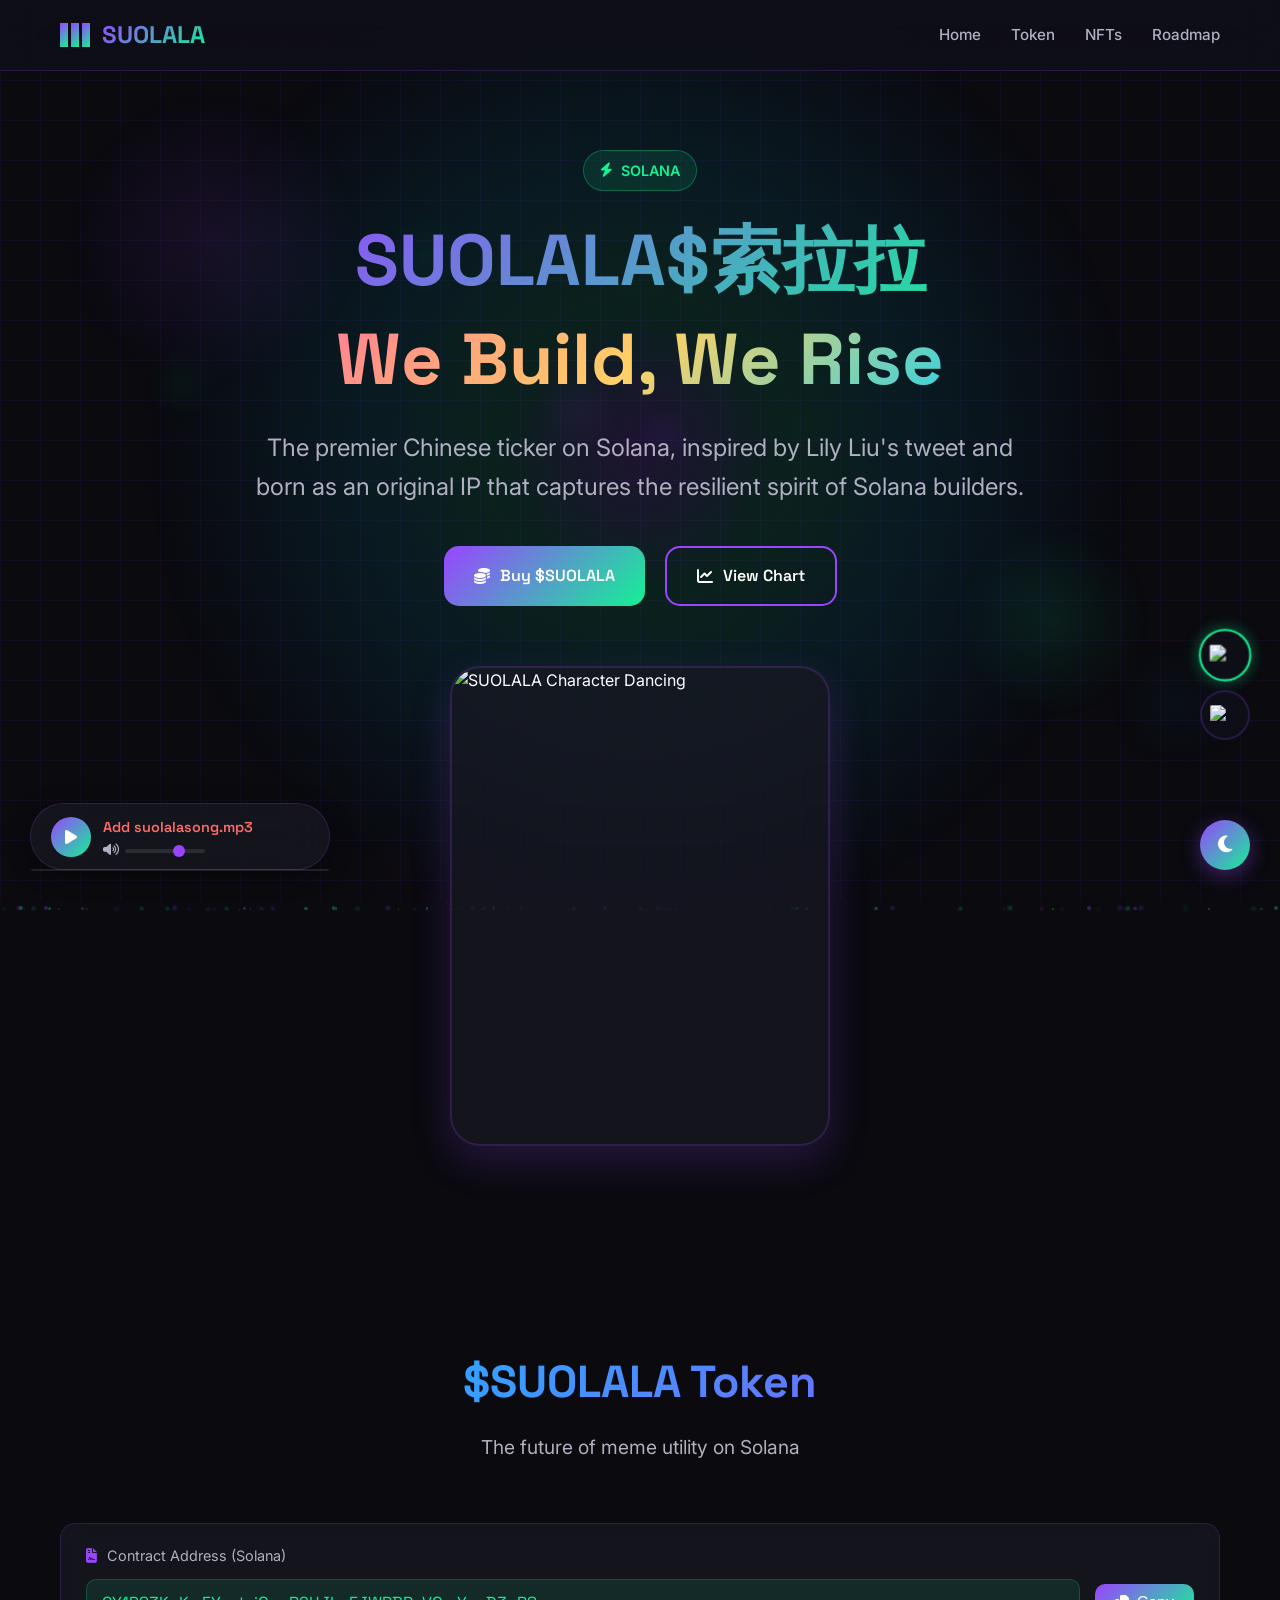
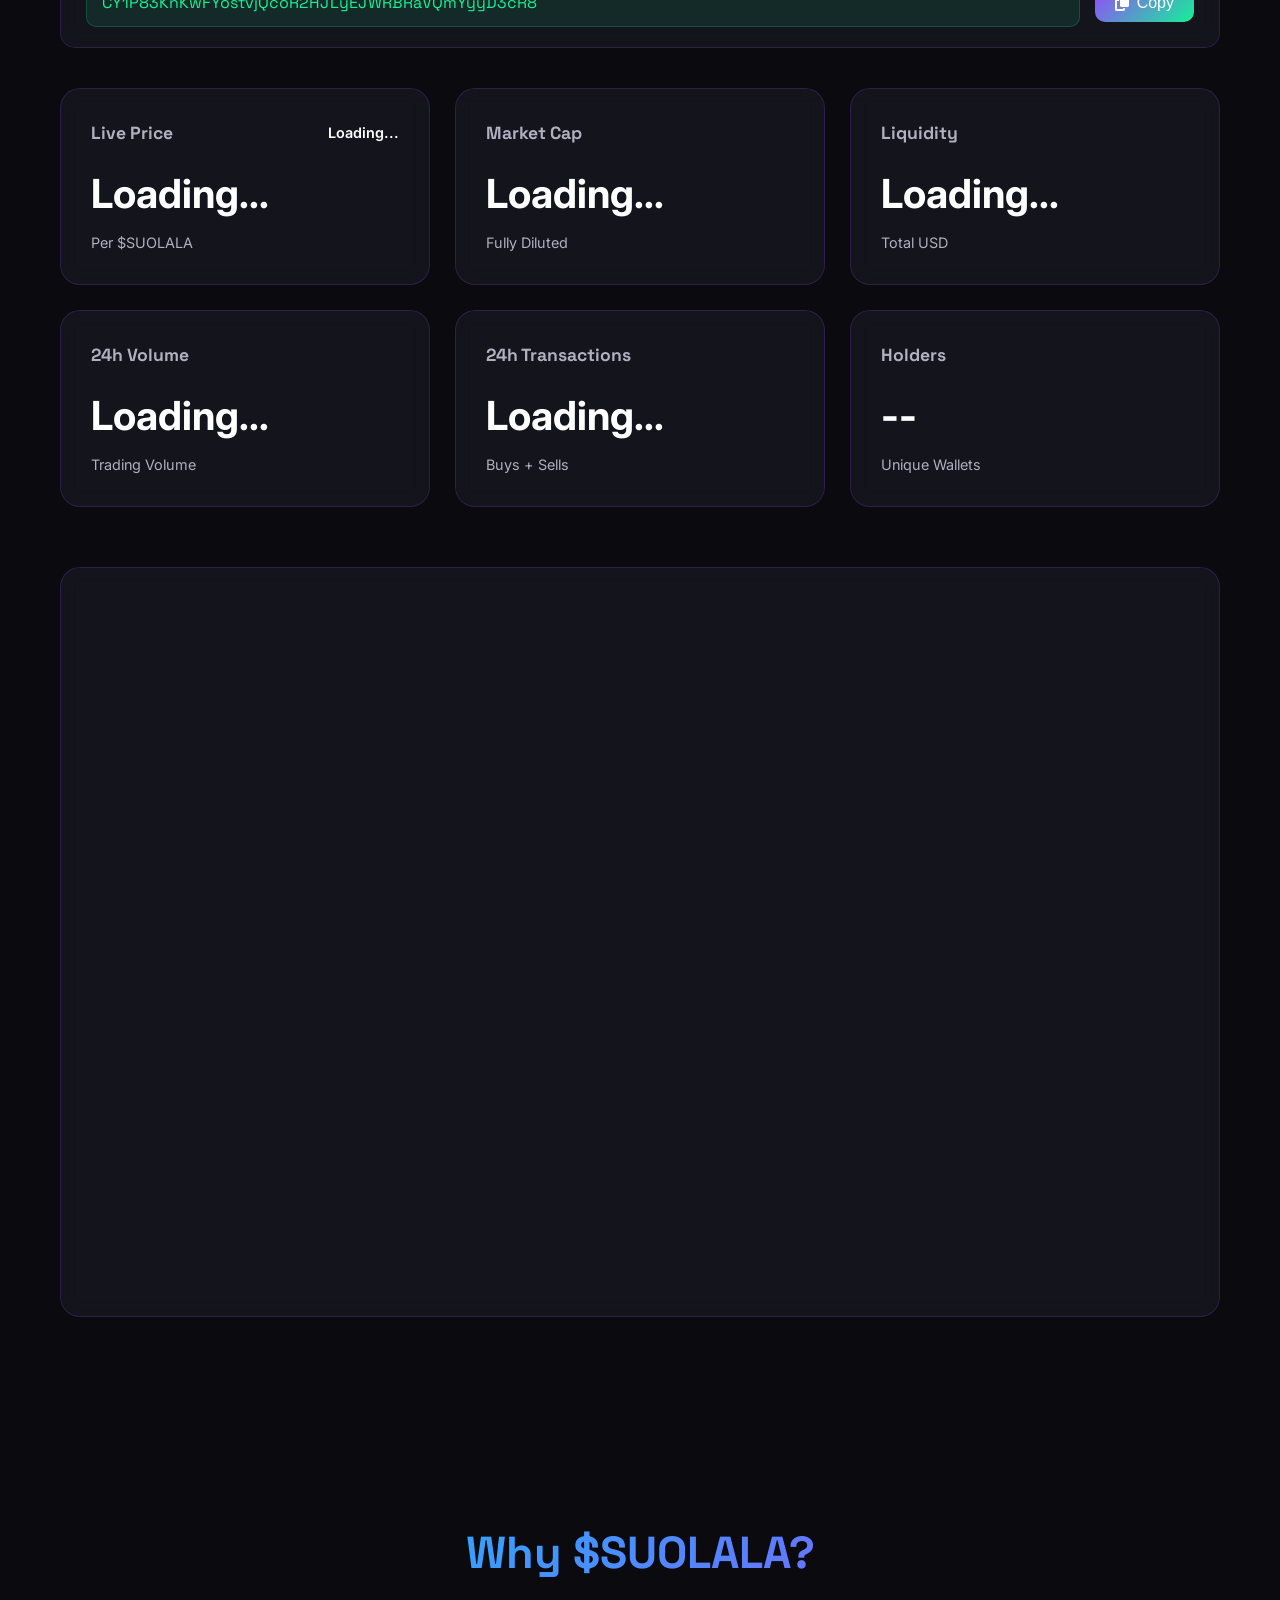
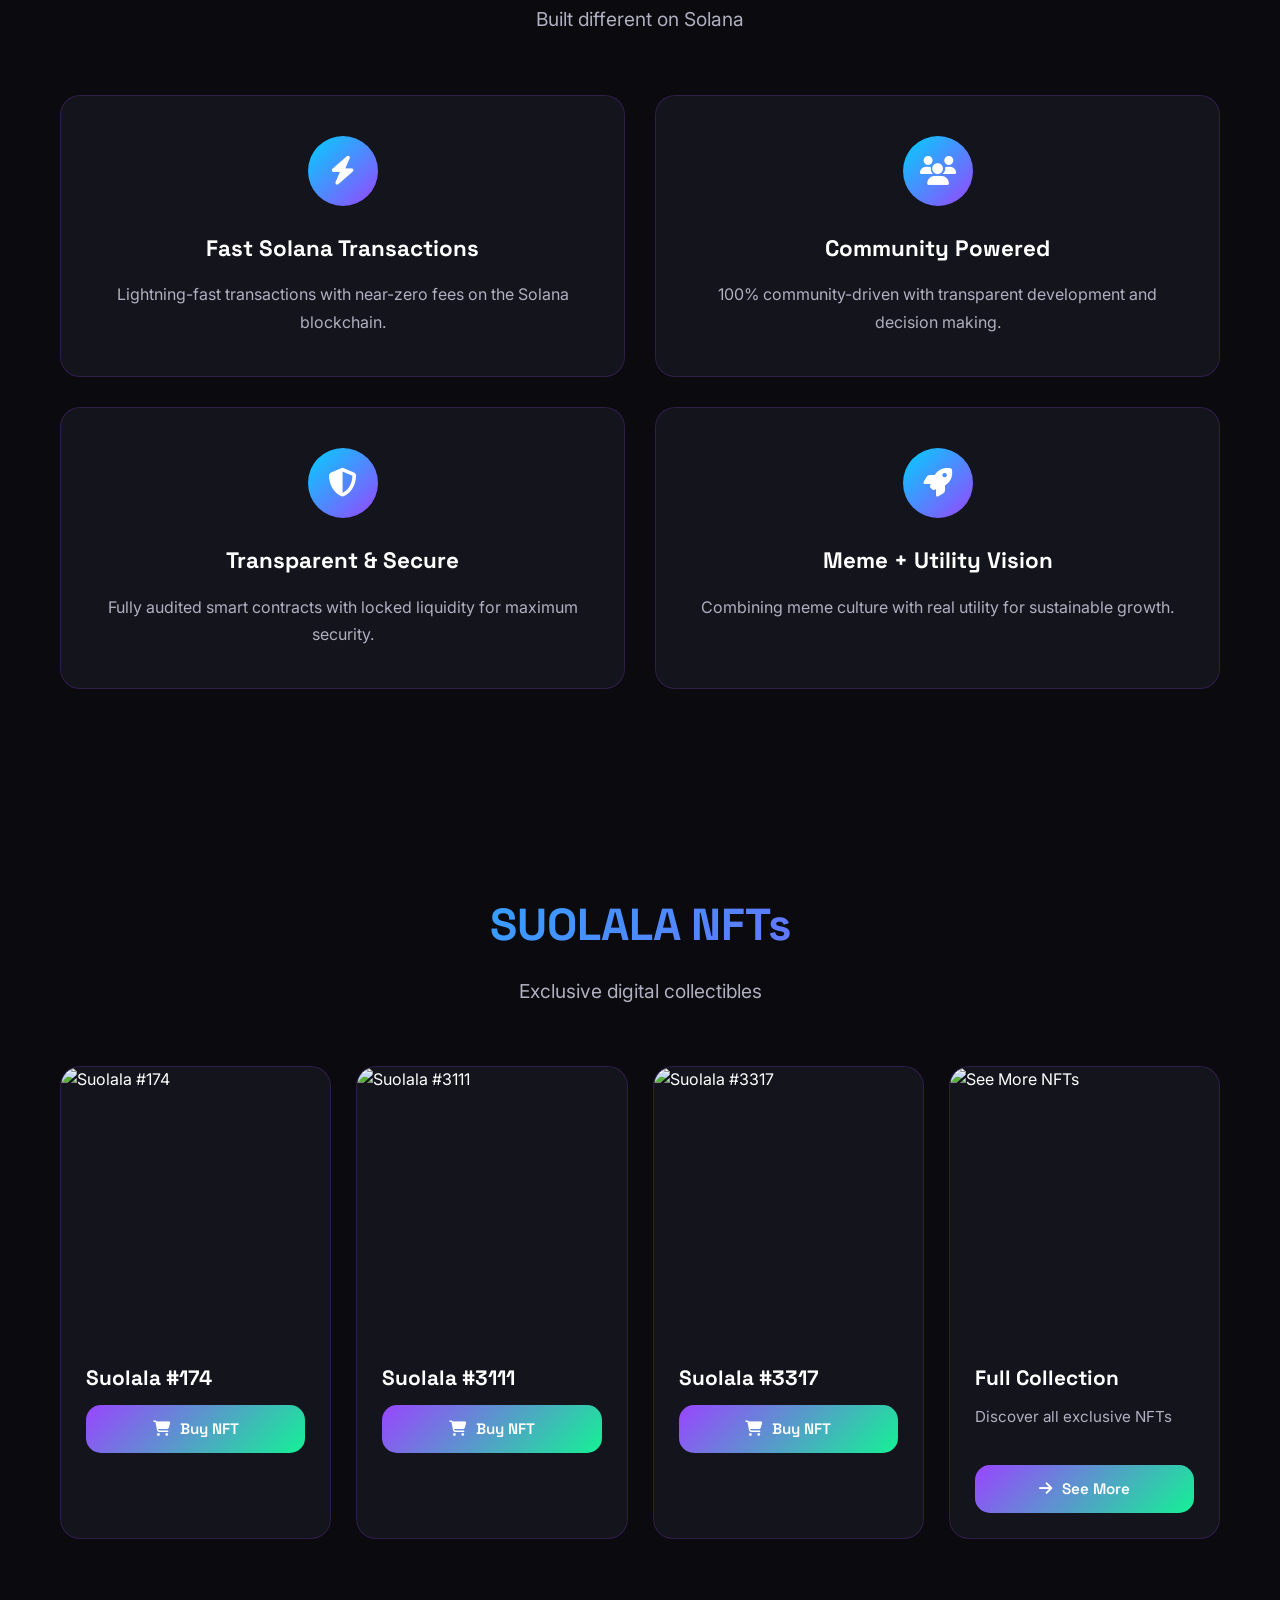
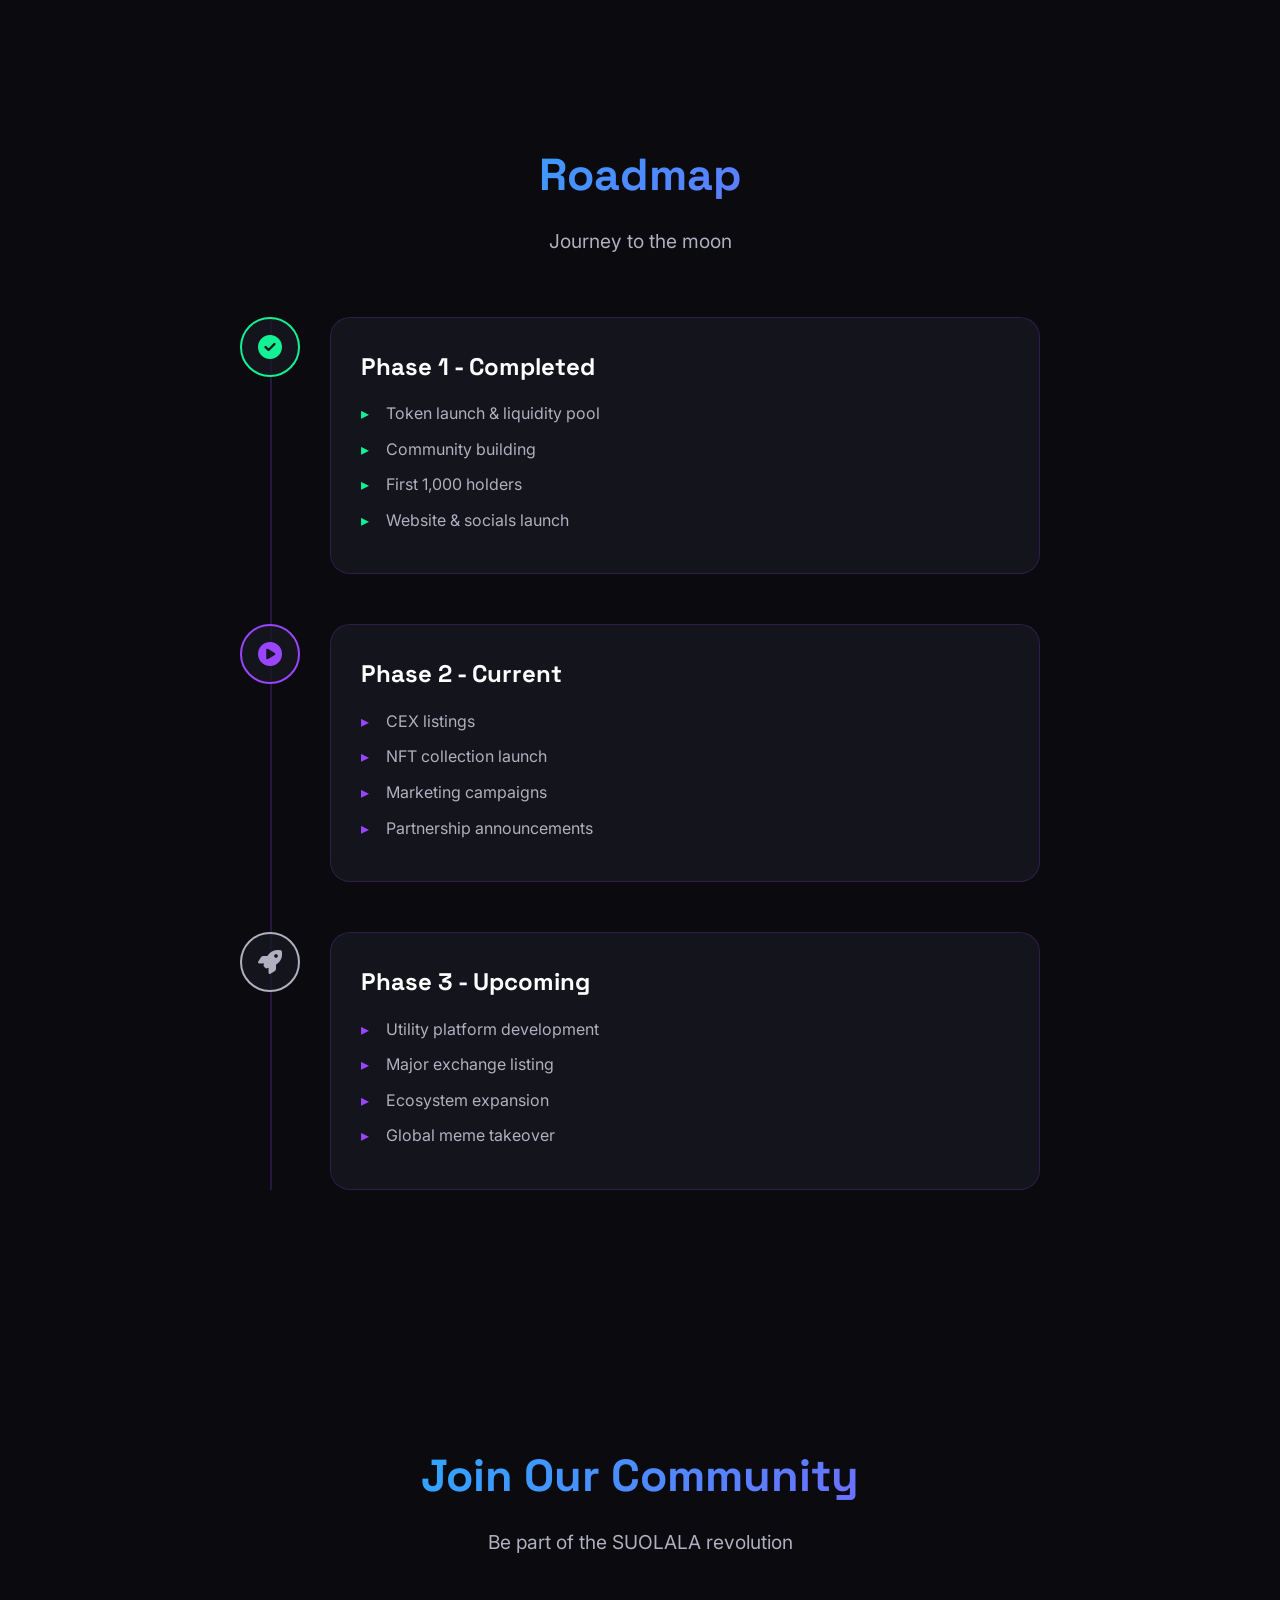
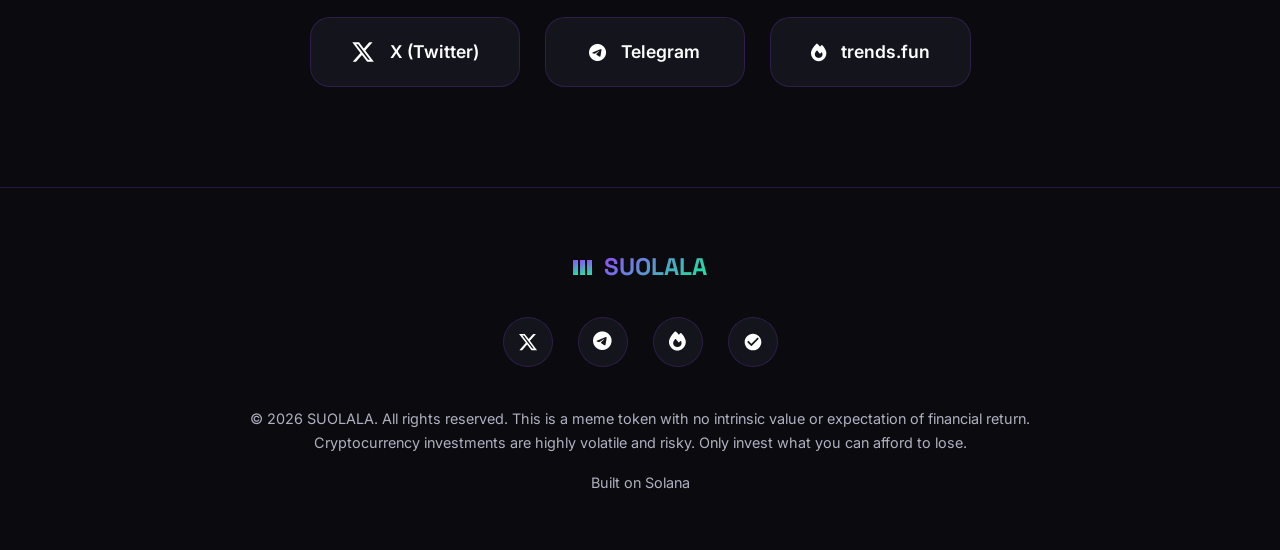
==== commit d2cc6f07: "Update index.html" ====
--- a/index.html
+++ b/index.html
@@ -423,7 +423,7 @@
                     </a>
                     <a href="https://v1.sns.id/sub-registrar/%E7%B4%A2%E6%8B%89%E6%8B%89" target="_blank" class="footer-social">
                         <svg class="sns-icon" viewBox="0 0 24 24" width="20" height="20" fill="currentColor">
-                            <path d="M12 2C6.48 2 2 6.48 2 12s4.48 10 10 10 10-4.48 10-10S17.52 2 12 2zm-1 17.93c-3.95-.49-7-3.85-7-7.93 0-.62.08-1.21.21-1.79L9 15v1c0 1.1.9 2 2 2v1.93zm6.9-2.54c-.26-.81-1-1.39-1.9-1.39h-1v-3c0-.55-.45-1-1-1H8v-2h2c.55 0 1-.45 1-1V7h2c1.1 0 2-.9 2-2v-.41c2.93 1.19 5 4.06 5 7.41 0 2.08-.8 3.97-2.1 5.39z"/>
+                            <path d="M12 2C6.48 2 2 6.48 2 12s4.48 10 10 10 10-4.48 10-10S17.52 2 12 2zm-2 15l-5-5 1.41-1.41L10 14.17l7.59-7.59L19 8l-9 9z"/>
                         </svg>
                     </a>
                 </div>
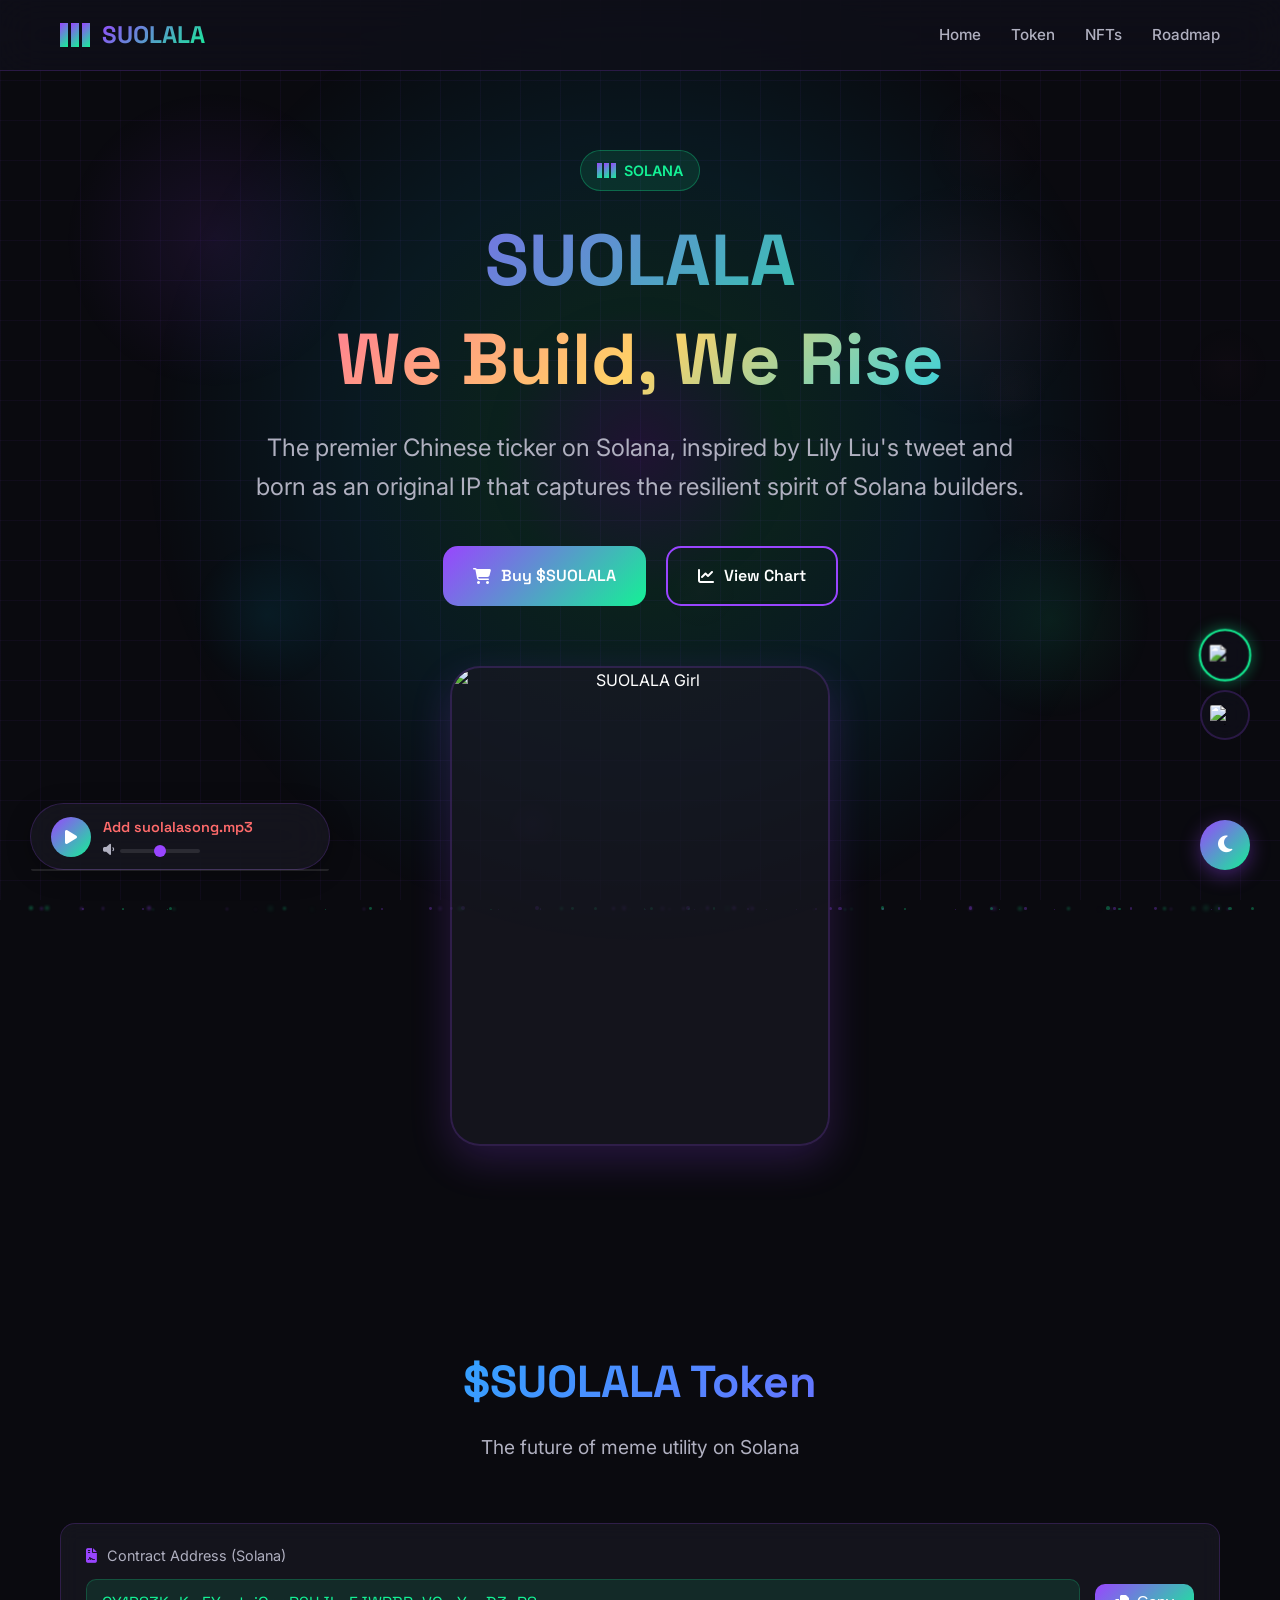
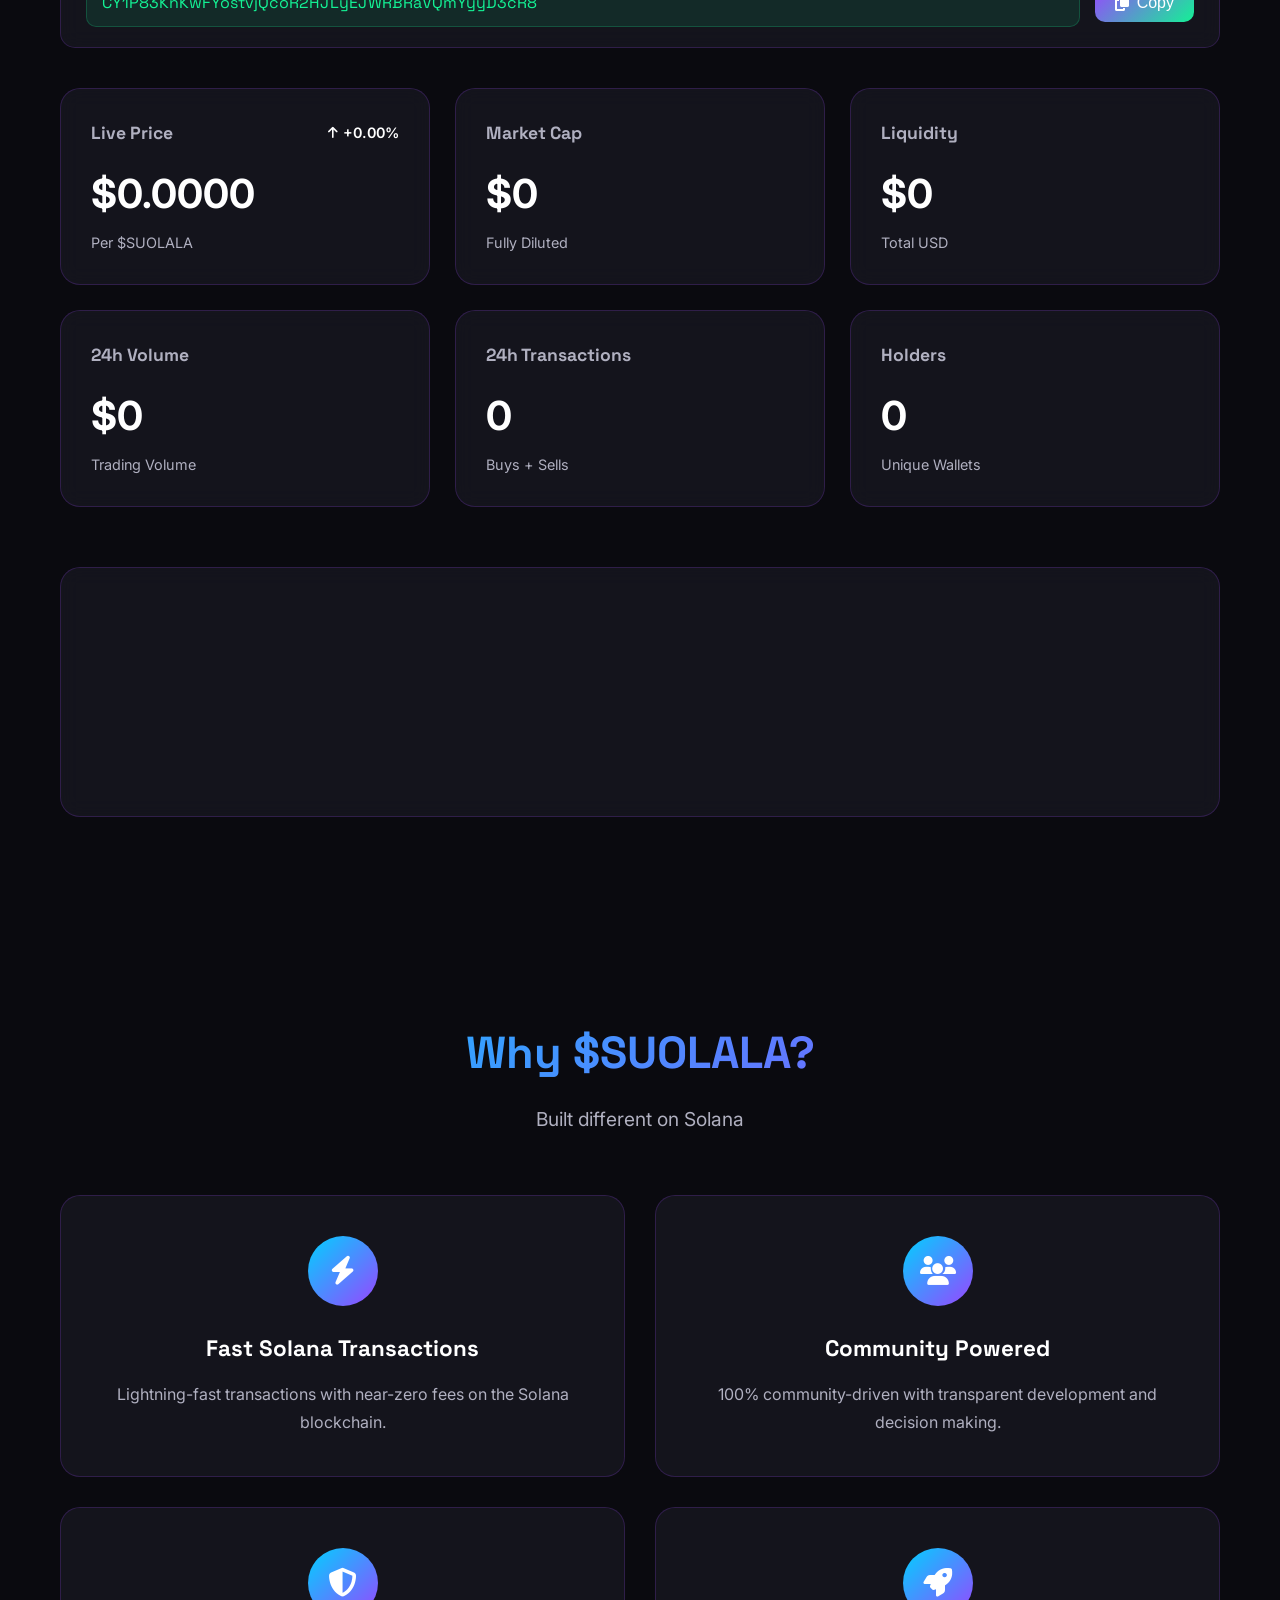
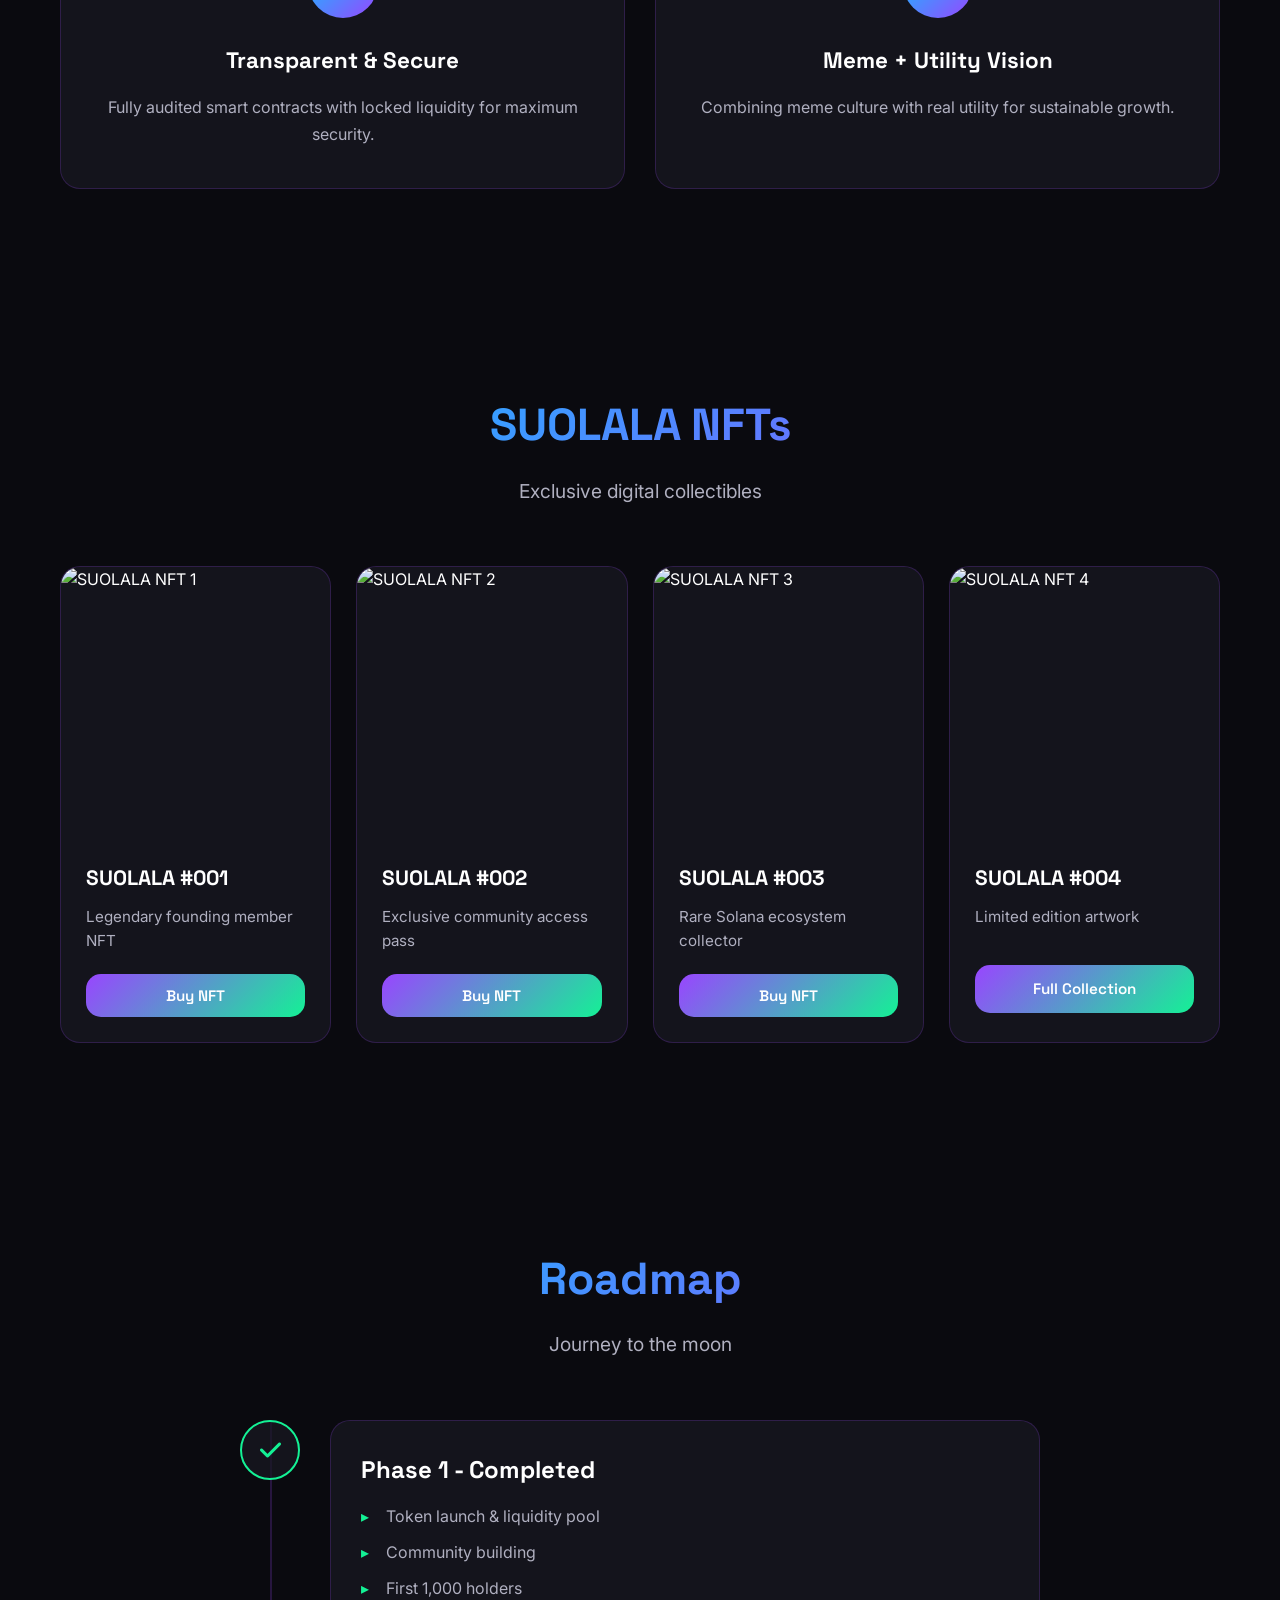
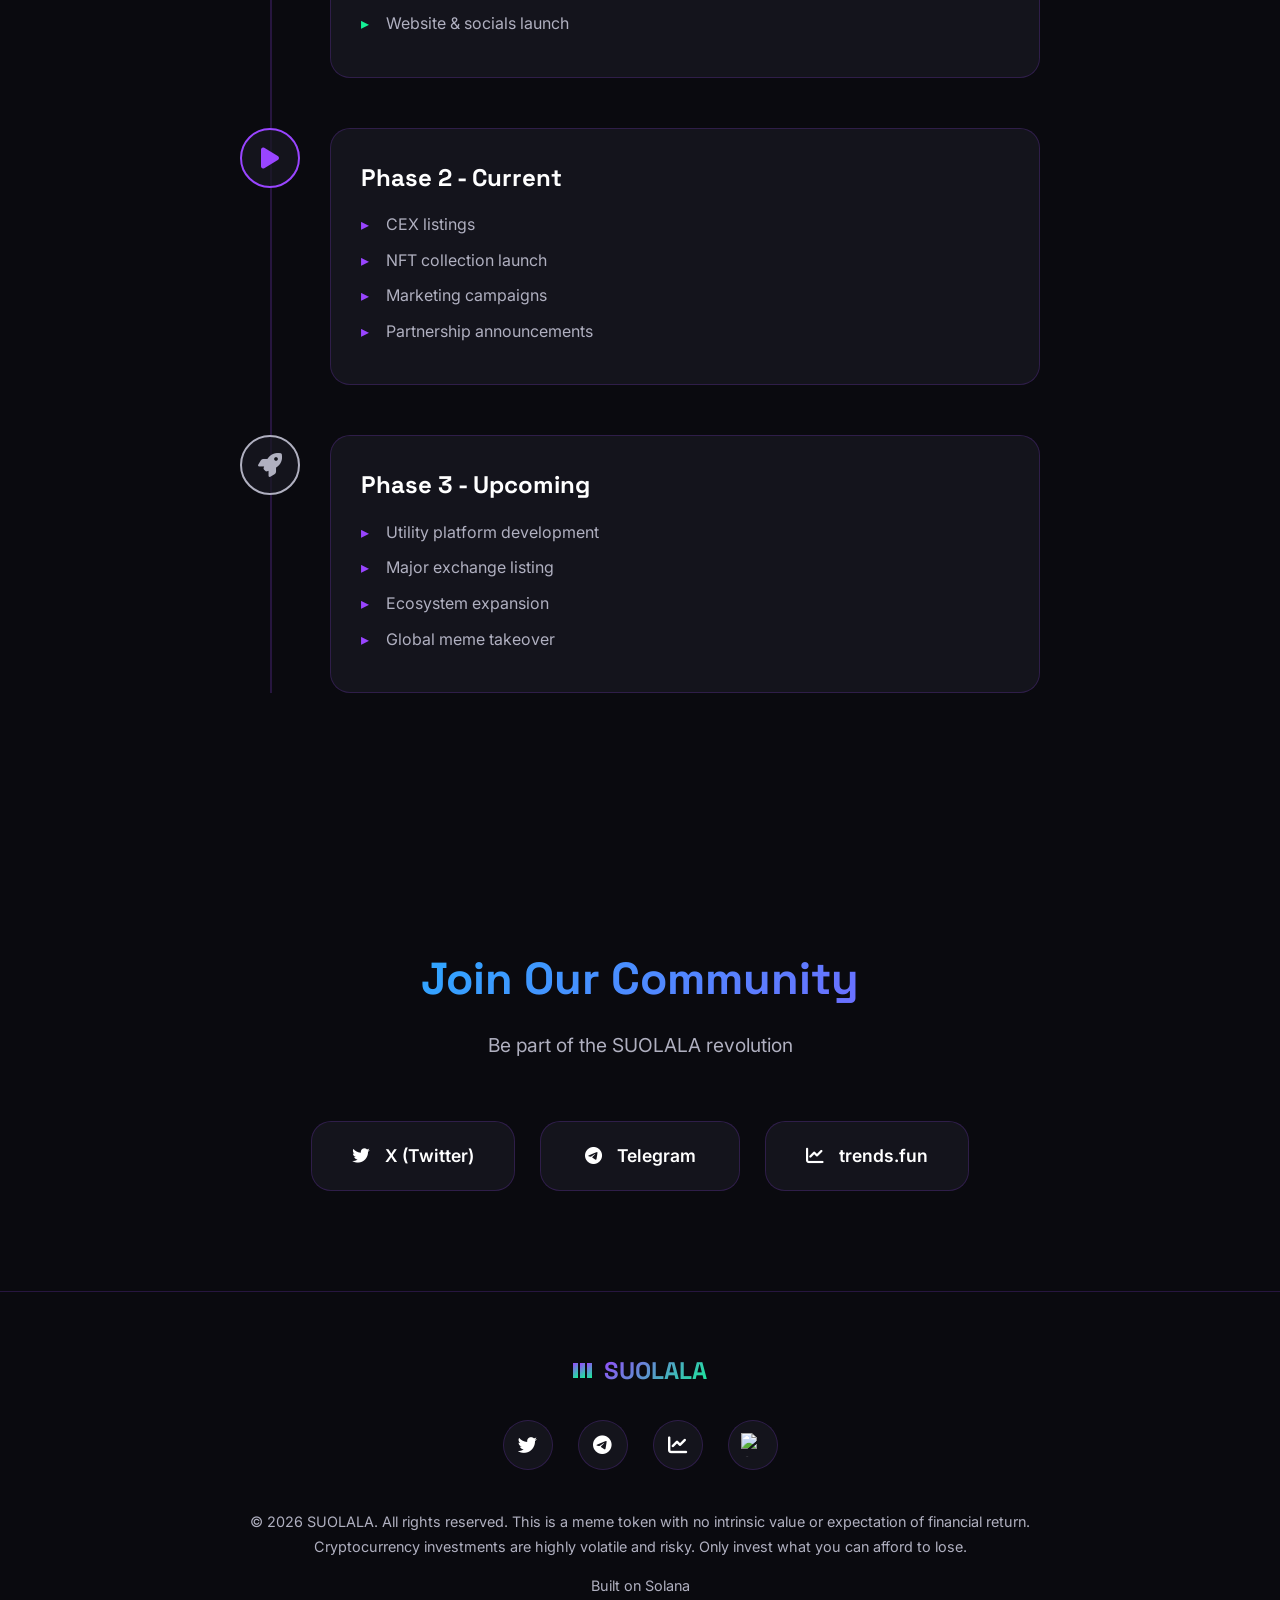
==== commit 95cf6746: "Update index.html" ====
--- a/index.html
+++ b/index.html
@@ -2,32 +2,25 @@
 <html lang="en">
 <head>
     <meta charset="UTF-8">
-    <link rel="icon" type="image/png" href="favicon.png">
     <meta name="viewport" content="width=device-width, initial-scale=1.0">
-    <title>SUOLALA - The Solana Meme Revolution</title>
-    <link rel="stylesheet" href="style.css">
+    <title>SUOLALA - The Premier Chinese Ticker on Solana</title>
     <link rel="stylesheet" href="https://cdnjs.cloudflare.com/ajax/libs/font-awesome/6.4.0/css/all.min.css">
-    <link rel="preconnect" href="https://fonts.googleapis.com">
-    <link rel="preconnect" href="https://fonts.gstatic.com" crossorigin>
-    <link href="https://fonts.googleapis.com/css2?family=Space+Grotesk:wght@300;400;500;600;700&family=Inter:wght@300;400;500;600;700&display=swap" rel="stylesheet">
+    <link href="https://fonts.googleapis.com/css2?family=Inter:wght@300;400;500;600;700&family=Space+Grotesk:wght@400;500;600;700&display=swap" rel="stylesheet">
+    <link rel="stylesheet" href="./style.css">
+    <link rel="icon" type="image/x-icon" href="./favicon.ico">
 </head>
 <body>
-    <!-- Background Animation Elements -->
+    <!-- Background Elements -->
     <div class="bg-grid"></div>
     <div class="bg-glow"></div>
-    <div class="floating-shapes"></div>
+    <div class="floating-shapes">
+        <div class="shape-1"></div>
+        <div class="shape-2"></div>
+        <div class="shape-3"></div>
+        <div class="shape-4"></div>
+    </div>
     <div class="particles-container"></div>
-    
-    <!-- Language Toggle -->
-    <div class="language-toggle">
-        <button class="lang-btn active" id="langEn" title="English">
-            <img src="https://flagcdn.com/w40/gb.png" alt="English" class="flag-icon">
-        </button>
-        <button class="lang-btn" id="langZh" title="中文">
-            <img src="https://flagcdn.com/w40/cn.png" alt="中文" class="flag-icon">
-        </button>
-    </div>
-    
+
     <!-- Navigation -->
     <nav class="navbar">
         <div class="nav-container">
@@ -40,7 +33,7 @@
                 <span class="logo-text" data-i18n="nav.title">SUOLALA</span>
             </div>
             
-            <div class="nav-menu desktop-menu">
+            <div class="desktop-menu">
                 <a href="#home" class="nav-link" data-i18n="nav.home">Home</a>
                 <a href="#token" class="nav-link" data-i18n="nav.token">Token</a>
                 <a href="#nfts" class="nav-link" data-i18n="nav.nfts">NFTs</a>
@@ -53,211 +46,236 @@
         </div>
     </nav>
 
-    <!-- Mobile Menu -->
+    <!-- Mobile Menu Overlay -->
     <div class="mobile-menu-overlay" id="mobileMenuOverlay">
         <div class="mobile-menu-container">
             <button class="mobile-menu-close" id="mobileMenuClose">
                 <i class="fas fa-times"></i>
             </button>
             <div class="mobile-menu-content">
-                <a href="#home" class="mobile-nav-link" data-i18n="nav.home" data-section="home">Home</a>
-                <a href="#token" class="mobile-nav-link" data-i18n="nav.token" data-section="token">Token</a>
-                <a href="#nfts" class="mobile-nav-link" data-i18n="nav.nfts" data-section="nfts">NFTs</a>
-                <a href="#roadmap" class="mobile-nav-link" data-i18n="nav.roadmap" data-section="roadmap">Roadmap</a>
+                <a href="#home" class="mobile-nav-link" data-i18n="nav.home">Home</a>
+                <a href="#token" class="mobile-nav-link" data-i18n="nav.token">Token</a>
+                <a href="#nfts" class="mobile-nav-link" data-i18n="nav.nfts">NFTs</a>
+                <a href="#roadmap" class="mobile-nav-link" data-i18n="nav.roadmap">Roadmap</a>
+                
                 <div class="mobile-social">
-                    <a href="https://x.com/suolalax" target="_blank" class="mobile-social-btn">
-                        <svg class="x-icon" viewBox="0 0 24 24" width="18" height="18" fill="currentColor"><path d="M18.244 2.25h3.308l-7.227 8.26 8.502 11.24H16.17l-5.214-6.817L4.99 21.75H1.68l7.73-8.835L1.254 2.25H8.08l4.713 6.231zm-1.161 17.52h1.833L7.084 4.126H5.117z"/></svg> X
-                    </a>
-                    <a href="https://t.me/suolalacto" target="_blank" class="mobile-social-btn">
-                        <i class="fab fa-telegram"></i> Telegram
-                    </a>
-                    <a href="https://trends.fun/token/CY1P83KnKwFYostvjQcoR2HJLyEJWRBRaVQmYyyD3cR8" target="_blank" class="mobile-social-btn">
-                        <i class="fas fa-fire"></i> trends.fun
+                    <a href="https://twitter.com/SUOLALA" class="mobile-social-btn" target="_blank">
+                        <i class="fab fa-twitter"></i>
+                        <span data-i18n="community.x">X (Twitter)</span>
+                    </a>
+                    <a href="https://t.me/SUOLALA" class="mobile-social-btn" target="_blank">
+                        <i class="fab fa-telegram-plane"></i>
+                        <span data-i18n="community.telegram">Telegram</span>
+                    </a>
+                    <a href="https://trends.fun/SUOLALA" class="mobile-social-btn" target="_blank">
+                        <i class="fas fa-chart-line"></i>
+                        <span data-i18n="community.trends">trends.fun</span>
                     </a>
                 </div>
             </div>
         </div>
     </div>
 
-    <!-- Hero Section -->
-    <section class="hero-section" id="home">
-        <div class="container">
-            <div class="hero-content">
-                <div class="badge">
-                    <i class="fas fa-bolt"></i>
-                    <span data-i18n="hero.solana">SOLANA</span>
-                </div>
-                <h1 class="hero-title">SUOLALA$索拉拉</h1>
-                <h1 class="hero-title build-rise" data-i18n="hero.title2">We Build, We Rise</h1>
-                <p class="hero-subtitle" data-i18n="hero.subtitle">The premier Chinese ticker on Solana, inspired by Lily Liu's tweet and born as an original IP that captures the resilient spirit of Solana builders.</p>
-                <div class="hero-buttons">
-                    <a href="https://jup.ag/swap/SOL-CY1P83KnKwFYostvjQcoR2HJLyEJWRBRaVQmYyyD3cR8" target="_blank" class="btn btn-primary">
-                        <i class="fas fa-coins"></i> <span data-i18n="hero.buy">Buy $SUOLALA</span>
-                    </a>
-                    <a href="https://dexscreener.com/solana/79Qaq5b1JfC8bFuXkAvXTR67fRPmMjMVNkEA3bb8bLzi" target="_blank" class="btn btn-secondary">
-                        <i class="fas fa-chart-line"></i> <span data-i18n="hero.chart">View Chart</span>
-                    </a>
-                </div>
-            </div>
-            <div class="hero-girl">
-                <img src="suolaladance.gif" alt="SUOLALA Character Dancing" class="suolala-gif">
-            </div>
-        </div>
-    </section>
-
-    <!-- Token Section -->
-    <section class="token-section" id="token">
-        <div class="container">
-            <div class="section-header">
-                <h2 class="section-title" data-i18n="token.title">$SUOLALA Token</h2>
-                <p class="section-subtitle" data-i18n="token.subtitle">The future of meme utility on Solana</p>
-            </div>
-            
-            <!-- Contract Address -->
-            <div class="contract-address-box">
-                <div class="contract-label">
-                    <i class="fas fa-file-contract"></i>
-                    <span data-i18n="token.contract">Contract Address (Solana)</span>
-                </div>
-                <div class="contract-value">
-                    <code id="contractAddress">CY1P83KnKwFYostvjQcoR2HJLyEJWRBRaVQmYyyD3cR8</code>
-                    <button class="copy-btn" onclick="copyContract()">
-                        <i class="fas fa-copy"></i>
-                        <span class="copy-text" data-i18n="token.copy">Copy</span>
-                    </button>
-                </div>
-            </div>
-            
-            <div class="token-stats">
-                <div class="token-stat-card">
-                    <div class="stat-header">
-                        <h3 data-i18n="token.livePrice">Live Price</h3>
-                        <div id="priceChangeContainer" class="price-change">
-                            <i id="priceChangeIcon" class="fas"></i>
-                            <span id="priceChange">Loading...</span>
-                        </div>
-                    </div>
-                    <div class="stat-value" id="livePrice">Loading...</div>
-                    <div class="stat-subtext" data-i18n="token.perToken">Per $SUOLALA</div>
-                </div>
-                
-                <div class="token-stat-card">
-                    <div class="stat-header">
-                        <h3 data-i18n="token.marketCap">Market Cap</h3>
-                    </div>
-                    <div class="stat-value" id="marketCap">Loading...</div>
-                    <div class="stat-subtext" data-i18n="token.fdv">Fully Diluted</div>
-                </div>
-                
-                <div class="token-stat-card">
-                    <div class="stat-header">
-                        <h3 data-i18n="token.liquidity">Liquidity</h3>
-                    </div>
-                    <div class="stat-value" id="liquidity">Loading...</div>
-                    <div class="stat-subtext" data-i18n="token.totalUSD">Total USD</div>
-                </div>
-                
-                <div class="token-stat-card">
-                    <div class="stat-header">
-                        <h3 data-i18n="token.volume24h">24h Volume</h3>
-                    </div>
-                    <div class="stat-value" id="volume24h">Loading...</div>
-                    <div class="stat-subtext" data-i18n="token.tradingVolume">Trading Volume</div>
-                </div>
-                
-                <div class="token-stat-card">
-                    <div class="stat-header">
-                        <h3 data-i18n="token.transactions24h">24h Transactions</h3>
-                    </div>
-                    <div class="stat-value" id="txns24h">Loading...</div>
-                    <div class="stat-subtext" data-i18n="token.buysSells">Buys + Sells</div>
-                </div>
-                
-                <div class="token-stat-card">
-                    <div class="stat-header">
-                        <h3 data-i18n="token.holders">Holders</h3>
-                    </div>
-                    <div class="stat-value" id="holders">--</div>
-                    <div class="stat-subtext" data-i18n="token.uniqueWallets">Unique Wallets</div>
-                </div>
-            </div>
-            
-            <div class="chart-container" style="height: 750px; padding: 0; overflow: hidden;">
-                <iframe 
-                    src="https://dexscreener.com/solana/79Qaq5b1JfC8bFuXkAvXTR67fRPmMjMVNkEA3bb8bLzi?embed=1&theme=dark&trades=0&info=0" 
-                    style="width: 100%; height: 100%; border: none; border-radius: 20px;">
-                </iframe>
-            </div>
-        </div>
-    </section>
-
-    <!-- Features Section -->
-    <section class="features-section">
-        <div class="container">
-            <div class="section-header">
-                <h2 class="section-title" data-i18n="features.title">Why $SUOLALA?</h2>
-                <p class="section-subtitle" data-i18n="features.subtitle">Built different on Solana</p>
-            </div>
-            
-            <div class="features-grid">
-                <div class="feature-card">
-                    <div class="feature-icon">
-                        <i class="fas fa-bolt"></i>
-                    </div>
-                    <h3 class="feature-title" data-i18n="features.fast.title">Fast Solana Transactions</h3>
-                    <p class="feature-text" data-i18n="features.fast.desc">Lightning-fast transactions with near-zero fees on the Solana blockchain.</p>
-                </div>
-                
-                <div class="feature-card">
-                    <div class="feature-icon">
-                        <i class="fas fa-users"></i>
-                    </div>
-                    <h3 class="feature-title" data-i18n="features.community.title">Community Powered</h3>
-                    <p class="feature-text" data-i18n="features.community.desc">100% community-driven with transparent development and decision making.</p>
-                </div>
-                
-                <div class="feature-card">
-                    <div class="feature-icon">
-                        <i class="fas fa-shield-alt"></i>
-                    </div>
-                    <h3 class="feature-title" data-i18n="features.secure.title">Transparent & Secure</h3>
-                    <p class="feature-text" data-i18n="features.secure.desc">Fully audited smart contracts with locked liquidity for maximum security.</p>
-                </div>
-                
-                <div class="feature-card">
-                    <div class="feature-icon">
-                        <i class="fas fa-rocket"></i>
-                    </div>
-                    <h3 class="feature-title" data-i18n="features.utility.title">Meme + Utility Vision</h3>
-                    <p class="feature-text" data-i18n="features.utility.desc">Combining meme culture with real utility for sustainable growth.</p>
-                </div>
-            </div>
-        </div>
-    </section>
+    <!-- Language Toggle -->
+    <div class="language-toggle">
+        <button class="lang-btn" id="langEn">
+            <img src="https://flagcdn.com/w40/us.png" class="flag-icon" alt="English">
+        </button>
+        <button class="lang-btn" id="langZh">
+            <img src="https://flagcdn.com/w40/cn.png" class="flag-icon" alt="中文">
+        </button>
+    </div>
 
     <!-- Music Player -->
     <div class="music-player">
-        <audio id="suolalaAudio" loop>
-            <source src="suolalasong.mp3" type="audio/mpeg">
-            Your browser does not support the audio element.
-        </audio>
         <button class="music-toggle" id="musicToggle">
             <i class="fas fa-play" id="musicIcon"></i>
         </button>
         <div class="music-info">
             <span class="song-title" data-i18n="music.title">SUOLALA Theme</span>
             <div class="volume-control">
-                <i class="fas fa-volume-up"></i>
-                <input type="range" min="0" max="100" value="70" class="volume-slider" id="volumeSlider">
+                <i class="fas fa-volume-down"></i>
+                <input type="range" class="volume-slider" id="volumeSlider" min="0" max="100" value="50">
             </div>
         </div>
         <div class="music-progress">
             <div class="progress-bar" id="progressBar"></div>
         </div>
+        <audio id="suolalaAudio" loop>
+            <source src="./suolalasong.mp3" type="audio/mpeg">
+        </audio>
     </div>
 
+    <!-- Hero Section -->
+    <section id="home" class="hero-section">
+        <div class="container">
+            <div class="hero-content">
+                <div class="badge">
+                    <div class="solana-logo small">
+                        <div class="solana-inner"></div>
+                        <div class="solana-inner"></div>
+                        <div class="solana-inner"></div>
+                    </div>
+                    <span data-i18n="hero.solana">SOLANA</span>
+                </div>
+                
+                <h1 class="hero-title" data-i18n="nav.title">SUOLALA</h1>
+                <h2 class="hero-title build-rise" data-i18n="hero.title2">We Build, We Rise</h2>
+                
+                <p class="hero-subtitle" data-i18n="hero.subtitle">
+                    The premier Chinese ticker on Solana, inspired by Lily Liu's tweet and born as an original IP that captures the resilient spirit of Solana builders.
+                </p>
+                
+                <div class="hero-buttons">
+                    <a href="https://birdeye.so/token/CY1P83KnKwFYostvjQcoR2HJLyEJWRBRaVQmYyyD3cR8?chain=solana" class="btn btn-primary" target="_blank">
+                        <i class="fas fa-shopping-cart"></i>
+                        <span data-i18n="hero.buy">Buy $SUOLALA</span>
+                    </a>
+                    <a href="https://dexscreener.com/solana/79Qaq5b1JfC8bFuXkAvXTR67fRPmMjMVNkEA3bb8bLzi" class="btn btn-secondary" target="_blank">
+                        <i class="fas fa-chart-line"></i>
+                        <span data-i18n="hero.chart">View Chart</span>
+                    </a>
+                </div>
+                
+                <div class="hero-girl">
+                    <img src="./suolalagirl.gif" alt="SUOLALA Girl" class="suolala-gif">
+                </div>
+            </div>
+        </div>
+    </section>
+
+    <!-- Token Section -->
+    <section id="token" class="token-section">
+        <div class="container">
+            <div class="section-header">
+                <h2 class="section-title" data-i18n="token.title">$SUOLALA Token</h2>
+                <p class="section-subtitle" data-i18n="token.subtitle">The future of meme utility on Solana</p>
+            </div>
+            
+            <div class="contract-address-box">
+                <div class="contract-label">
+                    <i class="fas fa-file-contract"></i>
+                    <span data-i18n="token.contract">Contract Address (Solana)</span>
+                </div>
+                <div class="contract-value">
+                    <code id="contractAddress">CY1P83KnKwFYostvjQcoR2HJLyEJWRBRaVQmYyyD3cR8</code>
+                    <button class="copy-btn" onclick="copyContract()">
+                        <i class="fas fa-copy"></i>
+                        <span data-i18n="token.copy">Copy</span>
+                    </button>
+                </div>
+            </div>
+            
+            <div class="token-stats">
+                <div class="token-stat-card">
+                    <div class="stat-header">
+                        <h3 data-i18n="token.livePrice">Live Price</h3>
+                        <div class="price-change" id="priceChangeContainer">
+                            <i class="fas fa-arrow-up" id="priceChangeIcon"></i>
+                            <span id="priceChange">+0.00%</span>
+                        </div>
+                    </div>
+                    <div class="stat-value" id="livePrice">$0.0000</div>
+                    <div class="stat-subtext" data-i18n="token.perToken">Per $SUOLALA</div>
+                </div>
+                
+                <div class="token-stat-card">
+                    <div class="stat-header">
+                        <h3 data-i18n="token.marketCap">Market Cap</h3>
+                    </div>
+                    <div class="stat-value" id="marketCap">$0</div>
+                    <div class="stat-subtext" data-i18n="token.fdv">Fully Diluted</div>
+                </div>
+                
+                <div class="token-stat-card">
+                    <div class="stat-header">
+                        <h3 data-i18n="token.liquidity">Liquidity</h3>
+                    </div>
+                    <div class="stat-value" id="liquidity">$0</div>
+                    <div class="stat-subtext" data-i18n="token.totalUSD">Total USD</div>
+                </div>
+                
+                <div class="token-stat-card">
+                    <div class="stat-header">
+                        <h3 data-i18n="token.volume24h">24h Volume</h3>
+                    </div>
+                    <div class="stat-value" id="volume24h">$0</div>
+                    <div class="stat-subtext" data-i18n="token.tradingVolume">Trading Volume</div>
+                </div>
+                
+                <div class="token-stat-card">
+                    <div class="stat-header">
+                        <h3 data-i18n="token.transactions24h">24h Transactions</h3>
+                    </div>
+                    <div class="stat-value" id="txns24h">0</div>
+                    <div class="stat-subtext" data-i18n="token.buysSells">Buys + Sells</div>
+                </div>
+                
+                <div class="token-stat-card">
+                    <div class="stat-header">
+                        <h3 data-i18n="token.holders">Holders</h3>
+                    </div>
+                    <div class="stat-value" id="holders">0</div>
+                    <div class="stat-subtext" data-i18n="token.uniqueWallets">Unique Wallets</div>
+                </div>
+            </div>
+            
+            <div class="chart-container">
+                <iframe src="https://dexscreener.com/solana/79Qaq5b1JfC8bFuXkAvXTR67fRPmMjMVNkEA3bb8bLzi?embed=1&info=0&controls=0&theme=dark" 
+                        width="100%" 
+                        height="100%" 
+                        style="border:none; border-radius: 20px;">
+                </iframe>
+            </div>
+        </div>
+    </section>
+
+    <!-- Features Section -->
+    <section id="features" class="features-section">
+        <div class="container">
+            <div class="section-header">
+                <h2 class="section-title" data-i18n="features.title">Why $SUOLALA?</h2>
+                <p class="section-subtitle" data-i18n="features.subtitle">Built different on Solana</p>
+            </div>
+            
+            <div class="features-grid">
+                <div class="feature-card">
+                    <div class="feature-icon">
+                        <i class="fas fa-bolt"></i>
+                    </div>
+                    <h3 class="feature-title" data-i18n="features.fast.title">Fast Solana Transactions</h3>
+                    <p class="feature-text" data-i18n="features.fast.desc">Lightning-fast transactions with near-zero fees on the Solana blockchain.</p>
+                </div>
+                
+                <div class="feature-card">
+                    <div class="feature-icon">
+                        <i class="fas fa-users"></i>
+                    </div>
+                    <h3 class="feature-title" data-i18n="features.community.title">Community Powered</h3>
+                    <p class="feature-text" data-i18n="features.community.desc">100% community-driven with transparent development and decision making.</p>
+                </div>
+                
+                <div class="feature-card">
+                    <div class="feature-icon">
+                        <i class="fas fa-shield-alt"></i>
+                    </div>
+                    <h3 class="feature-title" data-i18n="features.secure.title">Transparent & Secure</h3>
+                    <p class="feature-text" data-i18n="features.secure.desc">Fully audited smart contracts with locked liquidity for maximum security.</p>
+                </div>
+                
+                <div class="feature-card">
+                    <div class="feature-icon">
+                        <i class="fas fa-rocket"></i>
+                    </div>
+                    <h3 class="feature-title" data-i18n="features.utility.title">Meme + Utility Vision</h3>
+                    <p class="feature-text" data-i18n="features.utility.desc">Combining meme culture with real utility for sustainable growth.</p>
+                </div>
+            </div>
+        </div>
+    </section>
+
     <!-- NFTs Section -->
-    <section class="nfts-section" id="nfts">
+    <section id="nfts" class="nfts-section">
         <div class="container">
             <div class="section-header">
                 <h2 class="section-title" data-i18n="nfts.title">SUOLALA NFTs</h2>
@@ -267,50 +285,45 @@
             <div class="nfts-grid">
                 <div class="nft-card">
                     <div class="nft-image-container">
-                        <img src="nft1.jpeg" alt="Suolala #174" class="nft-image">
+                        <img src="https://images.unsplash.com/photo-1620641788421-7a1c342ea42e?ixlib=rb-4.0.3&auto=format&fit=crop&w=500&q=80" alt="SUOLALA NFT 1" class="nft-image">
                     </div>
                     <div class="nft-info">
-                        <h3 class="nft-name">Suolala #174</h3>
-                        <a href="https://magiceden.io/item-details/34yrodb6gSi534wCLf78CFXtYaV55PPaHZiXf4yZgvBQ" target="_blank" class="btn btn-nft">
-                            <i class="fas fa-shopping-cart"></i> <span data-i18n="nfts.buy">Buy NFT</span>
-                        </a>
+                        <h3 class="nft-name">SUOLALA #001</h3>
+                        <p class="nft-desc">Legendary founding member NFT</p>
+                        <button class="btn btn-nft" data-i18n="nfts.buy">Buy NFT</button>
                     </div>
                 </div>
                 
                 <div class="nft-card">
                     <div class="nft-image-container">
-                        <img src="nft2.jpeg" alt="Suolala #3111" class="nft-image">
+                        <img src="https://images.unsplash.com/photo-1551085254-e96b210db58a?ixlib=rb-4.0.3&auto=format&fit=crop&w=500&q=80" alt="SUOLALA NFT 2" class="nft-image">
                     </div>
                     <div class="nft-info">
-                        <h3 class="nft-name">Suolala #3111</h3>
-                        <a href="https://magiceden.io/item-details/31V5a6sjwWiUu7ygk8mwvvYMwCBxRSCMpeTR2CcWhjMd" target="_blank" class="btn btn-nft">
-                            <i class="fas fa-shopping-cart"></i> <span data-i18n="nfts.buy">Buy NFT</span>
-                        </a>
+                        <h3 class="nft-name">SUOLALA #002</h3>
+                        <p class="nft-desc">Exclusive community access pass</p>
+                        <button class="btn btn-nft" data-i18n="nfts.buy">Buy NFT</button>
                     </div>
                 </div>
                 
                 <div class="nft-card">
                     <div class="nft-image-container">
-                        <img src="nft3.jpeg" alt="Suolala #3317" class="nft-image">
+                        <img src="https://images.unsplash.com/photo-1579546929662-711aa81148cf?ixlib=rb-4.0.3&auto=format&fit=crop&w=500&q=80" alt="SUOLALA NFT 3" class="nft-image">
                     </div>
                     <div class="nft-info">
-                        <h3 class="nft-name">Suolala #3317</h3>
-                        <a href="https://magiceden.io/item-details/4NCY27WPYe7LFY4mvcL6QfKqXjqQHmNa1i1Da5eati4o" target="_blank" class="btn btn-nft">
-                            <i class="fas fa-shopping-cart"></i> <span data-i18n="nfts.buy">Buy NFT</span>
-                        </a>
-                    </div>
-                </div>
-                
-                <div class="nft-card see-more">
+                        <h3 class="nft-name">SUOLALA #003</h3>
+                        <p class="nft-desc">Rare Solana ecosystem collector</p>
+                        <button class="btn btn-nft" data-i18n="nfts.buy">Buy NFT</button>
+                    </div>
+                </div>
+                
+                <div class="nft-card">
                     <div class="nft-image-container">
-                        <img src="nft4.jpg" alt="See More NFTs" class="nft-image">
+                        <img src="https://images.unsplash.com/photo-1618005198919-d3d4b5a92ead?ixlib=rb-4.0.3&auto=format&fit=crop&w=500&q=80" alt="SUOLALA NFT 4" class="nft-image">
                     </div>
                     <div class="nft-info">
-                        <h3 class="nft-name" data-i18n="nfts.fullCollection">Full Collection</h3>
-                        <p class="nft-desc" data-i18n="nfts.discover">Discover all exclusive NFTs</p>
-                        <a href="https://magiceden.io/marketplace/suolala_" target="_blank" class="btn btn-nft">
-                            <i class="fas fa-arrow-right"></i> <span data-i18n="nfts.seeMore">See More</span>
-                        </a>
+                        <h3 class="nft-name">SUOLALA #004</h3>
+                        <p class="nft-desc">Limited edition artwork</p>
+                        <a href="https://magiceden.io/marketplace/suolala" class="btn btn-nft" target="_blank" data-i18n="nfts.fullCollection">Full Collection</a>
                     </div>
                 </div>
             </div>
@@ -318,7 +331,7 @@
     </section>
 
     <!-- Roadmap Section -->
-    <section class="roadmap-section" id="roadmap">
+    <section id="roadmap" class="roadmap-section">
         <div class="container">
             <div class="section-header">
                 <h2 class="section-title" data-i18n="roadmap.title">Roadmap</h2>
@@ -328,7 +341,7 @@
             <div class="roadmap-timeline">
                 <div class="roadmap-phase phase-completed">
                     <div class="phase-marker">
-                        <i class="fas fa-check-circle"></i>
+                        <i class="fas fa-check"></i>
                     </div>
                     <div class="phase-content">
                         <h3 class="phase-title" data-i18n="roadmap.phase1.title">Phase 1 - Completed</h3>
@@ -343,7 +356,7 @@
                 
                 <div class="roadmap-phase phase-current">
                     <div class="phase-marker">
-                        <i class="fas fa-play-circle"></i>
+                        <i class="fas fa-play"></i>
                     </div>
                     <div class="phase-content">
                         <h3 class="phase-title" data-i18n="roadmap.phase2.title">Phase 2 - Current</h3>
@@ -381,17 +394,18 @@
                 <h2 class="section-title" data-i18n="community.title">Join Our Community</h2>
                 <p class="section-subtitle" data-i18n="community.subtitle">Be part of the SUOLALA revolution</p>
             </div>
+            
             <div class="community-buttons">
-                <a href="https://x.com/suolalax" target="_blank" class="community-btn twitter-btn">
-                    <svg class="x-icon" viewBox="0 0 24 24" width="24" height="24" fill="currentColor"><path d="M18.244 2.25h3.308l-7.227 8.26 8.502 11.24H16.17l-5.214-6.817L4.99 21.75H1.68l7.73-8.835L1.254 2.25H8.08l4.713 6.231zm-1.161 17.52h1.833L7.084 4.126H5.117z"/></svg>
+                <a href="https://twitter.com/SUOLALA" class="community-btn twitter-btn" target="_blank">
+                    <i class="fab fa-twitter"></i>
                     <span data-i18n="community.x">X (Twitter)</span>
                 </a>
-                <a href="https://t.me/suolalacto" target="_blank" class="community-btn telegram-btn">
-                    <i class="fab fa-telegram"></i>
+                <a href="https://t.me/SUOLALA" class="community-btn telegram-btn" target="_blank">
+                    <i class="fab fa-telegram-plane"></i>
                     <span data-i18n="community.telegram">Telegram</span>
                 </a>
-                <a href="https://trends.fun/token/CY1P83KnKwFYostvjQcoR2HJLyEJWRBRaVQmYyyD3cR8" target="_blank" class="community-btn trends-btn">
-                    <i class="fas fa-fire"></i>
+                <a href="https://trends.fun/SUOLALA" class="community-btn trends-btn" target="_blank">
+                    <i class="fas fa-chart-line"></i>
                     <span data-i18n="community.trends">trends.fun</span>
                 </a>
             </div>
@@ -408,23 +422,22 @@
                         <div class="solana-inner"></div>
                         <div class="solana-inner"></div>
                     </div>
-                    <span class="logo-text">SUOLALA</span>
-                </div>
-                
+                    <div class="logo-text">SUOLALA</div>
+                </div>
+                
+                <!-- UPDATED: Added SNS icon alongside existing social icons -->
                 <div class="footer-links">
-                    <a href="https://x.com/suolalax" target="_blank" class="footer-social">
-                        <svg class="x-icon" viewBox="0 0 24 24" width="20" height="20" fill="currentColor"><path d="M18.244 2.25h3.308l-7.227 8.26 8.502 11.24H16.17l-5.214-6.817L4.99 21.75H1.68l7.73-8.835L1.254 2.25H8.08l4.713 6.231zm-1.161 17.52h1.833L7.084 4.126H5.117z"/></svg>
-                    </a>
-                    <a href="https://t.me/suolalacto" target="_blank" class="footer-social">
-                        <i class="fab fa-telegram"></i>
-                    </a>
-                    <a href="https://trends.fun/token/CY1P83KnKwFYostvjQcoR2HJLyEJWRBRaVQmYyyD3cR8" target="_blank" class="footer-social">
-                        <i class="fas fa-fire"></i>
-                    </a>
-                    <a href="https://v1.sns.id/sub-registrar/%E7%B4%A2%E6%8B%89%E6%8B%89" target="_blank" class="footer-social">
-                        <svg class="sns-icon" viewBox="0 0 24 24" width="20" height="20" fill="currentColor">
-                            <path d="M12 2C6.48 2 2 6.48 2 12s4.48 10 10 10 10-4.48 10-10S17.52 2 12 2zm-2 15l-5-5 1.41-1.41L10 14.17l7.59-7.59L19 8l-9 9z"/>
-                        </svg>
+                    <a href="https://twitter.com/SUOLALA" class="footer-social" target="_blank" rel="noopener noreferrer">
+                        <i class="fab fa-twitter"></i>
+                    </a>
+                    <a href="https://t.me/SUOLALA" class="footer-social" target="_blank" rel="noopener noreferrer">
+                        <i class="fab fa-telegram-plane"></i>
+                    </a>
+                    <a href="https://trends.fun/SUOLALA" class="footer-social" target="_blank" rel="noopener noreferrer">
+                        <i class="fas fa-chart-line"></i>
+                    </a>
+                    <a href="https://v1.sns.id/sub-registrar/%E7%B4%A2%E6%8B%89%E6%8B%89" class="footer-social" target="_blank" rel="noopener noreferrer">
+                        <img src="./sns.png" alt="SNS" style="width: 24px; height: 24px; object-fit: contain;">
                     </a>
                 </div>
                 
@@ -436,6 +449,8 @@
         </div>
     </footer>
 
-    <script src="script.js"></script>
+    <!-- JavaScript -->
+    <script src="./script.js"></script>
+    <script src="https://kit.fontawesome.com/your-fontawesome-kit.js" crossorigin="anonymous"></script>
 </body>
 </html>
